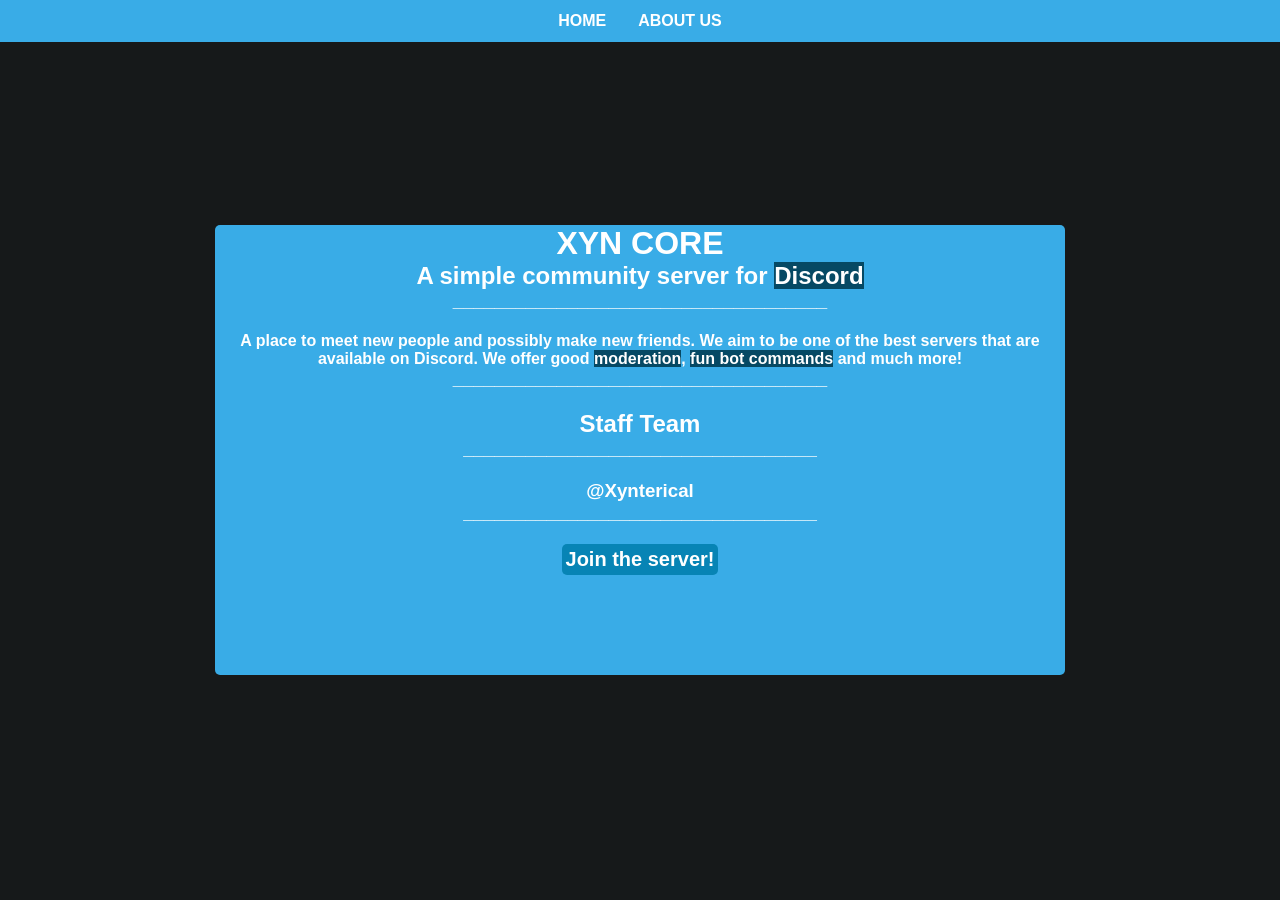
==== index.html @ 27a1a7a0 "Updated HTML" ====
<!DOCTYPE html>
<html lang="no">
    <head>
        <title>Xyn Core</title>
        <link rel="stylesheet" href="/style.css">
    </head>

    

    <body>
        <div class="navbar">
            <nav>
                <ul>
                    <li><a>HOME</a></li>
                    <li><a>ABOUT US</a></li>
                </ul>
            </nav>
        </div>

        <div class="info">
            <h1>XYN CORE</h1>
            <h2>A simple community server for <mark>Discord</mark></h2>
            <div class="line">
            <h3 class="line">____________________________________</h3>
            <h3 class="smallertext">A place to meet new people and possibly make new friends. We aim to be one of the best servers that are available on Discord. We offer good <mark>moderation</mark>, <mark>fun bot commands</mark> and much more!</h3>
            <h3 class="line">____________________________________</h3>
            <h2>Staff Team</h2>
            <h3 class="line">__________________________________</h3>

            <div class="staff-team">
                <h3>@Xynterical</h3>
    
            </div>

            <h3 class="line">__________________________________</h3>

            <button><a class="discord-button" href="https://discord.gg/Anhp6MZaj2">Join the server!</a></button>

            
        </div>
            
        </div>
    </body>
</html>
---- style.css ----
*{
    /* Default Values */

    margin: 0;
    padding: 0;

    /* Default Font */
    font-family: sans-serif;


    /* Default Colors */
    color: white;

    
}
body {
    background-color: #16191a;
}


.navbar ul {
    margin: 0;
    padding: 12px 16px;
    display: flex;
    justify-content: center;


    background-color: #39ace7;
    overflow: hidden;

    
    
}
.navbar li {
    
    text-decoration: none;
    list-style-type: none;
    

    
}

.navbar a {
    color: white;
    padding: 14px 16px;
    font-weight: bold;

    transition: all 0.1s ease-in;


    
}

.navbar a:hover {
    background-color: #0784b5;
}

.info {
    background-color: #39ace7;
    height: 450px;
    width: 850px;

    position: absolute;
    left: 50%;
    top: 50%;
    transform: translate(-50%, -50%);


    border-radius: 5px;
}

.info * {
    text-align: center;
    
}
.info mark {
    background-color: #064964;

}

.line {
    margin-bottom: 20px;
}

.info button {
    background-color: #0784b5;
    font-weight: bold;
    border-radius: 5px;
    padding: 4px 4px;
    font-size: 20px;

    border: none;

    transition: all 0.1s ease-in;
}

.info button:hover {
    background-color: #064964;
}

.info button:active {
    transform: scale(0.9);
}

.smallertext {
    font-size: 16px;
}


.discord-button {
    text-decoration: none;
}
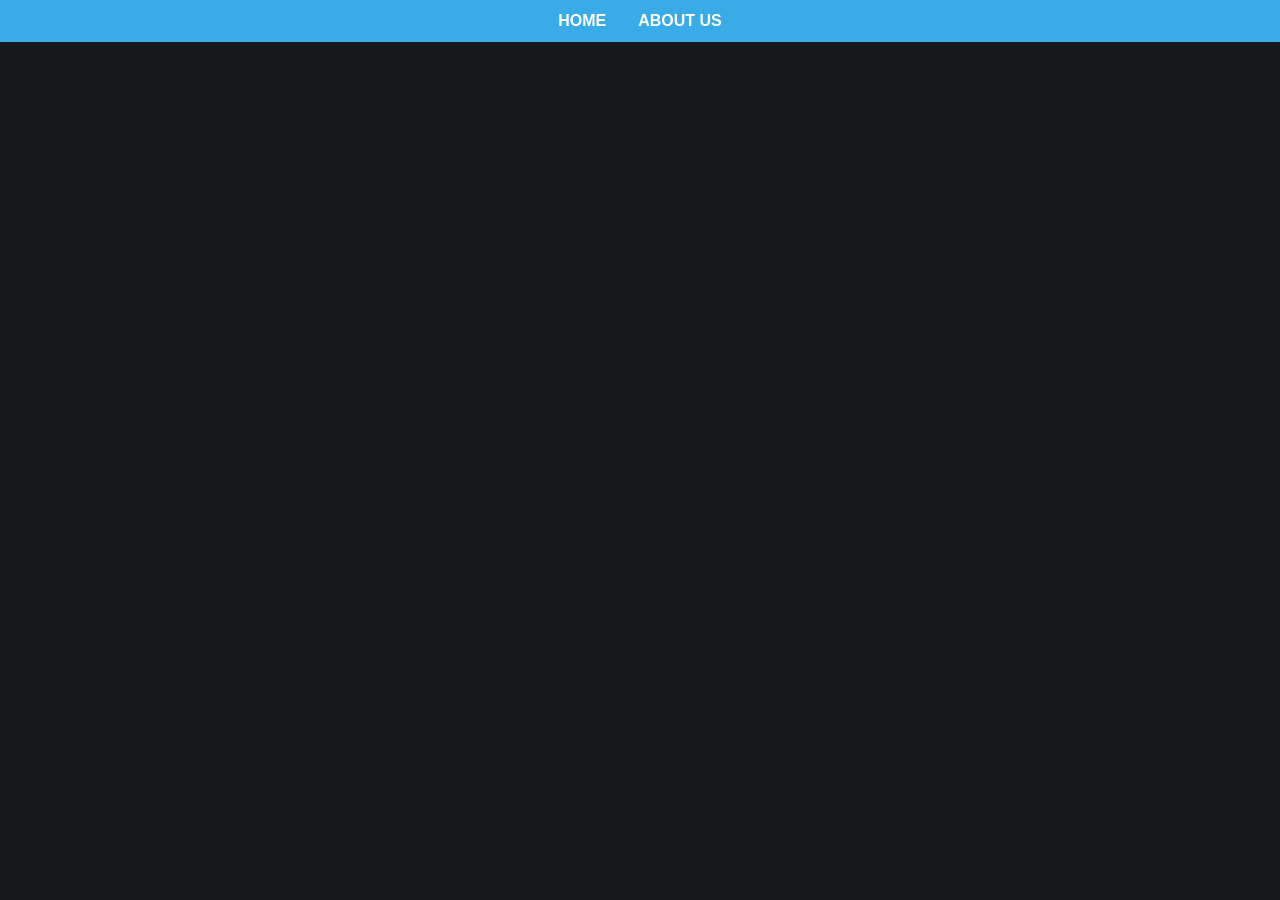
==== commit 4b46827b: "Update 3 Changed content" ====
--- a/index.html
+++ b/index.html
@@ -17,28 +17,8 @@
             </nav>
         </div>
 
-        <div class="info">
-            <h1>XYN CORE</h1>
-            <h2>A simple community server for <mark>Discord</mark></h2>
-            <div class="line">
-            <h3 class="line">____________________________________</h3>
-            <h3 class="smallertext">A place to meet new people and possibly make new friends. We aim to be one of the best servers that are available on Discord. We offer good <mark>moderation</mark>, <mark>fun bot commands</mark> and much more!</h3>
-            <h3 class="line">____________________________________</h3>
-            <h2>Staff Team</h2>
-            <h3 class="line">__________________________________</h3>
-
-            <div class="staff-team">
-                <h3>@Xynterical</h3>
-    
-            </div>
-
-            <h3 class="line">__________________________________</h3>
-
-            <button><a class="discord-button" href="https://discord.gg/Anhp6MZaj2">Join the server!</a></button>
 
             
-        </div>
-            
-        </div>
+        
     </body>
 </html>
--- a/style.css
+++ b/style.css
@@ -54,59 +54,3 @@
 .navbar a:hover {
     background-color: #0784b5;
 }
-
-.info {
-    background-color: #39ace7;
-    height: 450px;
-    width: 850px;
-
-    position: absolute;
-    left: 50%;
-    top: 50%;
-    transform: translate(-50%, -50%);
-
-
-    border-radius: 5px;
-}
-
-.info * {
-    text-align: center;
-    
-}
-.info mark {
-    background-color: #064964;
-
-}
-
-.line {
-    margin-bottom: 20px;
-}
-
-.info button {
-    background-color: #0784b5;
-    font-weight: bold;
-    border-radius: 5px;
-    padding: 4px 4px;
-    font-size: 20px;
-
-    border: none;
-
-    transition: all 0.1s ease-in;
-}
-
-.info button:hover {
-    background-color: #064964;
-}
-
-.info button:active {
-    transform: scale(0.9);
-}
-
-.smallertext {
-    font-size: 16px;
-}
-
-
-.discord-button {
-    text-decoration: none;
-}
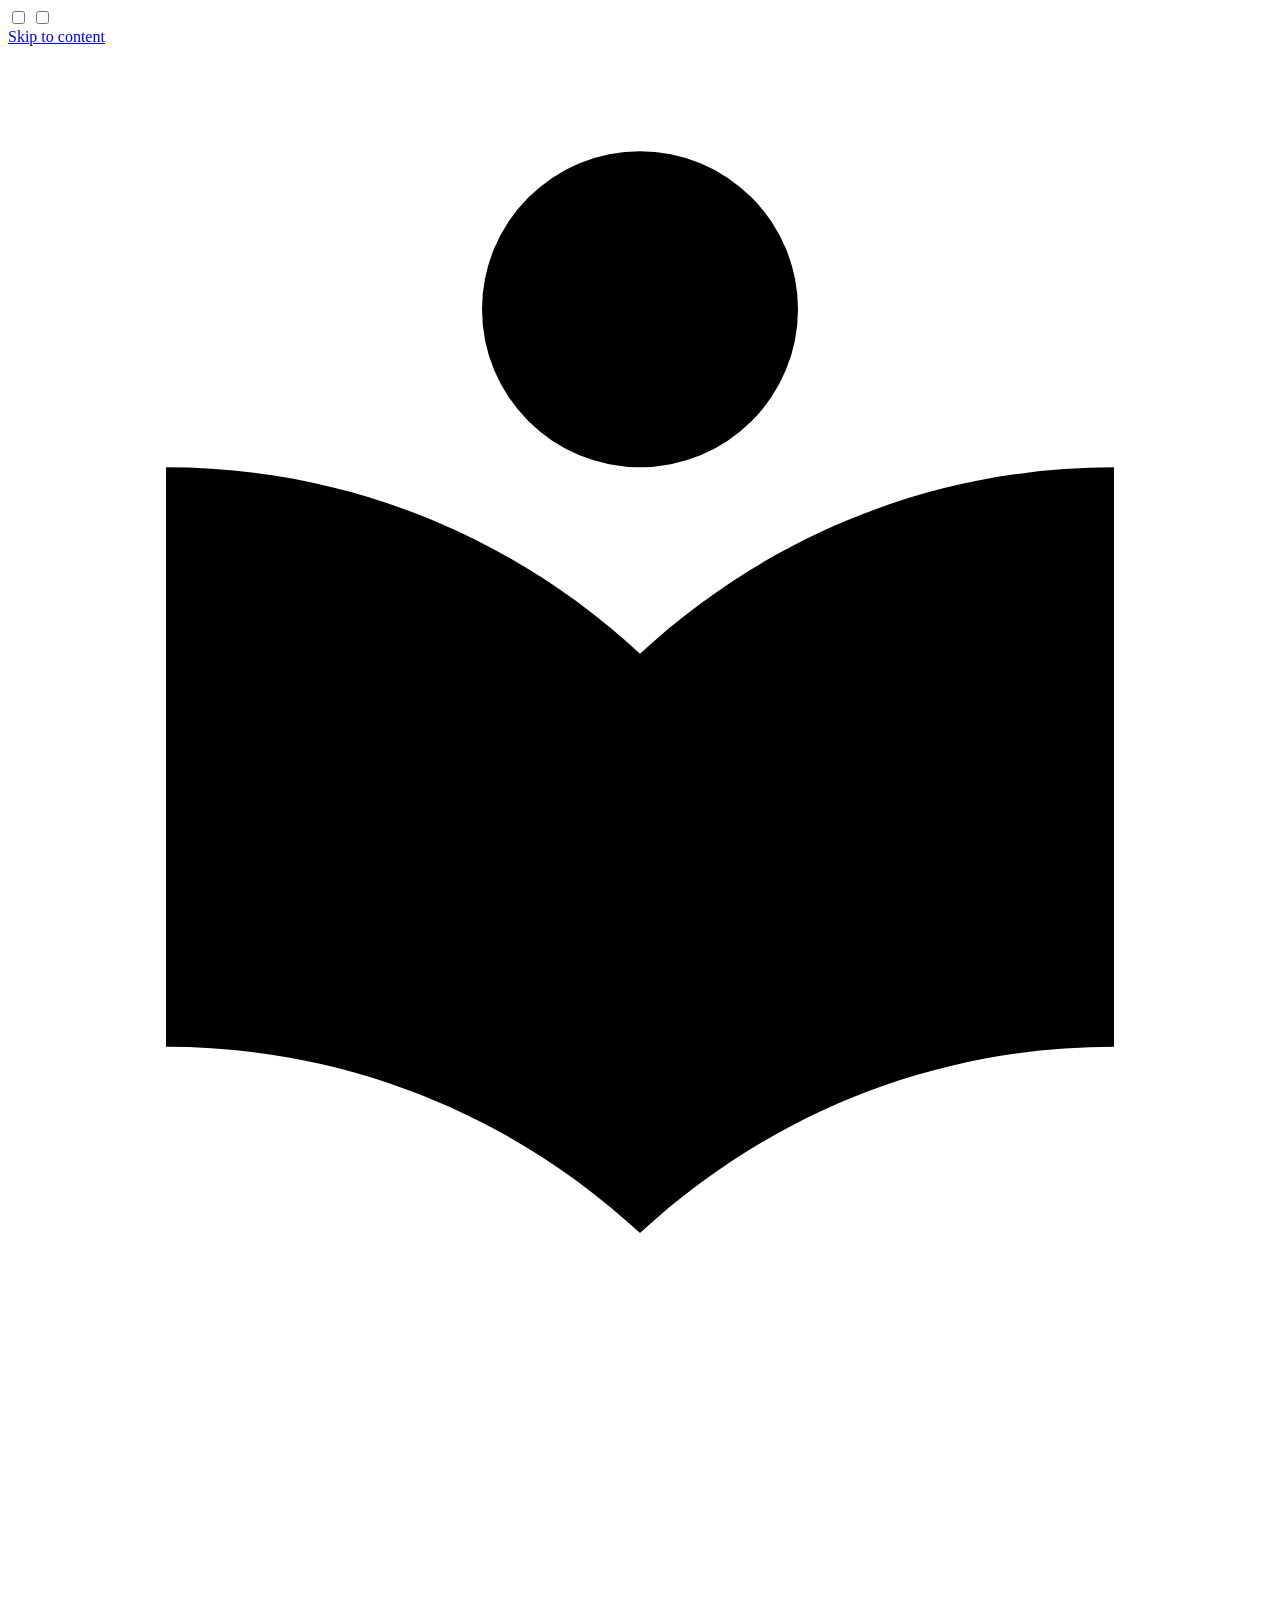
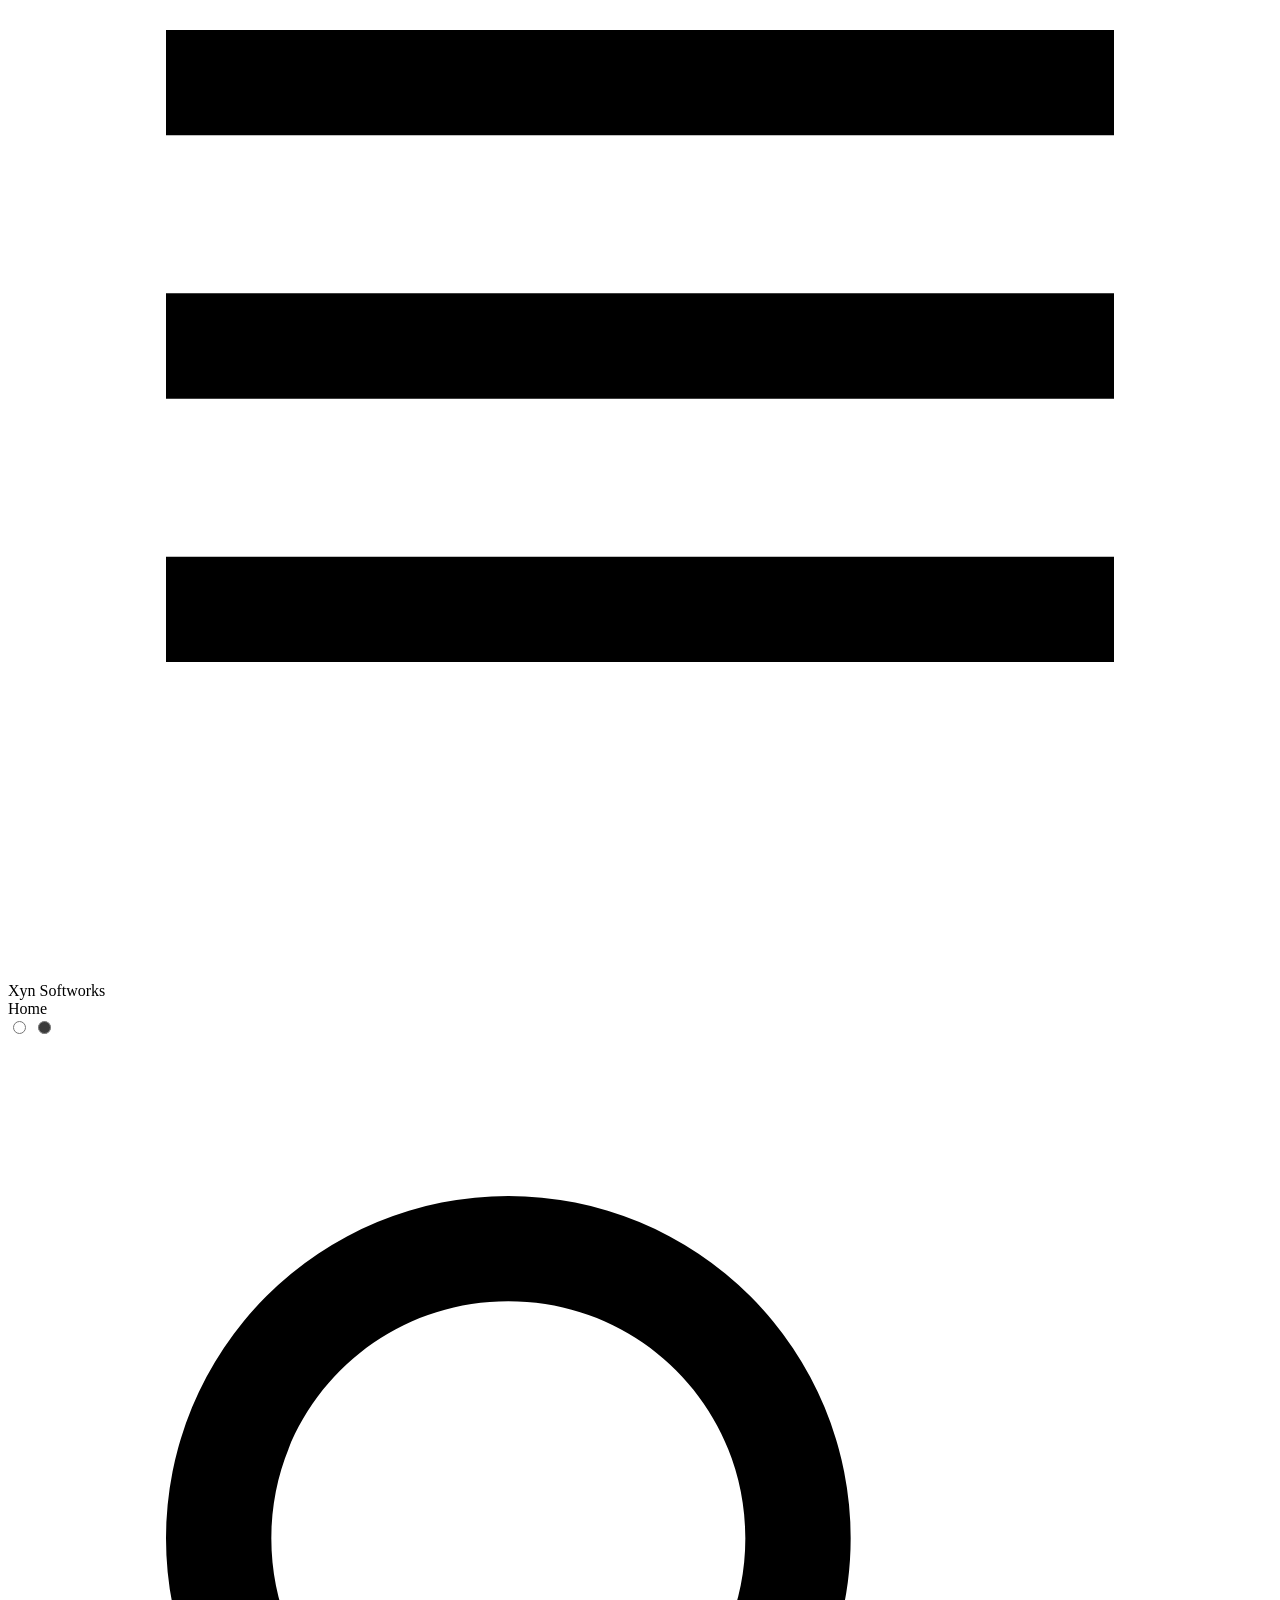
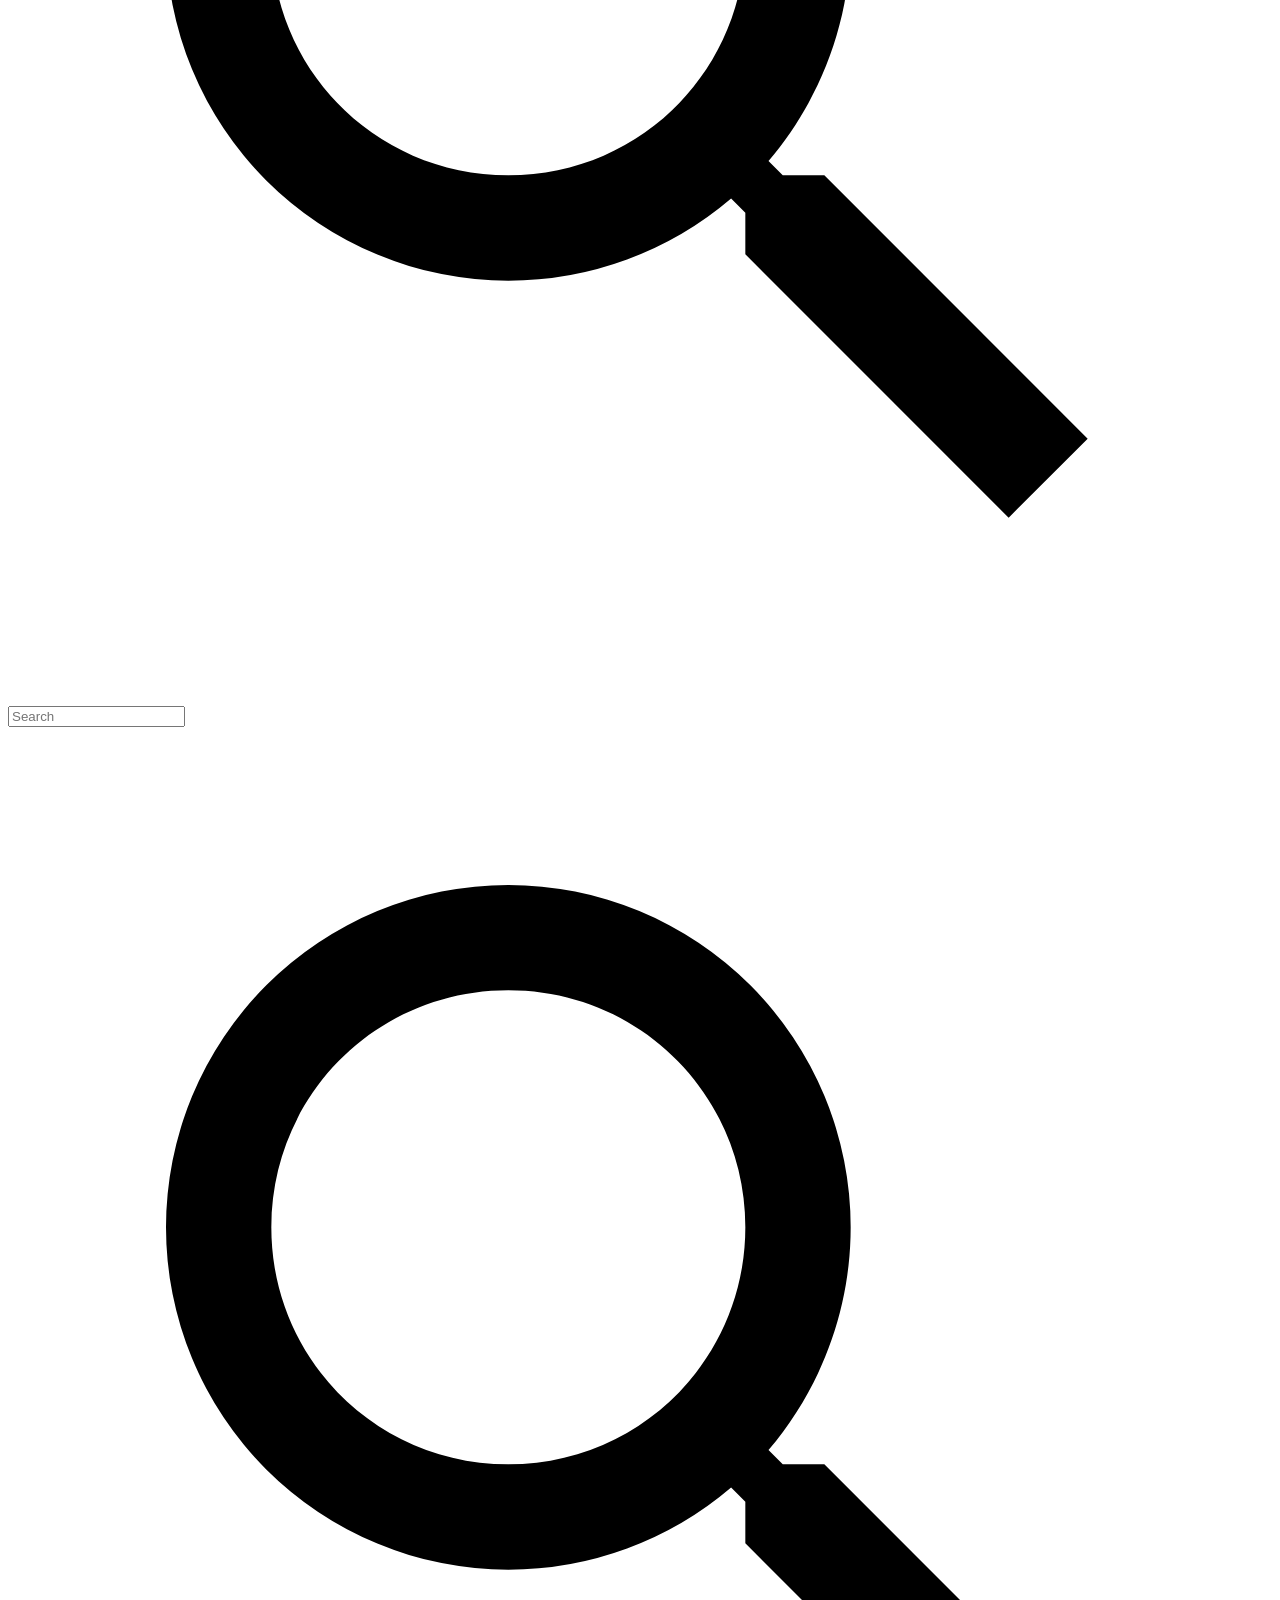
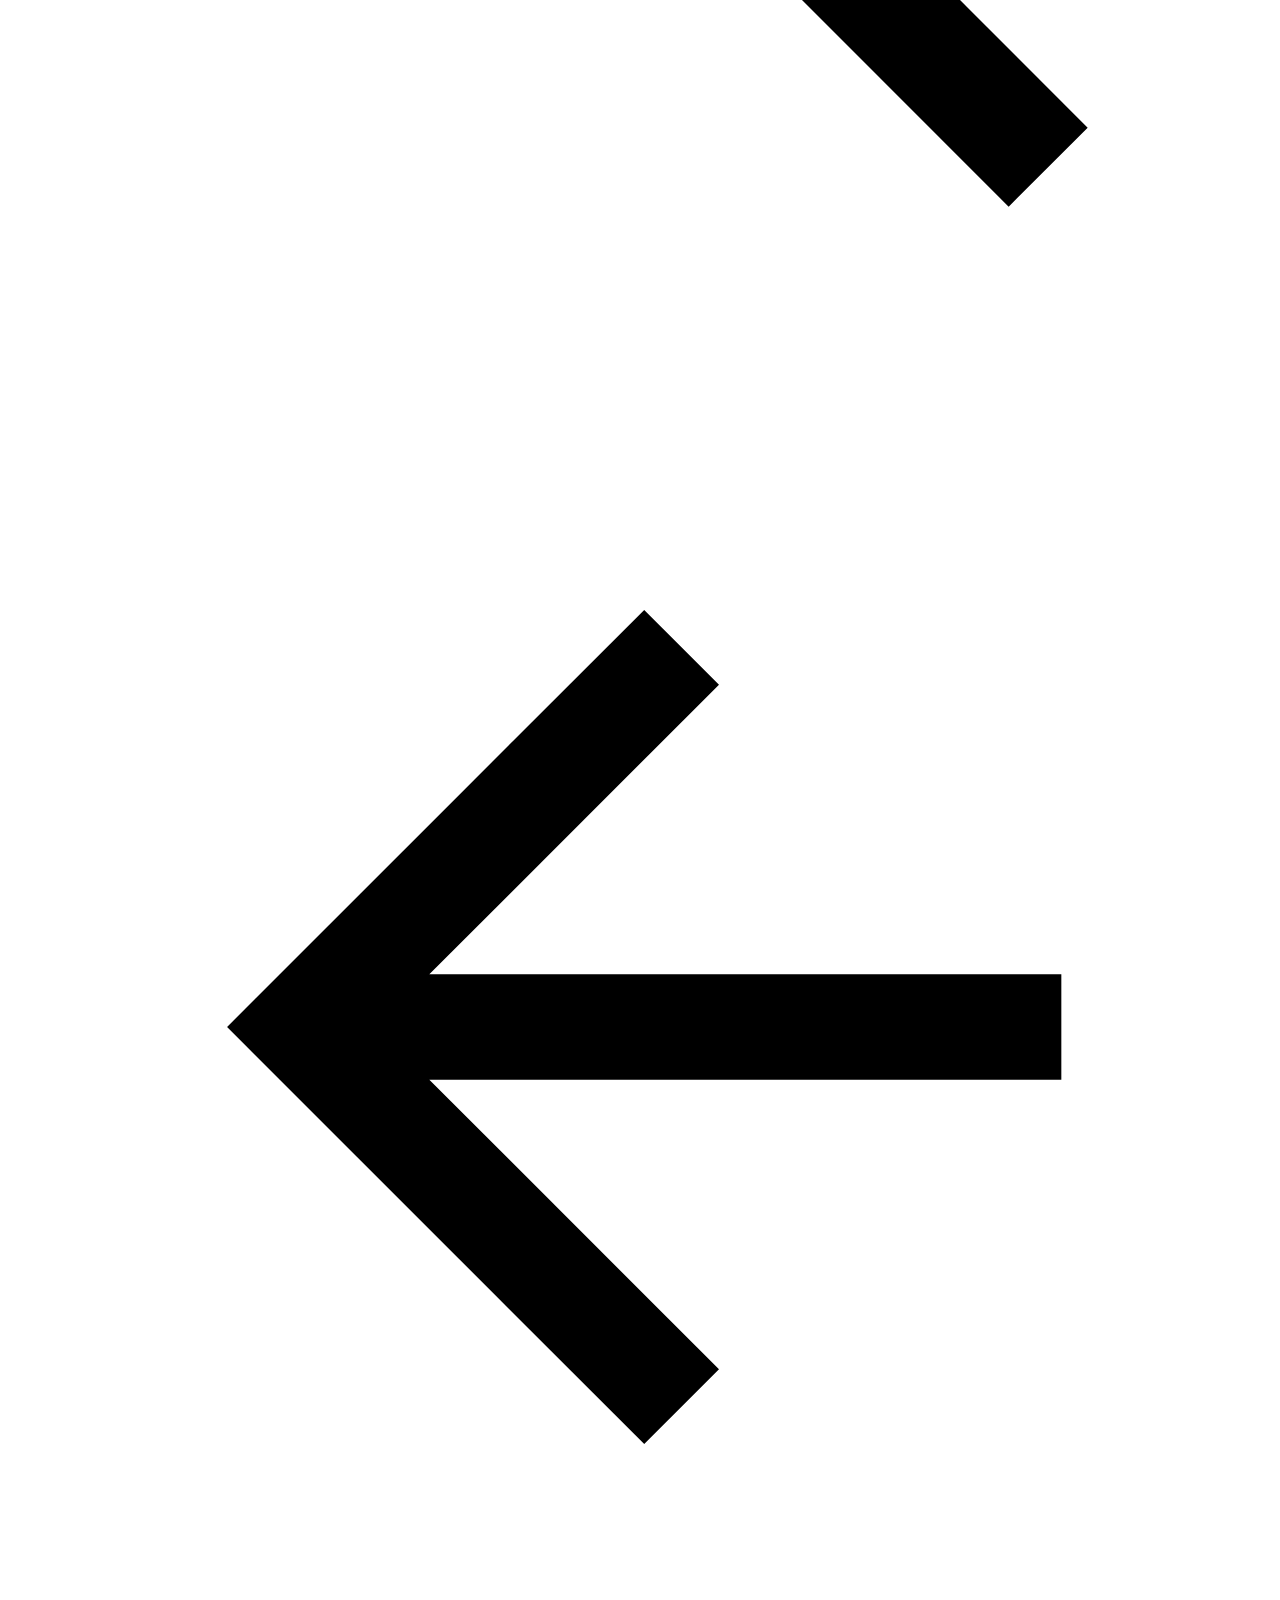
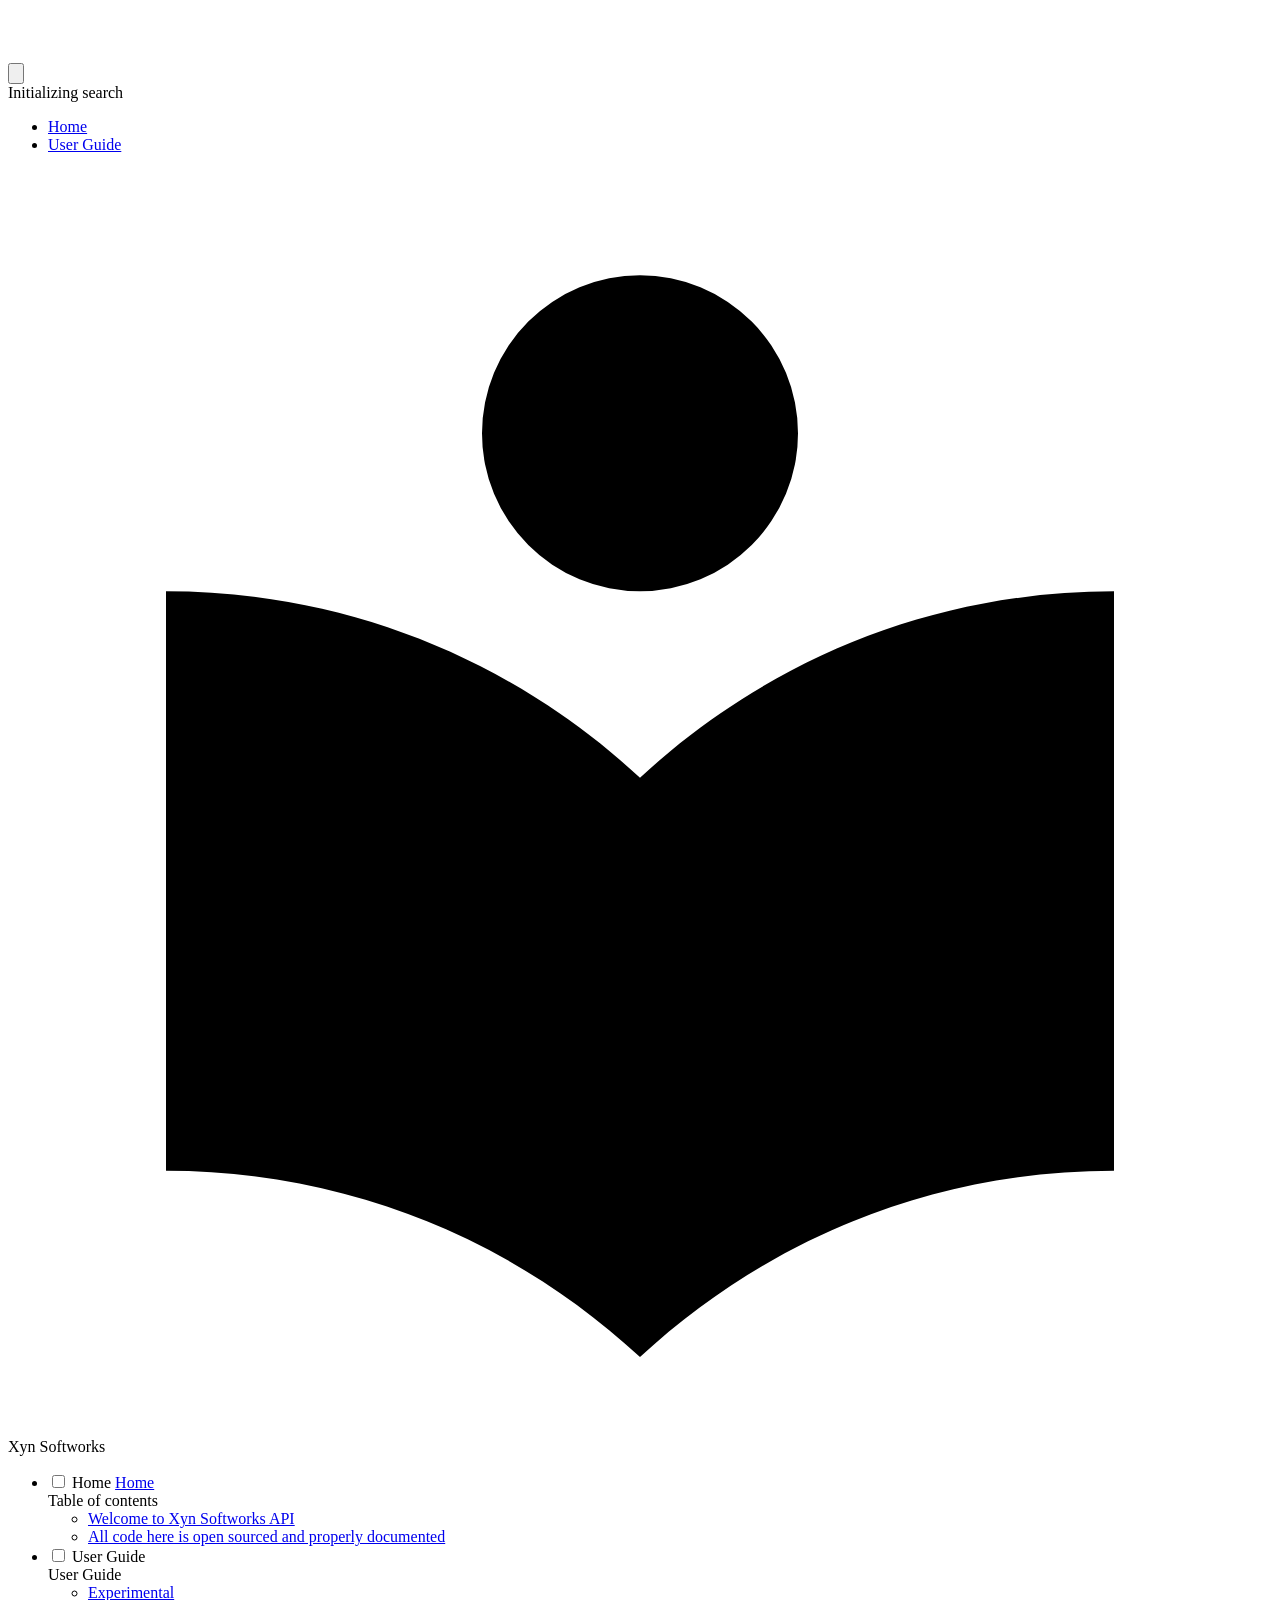
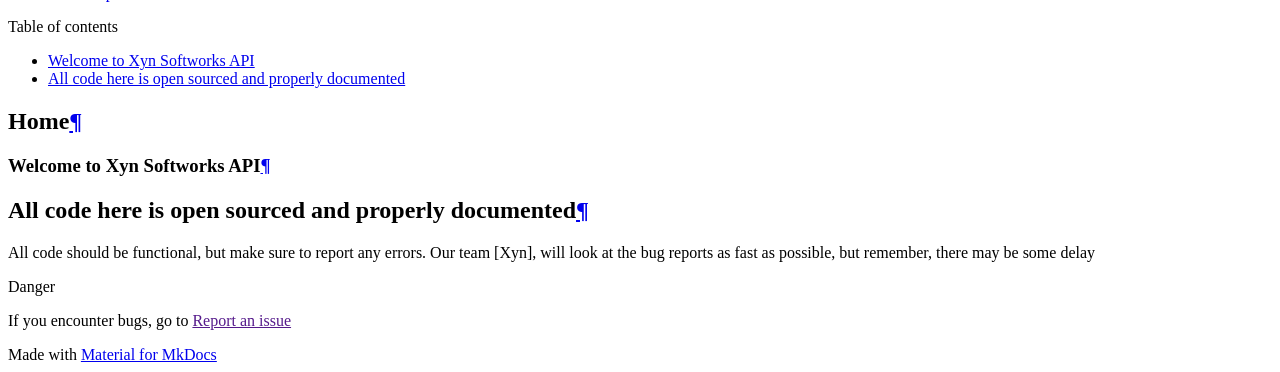
==== commit 6eafda28: "Deployed b65abd5 with MkDocs version: 1.5.2" ====
--- a/index.html
+++ b/index.html
@@ -1,24 +1,512 @@
-<!DOCTYPE html>
-<html lang="no">
-    <head>
-        <title>Xyn Core</title>
-        <link rel="stylesheet" href="/style.css">
-    </head>
-
-    
-
-    <body>
-        <div class="navbar">
-            <nav>
-                <ul>
-                    <li><a>HOME</a></li>
-                    <li><a>ABOUT US</a></li>
-                </ul>
-            </nav>
+
+<!doctype html>
+<html lang="en" class="no-js">
+  <head>
+    
+      <meta charset="utf-8">
+      <meta name="viewport" content="width=device-width,initial-scale=1">
+      
+      
+      
+      
+      
+        <link rel="next" href="sub/experimental/">
+      
+      
+      <link rel="icon" href="assets/images/favicon.png">
+      <meta name="generator" content="mkdocs-1.5.2, mkdocs-material-9.3.1">
+    
+    
+      
+        <title>Xyn Softworks</title>
+      
+    
+    
+      <link rel="stylesheet" href="assets/stylesheets/main.046329b4.min.css">
+      
+        
+        <link rel="stylesheet" href="assets/stylesheets/palette.85d0ee34.min.css">
+      
+      
+
+
+    
+    
+      
+    
+    
+      
+        
+        
+        <link rel="preconnect" href="https://fonts.gstatic.com" crossorigin>
+        <link rel="stylesheet" href="https://fonts.googleapis.com/css?family=Roboto:300,300i,400,400i,700,700i%7CRoboto+Mono:400,400i,700,700i&display=fallback">
+        <style>:root{--md-text-font:"Roboto";--md-code-font:"Roboto Mono"}</style>
+      
+    
+    
+    <script>__md_scope=new URL(".",location),__md_hash=e=>[...e].reduce((e,_)=>(e<<5)-e+_.charCodeAt(0),0),__md_get=(e,_=localStorage,t=__md_scope)=>JSON.parse(_.getItem(t.pathname+"."+e)),__md_set=(e,_,t=localStorage,a=__md_scope)=>{try{t.setItem(a.pathname+"."+e,JSON.stringify(_))}catch(e){}}</script>
+    
+      
+
+    
+    
+    
+  </head>
+  
+  
+    
+    
+      
+    
+    
+    
+    
+    <body dir="ltr" data-md-color-scheme="default" data-md-color-primary="indigo" data-md-color-accent="indigo">
+  
+    
+    
+      <script>var palette=__md_get("__palette");if(palette&&"object"==typeof palette.color)for(var key of Object.keys(palette.color))document.body.setAttribute("data-md-color-"+key,palette.color[key])</script>
+    
+    <input class="md-toggle" data-md-toggle="drawer" type="checkbox" id="__drawer" autocomplete="off">
+    <input class="md-toggle" data-md-toggle="search" type="checkbox" id="__search" autocomplete="off">
+    <label class="md-overlay" for="__drawer"></label>
+    <div data-md-component="skip">
+      
+        
+        <a href="#home" class="md-skip">
+          Skip to content
+        </a>
+      
+    </div>
+    <div data-md-component="announce">
+      
+    </div>
+    
+    
+      
+
+  
+
+<header class="md-header md-header--shadow md-header--lifted" data-md-component="header">
+  <nav class="md-header__inner md-grid" aria-label="Header">
+    <a href="." title="Xyn Softworks" class="md-header__button md-logo" aria-label="Xyn Softworks" data-md-component="logo">
+      
+  
+  <svg xmlns="http://www.w3.org/2000/svg" viewBox="0 0 24 24"><path d="M12 8a3 3 0 0 0 3-3 3 3 0 0 0-3-3 3 3 0 0 0-3 3 3 3 0 0 0 3 3m0 3.54C9.64 9.35 6.5 8 3 8v11c3.5 0 6.64 1.35 9 3.54 2.36-2.19 5.5-3.54 9-3.54V8c-3.5 0-6.64 1.35-9 3.54Z"/></svg>
+
+    </a>
+    <label class="md-header__button md-icon" for="__drawer">
+      
+      <svg xmlns="http://www.w3.org/2000/svg" viewBox="0 0 24 24"><path d="M3 6h18v2H3V6m0 5h18v2H3v-2m0 5h18v2H3v-2Z"/></svg>
+    </label>
+    <div class="md-header__title" data-md-component="header-title">
+      <div class="md-header__ellipsis">
+        <div class="md-header__topic">
+          <span class="md-ellipsis">
+            Xyn Softworks
+          </span>
         </div>
-
-
-            
-        
-    </body>
-</html>
+        <div class="md-header__topic" data-md-component="header-topic">
+          <span class="md-ellipsis">
+            
+              Home
+            
+          </span>
+        </div>
+      </div>
+    </div>
+    
+      
+        <form class="md-header__option" data-md-component="palette">
+  
+    
+    
+    
+    <input class="md-option" data-md-color-media="(prefers-color-scheme: light)" data-md-color-scheme="default" data-md-color-primary="indigo" data-md-color-accent="indigo"  aria-label="Switch to dark mode"  type="radio" name="__palette" id="__palette_1">
+    
+      <label class="md-header__button md-icon" title="Switch to dark mode" for="__palette_2" hidden>
+        <svg xmlns="http://www.w3.org/2000/svg" viewBox="0 0 24 24"><path d="M12 8a4 4 0 0 0-4 4 4 4 0 0 0 4 4 4 4 0 0 0 4-4 4 4 0 0 0-4-4m0 10a6 6 0 0 1-6-6 6 6 0 0 1 6-6 6 6 0 0 1 6 6 6 6 0 0 1-6 6m8-9.31V4h-4.69L12 .69 8.69 4H4v4.69L.69 12 4 15.31V20h4.69L12 23.31 15.31 20H20v-4.69L23.31 12 20 8.69Z"/></svg>
+      </label>
+    
+  
+    
+    
+    
+    <input class="md-option" data-md-color-media="(prefers-color-scheme: dark)" data-md-color-scheme="slate" data-md-color-primary="indigo" data-md-color-accent="indigo"  aria-label="Switch to light mode"  type="radio" name="__palette" id="__palette_2">
+    
+      <label class="md-header__button md-icon" title="Switch to light mode" for="__palette_1" hidden>
+        <svg xmlns="http://www.w3.org/2000/svg" viewBox="0 0 24 24"><path d="M12 18c-.89 0-1.74-.2-2.5-.55C11.56 16.5 13 14.42 13 12c0-2.42-1.44-4.5-3.5-5.45C10.26 6.2 11.11 6 12 6a6 6 0 0 1 6 6 6 6 0 0 1-6 6m8-9.31V4h-4.69L12 .69 8.69 4H4v4.69L.69 12 4 15.31V20h4.69L12 23.31 15.31 20H20v-4.69L23.31 12 20 8.69Z"/></svg>
+      </label>
+    
+  
+</form>
+      
+    
+    
+    
+      <label class="md-header__button md-icon" for="__search">
+        
+        <svg xmlns="http://www.w3.org/2000/svg" viewBox="0 0 24 24"><path d="M9.5 3A6.5 6.5 0 0 1 16 9.5c0 1.61-.59 3.09-1.56 4.23l.27.27h.79l5 5-1.5 1.5-5-5v-.79l-.27-.27A6.516 6.516 0 0 1 9.5 16 6.5 6.5 0 0 1 3 9.5 6.5 6.5 0 0 1 9.5 3m0 2C7 5 5 7 5 9.5S7 14 9.5 14 14 12 14 9.5 12 5 9.5 5Z"/></svg>
+      </label>
+      <div class="md-search" data-md-component="search" role="dialog">
+  <label class="md-search__overlay" for="__search"></label>
+  <div class="md-search__inner" role="search">
+    <form class="md-search__form" name="search">
+      <input type="text" class="md-search__input" name="query" aria-label="Search" placeholder="Search" autocapitalize="off" autocorrect="off" autocomplete="off" spellcheck="false" data-md-component="search-query" required>
+      <label class="md-search__icon md-icon" for="__search">
+        
+        <svg xmlns="http://www.w3.org/2000/svg" viewBox="0 0 24 24"><path d="M9.5 3A6.5 6.5 0 0 1 16 9.5c0 1.61-.59 3.09-1.56 4.23l.27.27h.79l5 5-1.5 1.5-5-5v-.79l-.27-.27A6.516 6.516 0 0 1 9.5 16 6.5 6.5 0 0 1 3 9.5 6.5 6.5 0 0 1 9.5 3m0 2C7 5 5 7 5 9.5S7 14 9.5 14 14 12 14 9.5 12 5 9.5 5Z"/></svg>
+        
+        <svg xmlns="http://www.w3.org/2000/svg" viewBox="0 0 24 24"><path d="M20 11v2H8l5.5 5.5-1.42 1.42L4.16 12l7.92-7.92L13.5 5.5 8 11h12Z"/></svg>
+      </label>
+      <nav class="md-search__options" aria-label="Search">
+        
+        <button type="reset" class="md-search__icon md-icon" title="Clear" aria-label="Clear" tabindex="-1">
+          
+          <svg xmlns="http://www.w3.org/2000/svg" viewBox="0 0 24 24"><path d="M19 6.41 17.59 5 12 10.59 6.41 5 5 6.41 10.59 12 5 17.59 6.41 19 12 13.41 17.59 19 19 17.59 13.41 12 19 6.41Z"/></svg>
+        </button>
+      </nav>
+      
+    </form>
+    <div class="md-search__output">
+      <div class="md-search__scrollwrap" data-md-scrollfix>
+        <div class="md-search-result" data-md-component="search-result">
+          <div class="md-search-result__meta">
+            Initializing search
+          </div>
+          <ol class="md-search-result__list" role="presentation"></ol>
+        </div>
+      </div>
+    </div>
+  </div>
+</div>
+    
+    
+  </nav>
+  
+    
+      
+<nav class="md-tabs" aria-label="Tabs" data-md-component="tabs">
+  <div class="md-grid">
+    <ul class="md-tabs__list">
+      
+        
+  
+  
+    
+  
+  
+    <li class="md-tabs__item md-tabs__item--active">
+      <a href="." class="md-tabs__link">
+        
+  
+    
+  
+  Home
+
+      </a>
+    </li>
+  
+
+      
+        
+  
+  
+  
+    
+    
+      <li class="md-tabs__item">
+        <a href="sub/experimental/" class="md-tabs__link">
+          
+  
+  User Guide
+
+        </a>
+      </li>
+    
+  
+
+      
+    </ul>
+  </div>
+</nav>
+    
+  
+</header>
+    
+    <div class="md-container" data-md-component="container">
+      
+      
+        
+      
+      <main class="md-main" data-md-component="main">
+        <div class="md-main__inner md-grid">
+          
+            
+              
+              <div class="md-sidebar md-sidebar--primary" data-md-component="sidebar" data-md-type="navigation" >
+                <div class="md-sidebar__scrollwrap">
+                  <div class="md-sidebar__inner">
+                    
+
+
+  
+
+
+<nav class="md-nav md-nav--primary md-nav--lifted" aria-label="Navigation" data-md-level="0">
+  <label class="md-nav__title" for="__drawer">
+    <a href="." title="Xyn Softworks" class="md-nav__button md-logo" aria-label="Xyn Softworks" data-md-component="logo">
+      
+  
+  <svg xmlns="http://www.w3.org/2000/svg" viewBox="0 0 24 24"><path d="M12 8a3 3 0 0 0 3-3 3 3 0 0 0-3-3 3 3 0 0 0-3 3 3 3 0 0 0 3 3m0 3.54C9.64 9.35 6.5 8 3 8v11c3.5 0 6.64 1.35 9 3.54 2.36-2.19 5.5-3.54 9-3.54V8c-3.5 0-6.64 1.35-9 3.54Z"/></svg>
+
+    </a>
+    Xyn Softworks
+  </label>
+  
+  <ul class="md-nav__list" data-md-scrollfix>
+    
+      
+      
+  
+  
+    
+  
+  
+    <li class="md-nav__item md-nav__item--active">
+      
+      <input class="md-nav__toggle md-toggle" type="checkbox" id="__toc">
+      
+      
+        
+      
+      
+        <label class="md-nav__link md-nav__link--active" for="__toc">
+          
+  
+  <span class="md-ellipsis">
+    Home
+  </span>
+  
+
+          <span class="md-nav__icon md-icon"></span>
+        </label>
+      
+      <a href="." class="md-nav__link md-nav__link--active">
+        
+  
+  <span class="md-ellipsis">
+    Home
+  </span>
+  
+
+      </a>
+      
+        
+
+<nav class="md-nav md-nav--secondary" aria-label="Table of contents">
+  
+  
+  
+    
+  
+  
+    <label class="md-nav__title" for="__toc">
+      <span class="md-nav__icon md-icon"></span>
+      Table of contents
+    </label>
+    <ul class="md-nav__list" data-md-component="toc" data-md-scrollfix>
+      
+        <li class="md-nav__item">
+  <a href="#welcome-to-xyn-softworks-api" class="md-nav__link">
+    Welcome to Xyn Softworks API
+  </a>
+  
+</li>
+      
+        <li class="md-nav__item">
+  <a href="#all-code-here-is-open-sourced-and-properly-documented" class="md-nav__link">
+    All code here is open sourced and properly documented
+  </a>
+  
+</li>
+      
+    </ul>
+  
+</nav>
+      
+    </li>
+  
+
+    
+      
+      
+  
+  
+  
+    
+    
+    
+    <li class="md-nav__item md-nav__item--nested">
+      
+        
+        
+        
+        
+          
+        
+        <input class="md-nav__toggle md-toggle md-toggle--indeterminate" type="checkbox" id="__nav_2" >
+        
+          <label class="md-nav__link" for="__nav_2" id="__nav_2_label" tabindex="0">
+            
+  
+  <span class="md-ellipsis">
+    User Guide
+  </span>
+  
+
+            <span class="md-nav__icon md-icon"></span>
+          </label>
+        
+        <nav class="md-nav" data-md-level="1" aria-labelledby="__nav_2_label" aria-expanded="false">
+          <label class="md-nav__title" for="__nav_2">
+            <span class="md-nav__icon md-icon"></span>
+            User Guide
+          </label>
+          <ul class="md-nav__list" data-md-scrollfix>
+            
+              
+                
+  
+  
+  
+    <li class="md-nav__item">
+      <a href="sub/experimental/" class="md-nav__link">
+        
+  
+  <span class="md-ellipsis">
+    Experimental
+  </span>
+  
+
+      </a>
+    </li>
+  
+
+              
+            
+          </ul>
+        </nav>
+      
+    </li>
+  
+
+    
+  </ul>
+</nav>
+                  </div>
+                </div>
+              </div>
+            
+            
+              
+              <div class="md-sidebar md-sidebar--secondary" data-md-component="sidebar" data-md-type="toc" >
+                <div class="md-sidebar__scrollwrap">
+                  <div class="md-sidebar__inner">
+                    
+
+<nav class="md-nav md-nav--secondary" aria-label="Table of contents">
+  
+  
+  
+    
+  
+  
+    <label class="md-nav__title" for="__toc">
+      <span class="md-nav__icon md-icon"></span>
+      Table of contents
+    </label>
+    <ul class="md-nav__list" data-md-component="toc" data-md-scrollfix>
+      
+        <li class="md-nav__item">
+  <a href="#welcome-to-xyn-softworks-api" class="md-nav__link">
+    Welcome to Xyn Softworks API
+  </a>
+  
+</li>
+      
+        <li class="md-nav__item">
+  <a href="#all-code-here-is-open-sourced-and-properly-documented" class="md-nav__link">
+    All code here is open sourced and properly documented
+  </a>
+  
+</li>
+      
+    </ul>
+  
+</nav>
+                  </div>
+                </div>
+              </div>
+            
+          
+          
+            <div class="md-content" data-md-component="content">
+              <article class="md-content__inner md-typeset">
+                
+                  
+
+
+<h1 id="home">Home<a class="headerlink" href="#home" title="Permanent link">&para;</a></h1>
+<h3 id="welcome-to-xyn-softworks-api">Welcome to Xyn Softworks API<a class="headerlink" href="#welcome-to-xyn-softworks-api" title="Permanent link">&para;</a></h3>
+<h2 id="all-code-here-is-open-sourced-and-properly-documented">All code here is open sourced and properly documented<a class="headerlink" href="#all-code-here-is-open-sourced-and-properly-documented" title="Permanent link">&para;</a></h2>
+<p>All code should be functional, but make sure to report any errors. Our team [Xyn], will look at the bug reports as fast as possible, but remember, there may be some delay</p>
+<div class="admonition danger">
+<p class="admonition-title">Danger</p>
+<p>If you encounter bugs, go to <a href="" title="https://github.com/XynDev/XynDev.github.io/issues">Report an issue</a></p>
+</div>
+
+
+
+
+
+                
+              </article>
+            </div>
+          
+          
+        </div>
+        
+      </main>
+      
+        <footer class="md-footer">
+  
+  <div class="md-footer-meta md-typeset">
+    <div class="md-footer-meta__inner md-grid">
+      <div class="md-copyright">
+  
+  
+    Made with
+    <a href="https://squidfunk.github.io/mkdocs-material/" target="_blank" rel="noopener">
+      Material for MkDocs
+    </a>
+  
+</div>
+      
+    </div>
+  </div>
+</footer>
+      
+    </div>
+    <div class="md-dialog" data-md-component="dialog">
+      <div class="md-dialog__inner md-typeset"></div>
+    </div>
+    
+    <script id="__config" type="application/json">{"base": ".", "features": ["navigation.tabs", "navigation.tabs.sticky", "navigation.sections", "navigation.expand", "navigation.tracking"], "search": "assets/javascripts/workers/search.dfff1995.min.js", "translations": {"clipboard.copied": "Copied to clipboard", "clipboard.copy": "Copy to clipboard", "search.result.more.one": "1 more on this page", "search.result.more.other": "# more on this page", "search.result.none": "No matching documents", "search.result.one": "1 matching document", "search.result.other": "# matching documents", "search.result.placeholder": "Type to start searching", "search.result.term.missing": "Missing", "select.version": "Select version"}}</script>
+    
+    
+      <script src="assets/javascripts/bundle.dff1b7c8.min.js"></script>
+      
+    
+  </body>
+</html>
--- a/assets/stylesheets/main.046329b4.min.css
+++ b/assets/stylesheets/main.046329b4.min.css
@@ -0,0 +1 @@
+@charset "UTF-8";html{-webkit-text-size-adjust:none;-moz-text-size-adjust:none;text-size-adjust:none;box-sizing:border-box}*,:after,:before{box-sizing:inherit}@media (prefers-reduced-motion){*,:after,:before{transition:none!important}}body{margin:0}a,button,input,label{-webkit-tap-highlight-color:transparent}a{color:inherit;text-decoration:none}hr{border:0;box-sizing:initial;display:block;height:.05rem;overflow:visible;padding:0}small{font-size:80%}sub,sup{line-height:1em}img{border-style:none}table{border-collapse:initial;border-spacing:0}td,th{font-weight:400;vertical-align:top}button{background:#0000;border:0;font-family:inherit;font-size:inherit;margin:0;padding:0}input{border:0;outline:none}:root{--md-primary-fg-color:#4051b5;--md-primary-fg-color--light:#5d6cc0;--md-primary-fg-color--dark:#303fa1;--md-primary-bg-color:#fff;--md-primary-bg-color--light:#ffffffb3;--md-accent-fg-color:#526cfe;--md-accent-fg-color--transparent:#526cfe1a;--md-accent-bg-color:#fff;--md-accent-bg-color--light:#ffffffb3}[data-md-color-scheme=default]{color-scheme:light}[data-md-color-scheme=default] img[src$="#gh-dark-mode-only"],[data-md-color-scheme=default] img[src$="#only-dark"]{display:none}:root,[data-md-color-scheme=default]{--md-default-fg-color:#000000de;--md-default-fg-color--light:#0000008a;--md-default-fg-color--lighter:#00000052;--md-default-fg-color--lightest:#00000012;--md-default-bg-color:#fff;--md-default-bg-color--light:#ffffffb3;--md-default-bg-color--lighter:#ffffff4d;--md-default-bg-color--lightest:#ffffff1f;--md-code-fg-color:#36464e;--md-code-bg-color:#f5f5f5;--md-code-hl-color:#ffff0080;--md-code-hl-number-color:#d52a2a;--md-code-hl-special-color:#db1457;--md-code-hl-function-color:#a846b9;--md-code-hl-constant-color:#6e59d9;--md-code-hl-keyword-color:#3f6ec6;--md-code-hl-string-color:#1c7d4d;--md-code-hl-name-color:var(--md-code-fg-color);--md-code-hl-operator-color:var(--md-default-fg-color--light);--md-code-hl-punctuation-color:var(--md-default-fg-color--light);--md-code-hl-comment-color:var(--md-default-fg-color--light);--md-code-hl-generic-color:var(--md-default-fg-color--light);--md-code-hl-variable-color:var(--md-default-fg-color--light);--md-typeset-color:var(--md-default-fg-color);--md-typeset-a-color:var(--md-primary-fg-color);--md-typeset-mark-color:#ffff0080;--md-typeset-del-color:#f5503d26;--md-typeset-ins-color:#0bd57026;--md-typeset-kbd-color:#fafafa;--md-typeset-kbd-accent-color:#fff;--md-typeset-kbd-border-color:#b8b8b8;--md-typeset-table-color:#0000001f;--md-typeset-table-color--light:rgba(0,0,0,.035);--md-admonition-fg-color:var(--md-default-fg-color);--md-admonition-bg-color:var(--md-default-bg-color);--md-warning-fg-color:#000000de;--md-warning-bg-color:#ff9;--md-footer-fg-color:#fff;--md-footer-fg-color--light:#ffffffb3;--md-footer-fg-color--lighter:#ffffff73;--md-footer-bg-color:#000000de;--md-footer-bg-color--dark:#00000052;--md-shadow-z1:0 0.2rem 0.5rem #0000000d,0 0 0.05rem #0000001a;--md-shadow-z2:0 0.2rem 0.5rem #0000001a,0 0 0.05rem #00000040;--md-shadow-z3:0 0.2rem 0.5rem #0003,0 0 0.05rem #00000059}.md-icon svg{fill:currentcolor;display:block;height:1.2rem;width:1.2rem}body{-webkit-font-smoothing:antialiased;-moz-osx-font-smoothing:grayscale;--md-text-font-family:var(--md-text-font,_),-apple-system,BlinkMacSystemFont,Helvetica,Arial,sans-serif;--md-code-font-family:var(--md-code-font,_),SFMono-Regular,Consolas,Menlo,monospace}aside,body,input{font-feature-settings:"kern","liga";color:var(--md-typeset-color);font-family:var(--md-text-font-family)}code,kbd,pre{font-feature-settings:"kern";font-family:var(--md-code-font-family)}:root{--md-typeset-table-sort-icon:url('data:image/svg+xml;charset=utf-8,<svg xmlns="http://www.w3.org/2000/svg" viewBox="0 0 24 24"><path d="m18 21-4-4h3V7h-3l4-4 4 4h-3v10h3M2 19v-2h10v2M2 13v-2h7v2M2 7V5h4v2H2Z"/></svg>');--md-typeset-table-sort-icon--asc:url('data:image/svg+xml;charset=utf-8,<svg xmlns="http://www.w3.org/2000/svg" viewBox="0 0 24 24"><path d="M19 17h3l-4 4-4-4h3V3h2M2 17h10v2H2M6 5v2H2V5m0 6h7v2H2v-2Z"/></svg>');--md-typeset-table-sort-icon--desc:url('data:image/svg+xml;charset=utf-8,<svg xmlns="http://www.w3.org/2000/svg" viewBox="0 0 24 24"><path d="M19 7h3l-4-4-4 4h3v14h2M2 17h10v2H2M6 5v2H2V5m0 6h7v2H2v-2Z"/></svg>')}.md-typeset{-webkit-print-color-adjust:exact;color-adjust:exact;font-size:.8rem;line-height:1.6}@media print{.md-typeset{font-size:.68rem}}.md-typeset blockquote,.md-typeset dl,.md-typeset figure,.md-typeset ol,.md-typeset pre,.md-typeset ul{margin-bottom:1em;margin-top:1em}.md-typeset h1{color:var(--md-default-fg-color--light);font-size:2em;line-height:1.3;margin:0 0 1.25em}.md-typeset h1,.md-typeset h2{font-weight:300;letter-spacing:-.01em}.md-typeset h2{font-size:1.5625em;line-height:1.4;margin:1.6em 0 .64em}.md-typeset h3{font-size:1.25em;font-weight:400;letter-spacing:-.01em;line-height:1.5;margin:1.6em 0 .8em}.md-typeset h2+h3{margin-top:.8em}.md-typeset h4{font-weight:700;letter-spacing:-.01em;margin:1em 0}.md-typeset h5,.md-typeset h6{color:var(--md-default-fg-color--light);font-size:.8em;font-weight:700;letter-spacing:-.01em;margin:1.25em 0}.md-typeset h5{text-transform:uppercase}.md-typeset hr{border-bottom:.05rem solid var(--md-default-fg-color--lightest);display:flow-root;margin:1.5em 0}.md-typeset a{color:var(--md-typeset-a-color);word-break:break-word}.md-typeset a,.md-typeset a:before{transition:color 125ms}.md-typeset a:focus,.md-typeset a:hover{color:var(--md-accent-fg-color)}.md-typeset a:focus code,.md-typeset a:hover code{background-color:var(--md-accent-fg-color--transparent)}.md-typeset a code{color:currentcolor;transition:background-color 125ms}.md-typeset a.focus-visible{outline-color:var(--md-accent-fg-color);outline-offset:.2rem}.md-typeset code,.md-typeset kbd,.md-typeset pre{color:var(--md-code-fg-color);direction:ltr;font-variant-ligatures:none}@media print{.md-typeset code,.md-typeset kbd,.md-typeset pre{white-space:pre-wrap}}.md-typeset code{background-color:var(--md-code-bg-color);border-radius:.1rem;-webkit-box-decoration-break:clone;box-decoration-break:clone;font-size:.85em;padding:0 .2941176471em;word-break:break-word}.md-typeset code:not(.focus-visible){-webkit-tap-highlight-color:transparent;outline:none}.md-typeset pre{display:flow-root;line-height:1.4;position:relative}.md-typeset pre>code{-webkit-box-decoration-break:slice;box-decoration-break:slice;box-shadow:none;display:block;margin:0;outline-color:var(--md-accent-fg-color);overflow:auto;padding:.7720588235em 1.1764705882em;scrollbar-color:var(--md-default-fg-color--lighter) #0000;scrollbar-width:thin;touch-action:auto;word-break:normal}.md-typeset pre>code:hover{scrollbar-color:var(--md-accent-fg-color) #0000}.md-typeset pre>code::-webkit-scrollbar{height:.2rem;width:.2rem}.md-typeset pre>code::-webkit-scrollbar-thumb{background-color:var(--md-default-fg-color--lighter)}.md-typeset pre>code::-webkit-scrollbar-thumb:hover{background-color:var(--md-accent-fg-color)}.md-typeset kbd{background-color:var(--md-typeset-kbd-color);border-radius:.1rem;box-shadow:0 .1rem 0 .05rem var(--md-typeset-kbd-border-color),0 .1rem 0 var(--md-typeset-kbd-border-color),0 -.1rem .2rem var(--md-typeset-kbd-accent-color) inset;color:var(--md-default-fg-color);display:inline-block;font-size:.75em;padding:0 .6666666667em;vertical-align:text-top;word-break:break-word}.md-typeset mark{background-color:var(--md-typeset-mark-color);-webkit-box-decoration-break:clone;box-decoration-break:clone;color:inherit;word-break:break-word}.md-typeset abbr{border-bottom:.05rem dotted var(--md-default-fg-color--light);cursor:help;text-decoration:none}@media (hover:none){.md-typeset abbr[title]:focus:after,.md-typeset abbr[title]:hover:after{background-color:var(--md-default-fg-color);border-radius:.1rem;box-shadow:var(--md-shadow-z3);color:var(--md-default-bg-color);content:attr(title);font-size:.7rem;left:.8rem;margin-top:2em;padding:.2rem .3rem;position:absolute;right:.8rem}}.md-typeset small{opacity:.75}[dir=ltr] .md-typeset sub,[dir=ltr] .md-typeset sup{margin-left:.078125em}[dir=rtl] .md-typeset sub,[dir=rtl] .md-typeset sup{margin-right:.078125em}[dir=ltr] .md-typeset blockquote{padding-left:.6rem}[dir=rtl] .md-typeset blockquote{padding-right:.6rem}[dir=ltr] .md-typeset blockquote{border-left:.2rem solid var(--md-default-fg-color--lighter)}[dir=rtl] .md-typeset blockquote{border-right:.2rem solid var(--md-default-fg-color--lighter)}.md-typeset blockquote{color:var(--md-default-fg-color--light);margin-left:0;margin-right:0}.md-typeset ul{list-style-type:disc}[dir=ltr] .md-typeset ol,[dir=ltr] .md-typeset ul{margin-left:.625em}[dir=rtl] .md-typeset ol,[dir=rtl] .md-typeset ul{margin-right:.625em}.md-typeset ol,.md-typeset ul{padding:0}.md-typeset ol:not([hidden]),.md-typeset ul:not([hidden]){display:flow-root}.md-typeset ol ol,.md-typeset ul ol{list-style-type:lower-alpha}.md-typeset ol ol ol,.md-typeset ul ol ol{list-style-type:lower-roman}[dir=ltr] .md-typeset ol li,[dir=ltr] .md-typeset ul li{margin-left:1.25em}[dir=rtl] .md-typeset ol li,[dir=rtl] .md-typeset ul li{margin-right:1.25em}.md-typeset ol li,.md-typeset ul li{margin-bottom:.5em}.md-typeset ol li blockquote,.md-typeset ol li p,.md-typeset ul li blockquote,.md-typeset ul li p{margin:.5em 0}.md-typeset ol li:last-child,.md-typeset ul li:last-child{margin-bottom:0}[dir=ltr] .md-typeset ol li ol,[dir=ltr] .md-typeset ol li ul,[dir=ltr] .md-typeset ul li ol,[dir=ltr] .md-typeset ul li ul{margin-left:.625em}[dir=rtl] .md-typeset ol li ol,[dir=rtl] .md-typeset ol li ul,[dir=rtl] .md-typeset ul li ol,[dir=rtl] .md-typeset ul li ul{margin-right:.625em}.md-typeset ol li ol,.md-typeset ol li ul,.md-typeset ul li ol,.md-typeset ul li ul{margin-bottom:.5em;margin-top:.5em}[dir=ltr] .md-typeset dd{margin-left:1.875em}[dir=rtl] .md-typeset dd{margin-right:1.875em}.md-typeset dd{margin-bottom:1.5em;margin-top:1em}.md-typeset img,.md-typeset svg,.md-typeset video{height:auto;max-width:100%}.md-typeset img[align=left]{margin:1em 1em 1em 0}.md-typeset img[align=right]{margin:1em 0 1em 1em}.md-typeset img[align]:only-child{margin-top:0}.md-typeset figure{display:flow-root;margin:1em auto;max-width:100%;text-align:center;width:-webkit-fit-content;width:-moz-fit-content;width:fit-content}.md-typeset figure img{display:block}.md-typeset figcaption{font-style:italic;margin:1em auto;max-width:24rem}.md-typeset iframe{max-width:100%}.md-typeset table:not([class]){background-color:var(--md-default-bg-color);border:.05rem solid var(--md-typeset-table-color);border-radius:.1rem;display:inline-block;font-size:.64rem;max-width:100%;overflow:auto;touch-action:auto}@media print{.md-typeset table:not([class]){display:table}}.md-typeset table:not([class])+*{margin-top:1.5em}.md-typeset table:not([class]) td>:first-child,.md-typeset table:not([class]) th>:first-child{margin-top:0}.md-typeset table:not([class]) td>:last-child,.md-typeset table:not([class]) th>:last-child{margin-bottom:0}.md-typeset table:not([class]) td:not([align]),.md-typeset table:not([class]) th:not([align]){text-align:left}[dir=rtl] .md-typeset table:not([class]) td:not([align]),[dir=rtl] .md-typeset table:not([class]) th:not([align]){text-align:right}.md-typeset table:not([class]) th{font-weight:700;min-width:5rem;padding:.9375em 1.25em;vertical-align:top}.md-typeset table:not([class]) td{border-top:.05rem solid var(--md-typeset-table-color);padding:.9375em 1.25em;vertical-align:top}.md-typeset table:not([class]) tbody tr{transition:background-color 125ms}.md-typeset table:not([class]) tbody tr:hover{background-color:var(--md-typeset-table-color--light);box-shadow:0 .05rem 0 var(--md-default-bg-color) inset}.md-typeset table:not([class]) a{word-break:normal}.md-typeset table th[role=columnheader]{cursor:pointer}[dir=ltr] .md-typeset table th[role=columnheader]:after{margin-left:.5em}[dir=rtl] .md-typeset table th[role=columnheader]:after{margin-right:.5em}.md-typeset table th[role=columnheader]:after{content:"";display:inline-block;height:1.2em;-webkit-mask-image:var(--md-typeset-table-sort-icon);mask-image:var(--md-typeset-table-sort-icon);-webkit-mask-repeat:no-repeat;mask-repeat:no-repeat;-webkit-mask-size:contain;mask-size:contain;transition:background-color 125ms;vertical-align:text-bottom;width:1.2em}.md-typeset table th[role=columnheader]:hover:after{background-color:var(--md-default-fg-color--lighter)}.md-typeset table th[role=columnheader][aria-sort=ascending]:after{background-color:var(--md-default-fg-color--light);-webkit-mask-image:var(--md-typeset-table-sort-icon--asc);mask-image:var(--md-typeset-table-sort-icon--asc)}.md-typeset table th[role=columnheader][aria-sort=descending]:after{background-color:var(--md-default-fg-color--light);-webkit-mask-image:var(--md-typeset-table-sort-icon--desc);mask-image:var(--md-typeset-table-sort-icon--desc)}.md-typeset__scrollwrap{margin:1em -.8rem;overflow-x:auto;touch-action:auto}.md-typeset__table{display:inline-block;margin-bottom:.5em;padding:0 .8rem}@media print{.md-typeset__table{display:block}}html .md-typeset__table table{display:table;margin:0;overflow:hidden;width:100%}@media screen and (max-width:44.9375em){.md-content__inner>pre{margin:1em -.8rem}.md-content__inner>pre code{border-radius:0}}.md-typeset .md-author{display:block;flex-shrink:0;height:1.6rem;overflow:hidden;position:relative;transition:color 125ms,transform 125ms;width:1.6rem}.md-typeset .md-author img{border-radius:100%;display:block}.md-typeset .md-author--more{background:var(--md-default-fg-color--lightest);color:var(--md-default-fg-color--lighter);font-size:.6rem;font-weight:700;line-height:1.6rem;text-align:center}.md-typeset .md-author--long{height:2.4rem;width:2.4rem}.md-typeset a.md-author{transform:scale(1)}.md-typeset a.md-author img{filter:grayscale(100%) opacity(75%);transition:filter 125ms}.md-typeset a.md-author:focus,.md-typeset a.md-author:hover{transform:scale(1.1);z-index:1}.md-typeset a.md-author:focus img,.md-typeset a.md-author:hover img{filter:grayscale(0)}.md-banner{background-color:var(--md-footer-bg-color);color:var(--md-footer-fg-color);overflow:auto}@media print{.md-banner{display:none}}.md-banner--warning{background-color:var(--md-warning-bg-color);color:var(--md-warning-fg-color)}.md-banner__inner{font-size:.7rem;margin:.6rem auto;padding:0 .8rem}[dir=ltr] .md-banner__button{float:right}[dir=rtl] .md-banner__button{float:left}.md-banner__button{color:inherit;cursor:pointer;transition:opacity .25s}.no-js .md-banner__button{display:none}.md-banner__button:hover{opacity:.7}html{font-size:125%;height:100%;overflow-x:hidden}@media screen and (min-width:100em){html{font-size:137.5%}}@media screen and (min-width:125em){html{font-size:150%}}body{background-color:var(--md-default-bg-color);display:flex;flex-direction:column;font-size:.5rem;min-height:100%;position:relative;width:100%}@media print{body{display:block}}@media screen and (max-width:59.9375em){body[data-md-scrolllock]{position:fixed}}.md-grid{margin-left:auto;margin-right:auto;max-width:61rem}.md-container{display:flex;flex-direction:column;flex-grow:1}@media print{.md-container{display:block}}.md-main{flex-grow:1}.md-main__inner{display:flex;height:100%;margin-top:1.5rem}.md-ellipsis{overflow:hidden;text-overflow:ellipsis}.md-toggle{display:none}.md-option{height:0;opacity:0;position:absolute;width:0}.md-option:checked+label:not([hidden]){display:block}.md-option.focus-visible+label{outline-color:var(--md-accent-fg-color);outline-style:auto}.md-skip{background-color:var(--md-default-fg-color);border-radius:.1rem;color:var(--md-default-bg-color);font-size:.64rem;margin:.5rem;opacity:0;outline-color:var(--md-accent-fg-color);padding:.3rem .5rem;position:fixed;transform:translateY(.4rem);z-index:-1}.md-skip:focus{opacity:1;transform:translateY(0);transition:transform .25s cubic-bezier(.4,0,.2,1),opacity 175ms 75ms;z-index:10}@page{margin:25mm}:root{--md-clipboard-icon:url('data:image/svg+xml;charset=utf-8,<svg xmlns="http://www.w3.org/2000/svg" viewBox="0 0 24 24"><path d="M19 21H8V7h11m0-2H8a2 2 0 0 0-2 2v14a2 2 0 0 0 2 2h11a2 2 0 0 0 2-2V7a2 2 0 0 0-2-2m-3-4H4a2 2 0 0 0-2 2v14h2V3h12V1Z"/></svg>')}.md-clipboard{border-radius:.1rem;color:var(--md-default-fg-color--lightest);cursor:pointer;height:1.5em;outline-color:var(--md-accent-fg-color);outline-offset:.1rem;position:absolute;right:.5em;top:.5em;transition:color .25s;width:1.5em;z-index:1}@media print{.md-clipboard{display:none}}.md-clipboard:not(.focus-visible){-webkit-tap-highlight-color:transparent;outline:none}:hover>.md-clipboard{color:var(--md-default-fg-color--light)}.md-clipboard:focus,.md-clipboard:hover{color:var(--md-accent-fg-color)}.md-clipboard:after{background-color:currentcolor;content:"";display:block;height:1.125em;margin:0 auto;-webkit-mask-image:var(--md-clipboard-icon);mask-image:var(--md-clipboard-icon);-webkit-mask-position:center;mask-position:center;-webkit-mask-repeat:no-repeat;mask-repeat:no-repeat;-webkit-mask-size:contain;mask-size:contain;width:1.125em}.md-clipboard--inline{cursor:pointer}.md-clipboard--inline code{transition:color .25s,background-color .25s}.md-clipboard--inline:focus code,.md-clipboard--inline:hover code{background-color:var(--md-accent-fg-color--transparent);color:var(--md-accent-fg-color)}@keyframes consent{0%{opacity:0;transform:translateY(100%)}to{opacity:1;transform:translateY(0)}}@keyframes overlay{0%{opacity:0}to{opacity:1}}.md-consent__overlay{animation:overlay .25s both;-webkit-backdrop-filter:blur(.1rem);backdrop-filter:blur(.1rem);background-color:#0000008a;height:100%;opacity:1;position:fixed;top:0;width:100%;z-index:5}.md-consent__inner{animation:consent .5s cubic-bezier(.1,.7,.1,1) both;background-color:var(--md-default-bg-color);border:0;border-radius:.1rem;bottom:0;box-shadow:0 0 .2rem #0000001a,0 .2rem .4rem #0003;max-height:100%;overflow:auto;padding:0;position:fixed;width:100%;z-index:5}.md-consent__form{padding:.8rem}.md-consent__settings{display:none;margin:1em 0}input:checked+.md-consent__settings{display:block}.md-consent__controls{margin-bottom:.8rem}.md-typeset .md-consent__controls .md-button{display:inline}@media screen and (max-width:44.9375em){.md-typeset .md-consent__controls .md-button{display:block;margin-top:.4rem;text-align:center;width:100%}}.md-consent label{cursor:pointer}.md-content{flex-grow:1;min-width:0}.md-content__inner{margin:0 .8rem 1.2rem;padding-top:.6rem}@media screen and (min-width:76.25em){[dir=ltr] .md-sidebar--primary:not([hidden])~.md-content>.md-content__inner{margin-left:1.2rem}[dir=ltr] .md-sidebar--secondary:not([hidden])~.md-content>.md-content__inner,[dir=rtl] .md-sidebar--primary:not([hidden])~.md-content>.md-content__inner{margin-right:1.2rem}[dir=rtl] .md-sidebar--secondary:not([hidden])~.md-content>.md-content__inner{margin-left:1.2rem}}.md-content__inner:before{content:"";display:block;height:.4rem}.md-content__inner>:last-child{margin-bottom:0}[dir=ltr] .md-content__button{float:right}[dir=rtl] .md-content__button{float:left}[dir=ltr] .md-content__button{margin-left:.4rem}[dir=rtl] .md-content__button{margin-right:.4rem}.md-content__button{margin:.4rem 0;padding:0}@media print{.md-content__button{display:none}}.md-typeset .md-content__button{color:var(--md-default-fg-color--lighter)}.md-content__button svg{display:inline;vertical-align:top}[dir=rtl] .md-content__button svg{transform:scaleX(-1)}[dir=ltr] .md-dialog{right:.8rem}[dir=rtl] .md-dialog{left:.8rem}.md-dialog{background-color:var(--md-default-fg-color);border-radius:.1rem;bottom:.8rem;box-shadow:var(--md-shadow-z3);min-width:11.1rem;opacity:0;padding:.4rem .6rem;pointer-events:none;position:fixed;transform:translateY(100%);transition:transform 0ms .4s,opacity .4s;z-index:4}@media print{.md-dialog{display:none}}.md-dialog--active{opacity:1;pointer-events:auto;transform:translateY(0);transition:transform .4s cubic-bezier(.075,.85,.175,1),opacity .4s}.md-dialog__inner{color:var(--md-default-bg-color);font-size:.7rem}.md-feedback{margin:2em 0 1em;text-align:center}.md-feedback fieldset{border:none;margin:0;padding:0}.md-feedback__title{font-weight:700;margin:1em auto}.md-feedback__inner{position:relative}.md-feedback__list{align-content:baseline;display:flex;flex-wrap:wrap;justify-content:center;position:relative}.md-feedback__list:hover .md-icon:not(:disabled){color:var(--md-default-fg-color--lighter)}:disabled .md-feedback__list{min-height:1.8rem}.md-feedback__icon{color:var(--md-default-fg-color--light);cursor:pointer;flex-shrink:0;margin:0 .1rem;transition:color 125ms}.md-feedback__icon:not(:disabled).md-icon:hover{color:var(--md-accent-fg-color)}.md-feedback__icon:disabled{color:var(--md-default-fg-color--lightest);pointer-events:none}.md-feedback__note{opacity:0;position:relative;transform:translateY(.4rem);transition:transform .4s cubic-bezier(.1,.7,.1,1),opacity .15s}.md-feedback__note>*{margin:0 auto;max-width:16rem}:disabled .md-feedback__note{opacity:1;transform:translateY(0)}.md-footer{background-color:var(--md-footer-bg-color);color:var(--md-footer-fg-color)}@media print{.md-footer{display:none}}.md-footer__inner{justify-content:space-between;overflow:auto;padding:.2rem}.md-footer__inner:not([hidden]){display:flex}.md-footer__link{align-items:end;display:flex;flex-grow:0.01;margin-bottom:.4rem;margin-top:1rem;max-width:100%;outline-color:var(--md-accent-fg-color);overflow:hidden;transition:opacity .25s}.md-footer__link:focus,.md-footer__link:hover{opacity:.7}[dir=rtl] .md-footer__link svg{transform:scaleX(-1)}@media screen and (max-width:44.9375em){.md-footer__link--prev{flex-shrink:0}.md-footer__link--prev .md-footer__title{display:none}}[dir=ltr] .md-footer__link--next{margin-left:auto}[dir=rtl] .md-footer__link--next{margin-right:auto}.md-footer__link--next{text-align:right}[dir=rtl] .md-footer__link--next{text-align:left}.md-footer__title{flex-grow:1;font-size:.9rem;margin-bottom:.7rem;max-width:calc(100% - 2.4rem);padding:0 1rem;white-space:nowrap}.md-footer__button{margin:.2rem;padding:.4rem}.md-footer__direction{font-size:.64rem;opacity:.7}.md-footer-meta{background-color:var(--md-footer-bg-color--dark)}.md-footer-meta__inner{display:flex;flex-wrap:wrap;justify-content:space-between;padding:.2rem}html .md-footer-meta.md-typeset a{color:var(--md-footer-fg-color--light)}html .md-footer-meta.md-typeset a:focus,html .md-footer-meta.md-typeset a:hover{color:var(--md-footer-fg-color)}.md-copyright{color:var(--md-footer-fg-color--lighter);font-size:.64rem;margin:auto .6rem;padding:.4rem 0;width:100%}@media screen and (min-width:45em){.md-copyright{width:auto}}.md-copyright__highlight{color:var(--md-footer-fg-color--light)}.md-social{display:inline-flex;gap:.2rem;margin:0 .4rem;padding:.2rem 0 .6rem}@media screen and (min-width:45em){.md-social{padding:.6rem 0}}.md-social__link{display:inline-block;height:1.6rem;text-align:center;width:1.6rem}.md-social__link:before{line-height:1.9}.md-social__link svg{fill:currentcolor;max-height:.8rem;vertical-align:-25%}.md-typeset .md-button{border:.1rem solid;border-radius:.1rem;color:var(--md-primary-fg-color);cursor:pointer;display:inline-block;font-weight:700;padding:.625em 2em;transition:color 125ms,background-color 125ms,border-color 125ms}.md-typeset .md-button--primary{background-color:var(--md-primary-fg-color);border-color:var(--md-primary-fg-color);color:var(--md-primary-bg-color)}.md-typeset .md-button:focus,.md-typeset .md-button:hover{background-color:var(--md-accent-fg-color);border-color:var(--md-accent-fg-color);color:var(--md-accent-bg-color)}[dir=ltr] .md-typeset .md-input{border-top-left-radius:.1rem}[dir=ltr] .md-typeset .md-input,[dir=rtl] .md-typeset .md-input{border-top-right-radius:.1rem}[dir=rtl] .md-typeset .md-input{border-top-left-radius:.1rem}.md-typeset .md-input{border-bottom:.1rem solid var(--md-default-fg-color--lighter);box-shadow:var(--md-shadow-z1);font-size:.8rem;height:1.8rem;padding:0 .6rem;transition:border .25s,box-shadow .25s}.md-typeset .md-input:focus,.md-typeset .md-input:hover{border-bottom-color:var(--md-accent-fg-color);box-shadow:var(--md-shadow-z2)}.md-typeset .md-input--stretch{width:100%}.md-header{background-color:var(--md-primary-fg-color);box-shadow:0 0 .2rem #0000,0 .2rem .4rem #0000;color:var(--md-primary-bg-color);display:block;left:0;position:sticky;right:0;top:0;z-index:4}@media print{.md-header{display:none}}.md-header[hidden]{transform:translateY(-100%);transition:transform .25s cubic-bezier(.8,0,.6,1),box-shadow .25s}.md-header--shadow{box-shadow:0 0 .2rem #0000001a,0 .2rem .4rem #0003;transition:transform .25s cubic-bezier(.1,.7,.1,1),box-shadow .25s}.md-header__inner{align-items:center;display:flex;padding:0 .2rem}.md-header__button{color:currentcolor;cursor:pointer;margin:.2rem;outline-color:var(--md-accent-fg-color);padding:.4rem;position:relative;transition:opacity .25s;vertical-align:middle;z-index:1}.md-header__button:hover{opacity:.7}.md-header__button:not([hidden]){display:inline-block}.md-header__button:not(.focus-visible){-webkit-tap-highlight-color:transparent;outline:none}.md-header__button.md-logo{margin:.2rem;padding:.4rem}@media screen and (max-width:76.1875em){.md-header__button.md-logo{display:none}}.md-header__button.md-logo img,.md-header__button.md-logo svg{fill:currentcolor;display:block;height:1.2rem;width:auto}@media screen and (min-width:60em){.md-header__button[for=__search]{display:none}}.no-js .md-header__button[for=__search]{display:none}[dir=rtl] .md-header__button[for=__search] svg{transform:scaleX(-1)}@media screen and (min-width:76.25em){.md-header__button[for=__drawer]{display:none}}.md-header__topic{display:flex;max-width:100%;position:absolute;transition:transform .4s cubic-bezier(.1,.7,.1,1),opacity .15s;white-space:nowrap}.md-header__topic+.md-header__topic{opacity:0;pointer-events:none;transform:translateX(1.25rem);transition:transform .4s cubic-bezier(1,.7,.1,.1),opacity .15s;z-index:-1}[dir=rtl] .md-header__topic+.md-header__topic{transform:translateX(-1.25rem)}.md-header__topic:first-child{font-weight:700}[dir=ltr] .md-header__title{margin-left:1rem}[dir=rtl] .md-header__title{margin-right:1rem}[dir=ltr] .md-header__title{margin-right:.4rem}[dir=rtl] .md-header__title{margin-left:.4rem}.md-header__title{flex-grow:1;font-size:.9rem;height:2.4rem;line-height:2.4rem}.md-header__title--active .md-header__topic{opacity:0;pointer-events:none;transform:translateX(-1.25rem);transition:transform .4s cubic-bezier(1,.7,.1,.1),opacity .15s;z-index:-1}[dir=rtl] .md-header__title--active .md-header__topic{transform:translateX(1.25rem)}.md-header__title--active .md-header__topic+.md-header__topic{opacity:1;pointer-events:auto;transform:translateX(0);transition:transform .4s cubic-bezier(.1,.7,.1,1),opacity .15s;z-index:0}.md-header__title>.md-header__ellipsis{height:100%;position:relative;width:100%}.md-header__option{display:flex;flex-shrink:0;max-width:100%;transition:max-width 0ms .25s,opacity .25s .25s;white-space:nowrap}[data-md-toggle=search]:checked~.md-header .md-header__option{max-width:0;opacity:0;transition:max-width 0ms,opacity 0ms}.md-header__option>input{bottom:0}.md-header__source{display:none}@media screen and (min-width:60em){[dir=ltr] .md-header__source{margin-left:1rem}[dir=rtl] .md-header__source{margin-right:1rem}.md-header__source{display:block;max-width:11.7rem;width:11.7rem}}@media screen and (min-width:76.25em){[dir=ltr] .md-header__source{margin-left:1.4rem}[dir=rtl] .md-header__source{margin-right:1.4rem}}.md-meta{color:var(--md-default-fg-color--light);font-size:.7rem;line-height:1.3}.md-meta__list{display:inline-flex;flex-wrap:wrap;list-style:none;margin:0;padding:0}.md-meta__item:not(:last-child):after{content:"·";margin-left:.2rem;margin-right:.2rem}.md-meta__link{color:var(--md-typeset-a-color)}.md-meta__link:focus,.md-meta__link:hover{color:var(--md-accent-fg-color)}.md-draft{background-color:#ff1744;border-radius:.125em;color:#fff;display:inline-block;font-weight:700;padding-left:.5714285714em;padding-right:.5714285714em}:root{--md-nav-icon--prev:url('data:image/svg+xml;charset=utf-8,<svg xmlns="http://www.w3.org/2000/svg" viewBox="0 0 24 24"><path d="M20 11v2H8l5.5 5.5-1.42 1.42L4.16 12l7.92-7.92L13.5 5.5 8 11h12Z"/></svg>');--md-nav-icon--next:url('data:image/svg+xml;charset=utf-8,<svg xmlns="http://www.w3.org/2000/svg" viewBox="0 0 24 24"><path d="M8.59 16.58 13.17 12 8.59 7.41 10 6l6 6-6 6-1.41-1.42Z"/></svg>');--md-toc-icon:url('data:image/svg+xml;charset=utf-8,<svg xmlns="http://www.w3.org/2000/svg" viewBox="0 0 24 24"><path d="M3 9h14V7H3v2m0 4h14v-2H3v2m0 4h14v-2H3v2m16 0h2v-2h-2v2m0-10v2h2V7h-2m0 6h2v-2h-2v2Z"/></svg>')}.md-nav{font-size:.7rem;line-height:1.3}.md-nav__title{color:var(--md-default-fg-color--light);display:block;font-weight:700;overflow:hidden;padding:0 .6rem;text-overflow:ellipsis}.md-nav__title .md-nav__button{display:none}.md-nav__title .md-nav__button img{height:100%;width:auto}.md-nav__title .md-nav__button.md-logo img,.md-nav__title .md-nav__button.md-logo svg{fill:currentcolor;display:block;height:2.4rem;max-width:100%;object-fit:contain;width:auto}.md-nav__list{list-style:none;margin:0;padding:0}.md-nav__item{padding:0 .6rem}[dir=ltr] .md-nav__item .md-nav__item{padding-right:0}[dir=rtl] .md-nav__item .md-nav__item{padding-left:0}.md-nav__link{align-items:flex-start;display:flex;margin-top:.625em;scroll-snap-align:start;transition:color 125ms}.md-nav__link--passed{color:var(--md-default-fg-color--light)}.md-nav__item .md-nav__link--active,.md-nav__item .md-nav__link--active code{color:var(--md-typeset-a-color)}.md-nav__link .md-ellipsis{position:relative}.md-nav__link .md-icon:last-child{margin-left:auto}.md-nav__link svg{fill:currentcolor;flex-shrink:0;height:1.3em}[dir=ltr] .md-nav__link svg+*{margin-left:.4rem}[dir=rtl] .md-nav__link svg+*{margin-right:.4rem}.md-nav__link:not(.md-nav__container):focus,.md-nav__link:not(.md-nav__container):hover{color:var(--md-accent-fg-color);cursor:pointer}.md-nav__link.focus-visible{outline-color:var(--md-accent-fg-color);outline-offset:.2rem}.md-nav--primary .md-nav__link[for=__toc]{display:none}.md-nav--primary .md-nav__link[for=__toc] .md-icon:after{background-color:currentcolor;display:block;height:100%;-webkit-mask-image:var(--md-toc-icon);mask-image:var(--md-toc-icon);width:100%}.md-nav--primary .md-nav__link[for=__toc]~.md-nav{display:none}.md-nav__container>.md-nav__link{margin-top:0}.md-nav__container>.md-nav__link:first-child{flex-grow:1}.md-nav__icon{flex-shrink:0}.md-nav__source{display:none}@media screen and (max-width:76.1875em){.md-nav--primary,.md-nav--primary .md-nav{background-color:var(--md-default-bg-color);display:flex;flex-direction:column;height:100%;left:0;position:absolute;right:0;top:0;z-index:1}.md-nav--primary .md-nav__item,.md-nav--primary .md-nav__title{font-size:.8rem;line-height:1.5}.md-nav--primary .md-nav__title{background-color:var(--md-default-fg-color--lightest);color:var(--md-default-fg-color--light);cursor:pointer;height:5.6rem;line-height:2.4rem;padding:3rem .8rem .2rem;position:relative;white-space:nowrap}[dir=ltr] .md-nav--primary .md-nav__title .md-nav__icon{left:.4rem}[dir=rtl] .md-nav--primary .md-nav__title .md-nav__icon{right:.4rem}.md-nav--primary .md-nav__title .md-nav__icon{display:block;height:1.2rem;margin:.2rem;position:absolute;top:.4rem;width:1.2rem}.md-nav--primary .md-nav__title .md-nav__icon:after{background-color:currentcolor;content:"";display:block;height:100%;-webkit-mask-image:var(--md-nav-icon--prev);mask-image:var(--md-nav-icon--prev);-webkit-mask-position:center;mask-position:center;-webkit-mask-repeat:no-repeat;mask-repeat:no-repeat;-webkit-mask-size:contain;mask-size:contain;width:100%}.md-nav--primary .md-nav__title~.md-nav__list{background-color:var(--md-default-bg-color);box-shadow:0 .05rem 0 var(--md-default-fg-color--lightest) inset;overflow-y:auto;scroll-snap-type:y mandatory;touch-action:pan-y}.md-nav--primary .md-nav__title~.md-nav__list>:first-child{border-top:0}.md-nav--primary .md-nav__title[for=__drawer]{background-color:var(--md-primary-fg-color);color:var(--md-primary-bg-color);font-weight:700}.md-nav--primary .md-nav__title .md-logo{display:block;left:.2rem;margin:.2rem;padding:.4rem;position:absolute;right:.2rem;top:.2rem}.md-nav--primary .md-nav__list{flex:1}.md-nav--primary .md-nav__item{border-top:.05rem solid var(--md-default-fg-color--lightest);padding:0}.md-nav--primary .md-nav__item--active>.md-nav__link{color:var(--md-typeset-a-color)}.md-nav--primary .md-nav__item--active>.md-nav__link:focus,.md-nav--primary .md-nav__item--active>.md-nav__link:hover{color:var(--md-accent-fg-color)}.md-nav--primary .md-nav__link{margin-top:0;padding:.6rem .8rem}.md-nav--primary .md-nav__link svg{margin-top:.1em}.md-nav--primary .md-nav__link>.md-nav__link{padding:0}[dir=ltr] .md-nav--primary .md-nav__link .md-nav__icon{margin-right:-.2rem}[dir=rtl] .md-nav--primary .md-nav__link .md-nav__icon{margin-left:-.2rem}.md-nav--primary .md-nav__link .md-nav__icon{font-size:1.2rem;height:1.2rem;width:1.2rem}.md-nav--primary .md-nav__link .md-nav__icon:after{background-color:currentcolor;content:"";display:block;height:100%;-webkit-mask-image:var(--md-nav-icon--next);mask-image:var(--md-nav-icon--next);-webkit-mask-position:center;mask-position:center;-webkit-mask-repeat:no-repeat;mask-repeat:no-repeat;-webkit-mask-size:contain;mask-size:contain;width:100%}[dir=rtl] .md-nav--primary .md-nav__icon:after{transform:scale(-1)}.md-nav--primary .md-nav--secondary .md-nav{background-color:initial;position:static}[dir=ltr] .md-nav--primary .md-nav--secondary .md-nav .md-nav__link{padding-left:1.4rem}[dir=rtl] .md-nav--primary .md-nav--secondary .md-nav .md-nav__link{padding-right:1.4rem}[dir=ltr] .md-nav--primary .md-nav--secondary .md-nav .md-nav .md-nav__link{padding-left:2rem}[dir=rtl] .md-nav--primary .md-nav--secondary .md-nav .md-nav .md-nav__link{padding-right:2rem}[dir=ltr] .md-nav--primary .md-nav--secondary .md-nav .md-nav .md-nav .md-nav__link{padding-left:2.6rem}[dir=rtl] .md-nav--primary .md-nav--secondary .md-nav .md-nav .md-nav .md-nav__link{padding-right:2.6rem}[dir=ltr] .md-nav--primary .md-nav--secondary .md-nav .md-nav .md-nav .md-nav .md-nav__link{padding-left:3.2rem}[dir=rtl] .md-nav--primary .md-nav--secondary .md-nav .md-nav .md-nav .md-nav .md-nav__link{padding-right:3.2rem}.md-nav--secondary{background-color:initial}.md-nav__toggle~.md-nav{display:flex;opacity:0;transform:translateX(100%);transition:transform .25s cubic-bezier(.8,0,.6,1),opacity 125ms 50ms}[dir=rtl] .md-nav__toggle~.md-nav{transform:translateX(-100%)}.md-nav__toggle:checked~.md-nav{opacity:1;transform:translateX(0);transition:transform .25s cubic-bezier(.4,0,.2,1),opacity 125ms 125ms}.md-nav__toggle:checked~.md-nav>.md-nav__list{-webkit-backface-visibility:hidden;backface-visibility:hidden}}@media screen and (max-width:59.9375em){.md-nav--primary .md-nav__link[for=__toc]{display:flex}.md-nav--primary .md-nav__link[for=__toc] .md-icon:after{content:""}.md-nav--primary .md-nav__link[for=__toc]+.md-nav__link{display:none}.md-nav--primary .md-nav__link[for=__toc]~.md-nav{display:flex}.md-nav__source{background-color:var(--md-primary-fg-color--dark);color:var(--md-primary-bg-color);display:block;padding:0 .2rem}}@media screen and (min-width:60em) and (max-width:76.1875em){.md-nav--integrated .md-nav__link[for=__toc]{display:flex}.md-nav--integrated .md-nav__link[for=__toc] .md-icon:after{content:""}.md-nav--integrated .md-nav__link[for=__toc]+.md-nav__link{display:none}.md-nav--integrated .md-nav__link[for=__toc]~.md-nav{display:flex}}@media screen and (min-width:60em){.md-nav--secondary .md-nav__title{background:var(--md-default-bg-color);box-shadow:0 0 .4rem .4rem var(--md-default-bg-color);position:sticky;top:0;z-index:1}.md-nav--secondary .md-nav__title[for=__toc]{scroll-snap-align:start}.md-nav--secondary .md-nav__title .md-nav__icon{display:none}}@media screen and (min-width:76.25em){.md-nav{transition:max-height .25s cubic-bezier(.86,0,.07,1)}.md-nav--primary .md-nav__title{background:var(--md-default-bg-color);box-shadow:0 0 .4rem .4rem var(--md-default-bg-color);position:sticky;top:0;z-index:1}.md-nav--primary .md-nav__title[for=__drawer]{scroll-snap-align:start}.md-nav--primary .md-nav__title .md-nav__icon,.md-nav__toggle~.md-nav{display:none}.md-nav__toggle:checked~.md-nav,.md-nav__toggle:indeterminate~.md-nav{display:block}.md-nav__item--nested>.md-nav>.md-nav__title{display:none}.md-nav__item--section{display:block;margin:1.25em 0}.md-nav__item--section:last-child{margin-bottom:0}.md-nav__item--section>.md-nav__link{font-weight:700}.md-nav__item--section>.md-nav__link[for]{color:var(--md-default-fg-color--light)}.md-nav__item--section>.md-nav__link:not(.md-nav__container){pointer-events:none}.md-nav__item--section>.md-nav__link .md-nav__icon{display:none}.md-nav__item--section>.md-nav{display:block}.md-nav__item--section>.md-nav>.md-nav__list>.md-nav__item{padding:0}.md-nav__icon{border-radius:100%;height:.9rem;transition:background-color .25s;width:.9rem}.md-nav__icon:hover{background-color:var(--md-accent-fg-color--transparent)}.md-nav__icon:after{background-color:currentcolor;border-radius:100%;content:"";display:inline-block;height:100%;-webkit-mask-image:var(--md-nav-icon--next);mask-image:var(--md-nav-icon--next);-webkit-mask-position:center;mask-position:center;-webkit-mask-repeat:no-repeat;mask-repeat:no-repeat;-webkit-mask-size:contain;mask-size:contain;transition:transform .25s;vertical-align:-.1rem;width:100%}[dir=rtl] .md-nav__icon:after{transform:rotate(180deg)}.md-nav__item--nested .md-nav__toggle:checked~.md-nav__link .md-nav__icon:after,.md-nav__item--nested .md-nav__toggle:indeterminate~.md-nav__link .md-nav__icon:after{transform:rotate(90deg)}.md-nav--lifted>.md-nav__list>.md-nav__item,.md-nav--lifted>.md-nav__list>.md-nav__item--nested,.md-nav--lifted>.md-nav__title{display:none}.md-nav--lifted>.md-nav__list>.md-nav__item--active{display:block;padding:0}.md-nav--lifted>.md-nav__list>.md-nav__item--active>.md-nav__link{background:var(--md-default-bg-color);box-shadow:0 0 .4rem .4rem var(--md-default-bg-color);font-weight:700;margin-top:0;padding:0 .6rem;position:sticky;top:0;z-index:1}.md-nav--lifted>.md-nav__list>.md-nav__item--active>.md-nav__link:not(.md-nav__container){pointer-events:none}.md-nav--lifted>.md-nav__list>.md-nav__item--active>.md-nav__link .md-nav__icon{display:none}.md-nav--lifted>.md-nav__list>.md-nav__item>[for]{color:var(--md-default-fg-color--light)}.md-nav--lifted .md-nav[data-md-level="1"]{display:block}[dir=ltr] .md-nav--lifted .md-nav[data-md-level="1"]>.md-nav__list>.md-nav__item{padding-right:.6rem}[dir=rtl] .md-nav--lifted .md-nav[data-md-level="1"]>.md-nav__list>.md-nav__item{padding-left:.6rem}.md-nav--integrated>.md-nav__list>.md-nav__item--active:not(.md-nav__item--nested){padding:0 .6rem}.md-nav--integrated>.md-nav__list>.md-nav__item--active:not(.md-nav__item--nested)>.md-nav__link{padding:0}[dir=ltr] .md-nav--integrated>.md-nav__list>.md-nav__item--active .md-nav--secondary{border-left:.05rem solid var(--md-primary-fg-color)}[dir=rtl] .md-nav--integrated>.md-nav__list>.md-nav__item--active .md-nav--secondary{border-right:.05rem solid var(--md-primary-fg-color)}.md-nav--integrated>.md-nav__list>.md-nav__item--active .md-nav--secondary{display:block;margin-bottom:1.25em}.md-nav--integrated>.md-nav__list>.md-nav__item--active .md-nav--secondary>.md-nav__title{display:none}}.md-pagination{font-size:.8rem;font-weight:700;gap:.4rem}.md-pagination,.md-pagination>*{align-items:center;display:flex;justify-content:center}.md-pagination>*{border-radius:.2rem;height:1.8rem;min-width:1.8rem;text-align:center}.md-pagination__current{background-color:var(--md-default-fg-color--lightest);color:var(--md-default-fg-color--light)}.md-pagination__link{transition:color 125ms,background-color 125ms}.md-pagination__link:focus,.md-pagination__link:hover{background-color:var(--md-accent-fg-color--transparent);color:var(--md-accent-fg-color)}.md-pagination__link:focus svg,.md-pagination__link:hover svg{color:var(--md-accent-fg-color)}.md-pagination__link.focus-visible{outline-color:var(--md-accent-fg-color);outline-offset:.2rem}.md-pagination__link svg{fill:currentcolor;color:var(--md-default-fg-color--lighter);display:block;max-height:100%;width:1.2rem}.md-post__back{border-bottom:.05rem solid var(--md-default-fg-color--lightest);margin-bottom:1.2rem;padding-bottom:1.2rem}@media screen and (max-width:76.1875em){.md-post__back{display:none}}[dir=rtl] .md-post__back svg{transform:scaleX(-1)}.md-post__authors{display:flex;flex-direction:column;gap:.6rem;margin:0 .6rem}.md-post .md-post__meta a{transition:color 125ms}.md-post .md-post__meta a:focus,.md-post .md-post__meta a:hover{color:var(--md-accent-fg-color)}.md-post--excerpt{margin-bottom:3.2rem}.md-post--excerpt .md-post__header{align-items:center;display:flex;gap:.6rem;min-height:1.6rem}.md-post--excerpt .md-post__authors{align-items:center;display:inline-flex;flex-direction:row;gap:.2rem;margin:0;min-height:2.4rem}[dir=ltr] .md-post--excerpt .md-post__meta .md-meta__list{margin-right:.4rem}[dir=rtl] .md-post--excerpt .md-post__meta .md-meta__list{margin-left:.4rem}.md-post--excerpt .md-post__content>:first-child{--md-scroll-margin:6rem;margin-top:0}.md-post>.md-nav--secondary,.md-post>.md-nav:first-child>.md-nav__list{margin:1em 0}.md-profile{align-items:center;display:flex;font-size:.7rem;gap:.6rem;line-height:1.4;width:100%}.md-profile__description{flex-grow:1}.md-content--post{display:flex}@media screen and (max-width:76.1875em){.md-content--post{flex-flow:column-reverse}}.md-content--post>.md-content__inner{min-width:0}@media screen and (min-width:76.25em){[dir=ltr] .md-content--post>.md-content__inner{margin-left:1.2rem}[dir=rtl] .md-content--post>.md-content__inner{margin-right:1.2rem}}@media screen and (max-width:76.1875em){.md-sidebar.md-sidebar--post{padding:0}}:root{--md-search-result-icon:url('data:image/svg+xml;charset=utf-8,<svg xmlns="http://www.w3.org/2000/svg" viewBox="0 0 24 24"><path d="M14 2H6a2 2 0 0 0-2 2v16a2 2 0 0 0 2 2h7c-.41-.25-.8-.56-1.14-.9-.33-.33-.61-.7-.86-1.1H6V4h7v5h5v1.18c.71.16 1.39.43 2 .82V8l-6-6m6.31 16.9c1.33-2.11.69-4.9-1.4-6.22-2.11-1.33-4.91-.68-6.22 1.4-1.34 2.11-.69 4.89 1.4 6.22 1.46.93 3.32.93 4.79.02L22 23.39 23.39 22l-3.08-3.1m-3.81.1a2.5 2.5 0 0 1-2.5-2.5 2.5 2.5 0 0 1 2.5-2.5 2.5 2.5 0 0 1 2.5 2.5 2.5 2.5 0 0 1-2.5 2.5Z"/></svg>')}.md-search{position:relative}@media screen and (min-width:60em){.md-search{padding:.2rem 0}}.no-js .md-search{display:none}.md-search__overlay{opacity:0;z-index:1}@media screen and (max-width:59.9375em){[dir=ltr] .md-search__overlay{left:-2.2rem}[dir=rtl] .md-search__overlay{right:-2.2rem}.md-search__overlay{background-color:var(--md-default-bg-color);border-radius:1rem;height:2rem;overflow:hidden;pointer-events:none;position:absolute;top:-1rem;transform-origin:center;transition:transform .3s .1s,opacity .2s .2s;width:2rem}[data-md-toggle=search]:checked~.md-header .md-search__overlay{opacity:1;transition:transform .4s,opacity .1s}}@media screen and (min-width:60em){[dir=ltr] .md-search__overlay{left:0}[dir=rtl] .md-search__overlay{right:0}.md-search__overlay{background-color:#0000008a;cursor:pointer;height:0;position:fixed;top:0;transition:width 0ms .25s,height 0ms .25s,opacity .25s;width:0}[data-md-toggle=search]:checked~.md-header .md-search__overlay{height:200vh;opacity:1;transition:width 0ms,height 0ms,opacity .25s;width:100%}}@media screen and (max-width:29.9375em){[data-md-toggle=search]:checked~.md-header .md-search__overlay{transform:scale(45)}}@media screen and (min-width:30em) and (max-width:44.9375em){[data-md-toggle=search]:checked~.md-header .md-search__overlay{transform:scale(60)}}@media screen and (min-width:45em) and (max-width:59.9375em){[data-md-toggle=search]:checked~.md-header .md-search__overlay{transform:scale(75)}}.md-search__inner{-webkit-backface-visibility:hidden;backface-visibility:hidden}@media screen and (max-width:59.9375em){[dir=ltr] .md-search__inner{left:0}[dir=rtl] .md-search__inner{right:0}.md-search__inner{height:0;opacity:0;overflow:hidden;position:fixed;top:0;transform:translateX(5%);transition:width 0ms .3s,height 0ms .3s,transform .15s cubic-bezier(.4,0,.2,1) .15s,opacity .15s .15s;width:0;z-index:2}[dir=rtl] .md-search__inner{transform:translateX(-5%)}[data-md-toggle=search]:checked~.md-header .md-search__inner{height:100%;opacity:1;transform:translateX(0);transition:width 0ms 0ms,height 0ms 0ms,transform .15s cubic-bezier(.1,.7,.1,1) .15s,opacity .15s .15s;width:100%}}@media screen and (min-width:60em){[dir=ltr] .md-search__inner{float:right}[dir=rtl] .md-search__inner{float:left}.md-search__inner{padding:.1rem 0;position:relative;transition:width .25s cubic-bezier(.1,.7,.1,1);width:11.7rem}}@media screen and (min-width:60em) and (max-width:76.1875em){[data-md-toggle=search]:checked~.md-header .md-search__inner{width:23.4rem}}@media screen and (min-width:76.25em){[data-md-toggle=search]:checked~.md-header .md-search__inner{width:34.4rem}}.md-search__form{background-color:var(--md-default-bg-color);box-shadow:0 0 .6rem #0000;height:2.4rem;position:relative;transition:color .25s,background-color .25s;z-index:2}@media screen and (min-width:60em){.md-search__form{background-color:#00000042;border-radius:.1rem;height:1.8rem}.md-search__form:hover{background-color:#ffffff1f}}[data-md-toggle=search]:checked~.md-header .md-search__form{background-color:var(--md-default-bg-color);border-radius:.1rem .1rem 0 0;box-shadow:0 0 .6rem #00000012;color:var(--md-default-fg-color)}[dir=ltr] .md-search__input{padding-left:3.6rem;padding-right:2.2rem}[dir=rtl] .md-search__input{padding-left:2.2rem;padding-right:3.6rem}.md-search__input{background:#0000;font-size:.9rem;height:100%;position:relative;text-overflow:ellipsis;width:100%;z-index:2}.md-search__input::placeholder{transition:color .25s}.md-search__input::placeholder,.md-search__input~.md-search__icon{color:var(--md-default-fg-color--light)}.md-search__input::-ms-clear{display:none}@media screen and (max-width:59.9375em){.md-search__input{font-size:.9rem;height:2.4rem;width:100%}}@media screen and (min-width:60em){[dir=ltr] .md-search__input{padding-left:2.2rem}[dir=rtl] .md-search__input{padding-right:2.2rem}.md-search__input{color:inherit;font-size:.8rem}.md-search__input::placeholder{color:var(--md-primary-bg-color--light)}.md-search__input+.md-search__icon{color:var(--md-primary-bg-color)}[data-md-toggle=search]:checked~.md-header .md-search__input{text-overflow:clip}[data-md-toggle=search]:checked~.md-header .md-search__input+.md-search__icon{color:var(--md-default-fg-color--light)}[data-md-toggle=search]:checked~.md-header .md-search__input::placeholder{color:#0000}}.md-search__icon{cursor:pointer;display:inline-block;height:1.2rem;transition:color .25s,opacity .25s;width:1.2rem}.md-search__icon:hover{opacity:.7}[dir=ltr] .md-search__icon[for=__search]{left:.5rem}[dir=rtl] .md-search__icon[for=__search]{right:.5rem}.md-search__icon[for=__search]{position:absolute;top:.3rem;z-index:2}[dir=rtl] .md-search__icon[for=__search] svg{transform:scaleX(-1)}@media screen and (max-width:59.9375em){[dir=ltr] .md-search__icon[for=__search]{left:.8rem}[dir=rtl] .md-search__icon[for=__search]{right:.8rem}.md-search__icon[for=__search]{top:.6rem}.md-search__icon[for=__search] svg:first-child{display:none}}@media screen and (min-width:60em){.md-search__icon[for=__search]{pointer-events:none}.md-search__icon[for=__search] svg:last-child{display:none}}[dir=ltr] .md-search__options{right:.5rem}[dir=rtl] .md-search__options{left:.5rem}.md-search__options{pointer-events:none;position:absolute;top:.3rem;z-index:2}@media screen and (max-width:59.9375em){[dir=ltr] .md-search__options{right:.8rem}[dir=rtl] .md-search__options{left:.8rem}.md-search__options{top:.6rem}}[dir=ltr] .md-search__options>.md-icon{margin-left:.2rem}[dir=rtl] .md-search__options>.md-icon{margin-right:.2rem}.md-search__options>.md-icon{color:var(--md-default-fg-color--light);opacity:0;transform:scale(.75);transition:transform .15s cubic-bezier(.1,.7,.1,1),opacity .15s}.md-search__options>.md-icon:not(.focus-visible){-webkit-tap-highlight-color:transparent;outline:none}[data-md-toggle=search]:checked~.md-header .md-search__input:valid~.md-search__options>.md-icon{opacity:1;pointer-events:auto;transform:scale(1)}[data-md-toggle=search]:checked~.md-header .md-search__input:valid~.md-search__options>.md-icon:hover{opacity:.7}[dir=ltr] .md-search__suggest{padding-left:3.6rem;padding-right:2.2rem}[dir=rtl] .md-search__suggest{padding-left:2.2rem;padding-right:3.6rem}.md-search__suggest{align-items:center;color:var(--md-default-fg-color--lighter);display:flex;font-size:.9rem;height:100%;opacity:0;position:absolute;top:0;transition:opacity 50ms;white-space:nowrap;width:100%}@media screen and (min-width:60em){[dir=ltr] .md-search__suggest{padding-left:2.2rem}[dir=rtl] .md-search__suggest{padding-right:2.2rem}.md-search__suggest{font-size:.8rem}}[data-md-toggle=search]:checked~.md-header .md-search__suggest{opacity:1;transition:opacity .3s .1s}[dir=ltr] .md-search__output{border-bottom-left-radius:.1rem}[dir=ltr] .md-search__output,[dir=rtl] .md-search__output{border-bottom-right-radius:.1rem}[dir=rtl] .md-search__output{border-bottom-left-radius:.1rem}.md-search__output{overflow:hidden;position:absolute;width:100%;z-index:1}@media screen and (max-width:59.9375em){.md-search__output{bottom:0;top:2.4rem}}@media screen and (min-width:60em){.md-search__output{opacity:0;top:1.9rem;transition:opacity .4s}[data-md-toggle=search]:checked~.md-header .md-search__output{box-shadow:var(--md-shadow-z3);opacity:1}}.md-search__scrollwrap{-webkit-backface-visibility:hidden;backface-visibility:hidden;background-color:var(--md-default-bg-color);height:100%;overflow-y:auto;touch-action:pan-y}@media (-webkit-max-device-pixel-ratio:1),(max-resolution:1dppx){.md-search__scrollwrap{transform:translateZ(0)}}@media screen and (min-width:60em) and (max-width:76.1875em){.md-search__scrollwrap{width:23.4rem}}@media screen and (min-width:76.25em){.md-search__scrollwrap{width:34.4rem}}@media screen and (min-width:60em){.md-search__scrollwrap{max-height:0;scrollbar-color:var(--md-default-fg-color--lighter) #0000;scrollbar-width:thin}[data-md-toggle=search]:checked~.md-header .md-search__scrollwrap{max-height:75vh}.md-search__scrollwrap:hover{scrollbar-color:var(--md-accent-fg-color) #0000}.md-search__scrollwrap::-webkit-scrollbar{height:.2rem;width:.2rem}.md-search__scrollwrap::-webkit-scrollbar-thumb{background-color:var(--md-default-fg-color--lighter)}.md-search__scrollwrap::-webkit-scrollbar-thumb:hover{background-color:var(--md-accent-fg-color)}}.md-search-result{color:var(--md-default-fg-color);word-break:break-word}.md-search-result__meta{background-color:var(--md-default-fg-color--lightest);color:var(--md-default-fg-color--light);font-size:.64rem;line-height:1.8rem;padding:0 .8rem;scroll-snap-align:start}@media screen and (min-width:60em){[dir=ltr] .md-search-result__meta{padding-left:2.2rem}[dir=rtl] .md-search-result__meta{padding-right:2.2rem}}.md-search-result__list{list-style:none;margin:0;padding:0;-webkit-user-select:none;user-select:none}.md-search-result__item{box-shadow:0 -.05rem var(--md-default-fg-color--lightest)}.md-search-result__item:first-child{box-shadow:none}.md-search-result__link{display:block;outline:none;scroll-snap-align:start;transition:background-color .25s}.md-search-result__link:focus,.md-search-result__link:hover{background-color:var(--md-accent-fg-color--transparent)}.md-search-result__link:last-child p:last-child{margin-bottom:.6rem}.md-search-result__more>summary{cursor:pointer;display:block;outline:none;position:sticky;scroll-snap-align:start;top:0;z-index:1}.md-search-result__more>summary::marker{display:none}.md-search-result__more>summary::-webkit-details-marker{display:none}.md-search-result__more>summary>div{color:var(--md-typeset-a-color);font-size:.64rem;padding:.75em .8rem;transition:color .25s,background-color .25s}@media screen and (min-width:60em){[dir=ltr] .md-search-result__more>summary>div{padding-left:2.2rem}[dir=rtl] .md-search-result__more>summary>div{padding-right:2.2rem}}.md-search-result__more>summary:focus>div,.md-search-result__more>summary:hover>div{background-color:var(--md-accent-fg-color--transparent);color:var(--md-accent-fg-color)}.md-search-result__more[open]>summary{background-color:var(--md-default-bg-color)}.md-search-result__article{overflow:hidden;padding:0 .8rem;position:relative}@media screen and (min-width:60em){[dir=ltr] .md-search-result__article{padding-left:2.2rem}[dir=rtl] .md-search-result__article{padding-right:2.2rem}}[dir=ltr] .md-search-result__icon{left:0}[dir=rtl] .md-search-result__icon{right:0}.md-search-result__icon{color:var(--md-default-fg-color--light);height:1.2rem;margin:.5rem;position:absolute;width:1.2rem}@media screen and (max-width:59.9375em){.md-search-result__icon{display:none}}.md-search-result__icon:after{background-color:currentcolor;content:"";display:inline-block;height:100%;-webkit-mask-image:var(--md-search-result-icon);mask-image:var(--md-search-result-icon);-webkit-mask-position:center;mask-position:center;-webkit-mask-repeat:no-repeat;mask-repeat:no-repeat;-webkit-mask-size:contain;mask-size:contain;width:100%}[dir=rtl] .md-search-result__icon:after{transform:scaleX(-1)}.md-search-result .md-typeset{color:var(--md-default-fg-color--light);font-size:.64rem;line-height:1.6}.md-search-result .md-typeset h1{color:var(--md-default-fg-color);font-size:.8rem;font-weight:400;line-height:1.4;margin:.55rem 0}.md-search-result .md-typeset h1 mark{text-decoration:none}.md-search-result .md-typeset h2{color:var(--md-default-fg-color);font-size:.64rem;font-weight:700;line-height:1.6;margin:.5em 0}.md-search-result .md-typeset h2 mark{text-decoration:none}.md-search-result__terms{color:var(--md-default-fg-color);display:block;font-size:.64rem;font-style:italic;margin:.5em 0}.md-search-result mark{background-color:initial;color:var(--md-accent-fg-color);text-decoration:underline}.md-select{position:relative;z-index:1}.md-select__inner{background-color:var(--md-default-bg-color);border-radius:.1rem;box-shadow:var(--md-shadow-z2);color:var(--md-default-fg-color);left:50%;margin-top:.2rem;max-height:0;opacity:0;position:absolute;top:calc(100% - .2rem);transform:translate3d(-50%,.3rem,0);transition:transform .25s 375ms,opacity .25s .25s,max-height 0ms .5s}.md-select:focus-within .md-select__inner,.md-select:hover .md-select__inner{max-height:10rem;opacity:1;transform:translate3d(-50%,0,0);transition:transform .25s cubic-bezier(.1,.7,.1,1),opacity .25s,max-height 0ms}.md-select__inner:after{border-bottom:.2rem solid #0000;border-bottom-color:var(--md-default-bg-color);border-left:.2rem solid #0000;border-right:.2rem solid #0000;border-top:0;content:"";height:0;left:50%;margin-left:-.2rem;margin-top:-.2rem;position:absolute;top:0;width:0}.md-select__list{border-radius:.1rem;font-size:.8rem;list-style-type:none;margin:0;max-height:inherit;overflow:auto;padding:0}.md-select__item{line-height:1.8rem}[dir=ltr] .md-select__link{padding-left:.6rem;padding-right:1.2rem}[dir=rtl] .md-select__link{padding-left:1.2rem;padding-right:.6rem}.md-select__link{cursor:pointer;display:block;outline:none;scroll-snap-align:start;transition:background-color .25s,color .25s;width:100%}.md-select__link:focus,.md-select__link:hover{color:var(--md-accent-fg-color)}.md-select__link:focus{background-color:var(--md-default-fg-color--lightest)}.md-sidebar{align-self:flex-start;flex-shrink:0;padding:1.2rem 0;position:sticky;top:2.4rem;width:12.1rem}@media print{.md-sidebar{display:none}}@media screen and (max-width:76.1875em){[dir=ltr] .md-sidebar--primary{left:-12.1rem}[dir=rtl] .md-sidebar--primary{right:-12.1rem}.md-sidebar--primary{background-color:var(--md-default-bg-color);display:block;height:100%;position:fixed;top:0;transform:translateX(0);transition:transform .25s cubic-bezier(.4,0,.2,1),box-shadow .25s;width:12.1rem;z-index:5}[data-md-toggle=drawer]:checked~.md-container .md-sidebar--primary{box-shadow:var(--md-shadow-z3);transform:translateX(12.1rem)}[dir=rtl] [data-md-toggle=drawer]:checked~.md-container .md-sidebar--primary{transform:translateX(-12.1rem)}.md-sidebar--primary .md-sidebar__scrollwrap{bottom:0;left:0;margin:0;overflow:hidden;position:absolute;right:0;scroll-snap-type:none;top:0}}@media screen and (min-width:76.25em){.md-sidebar{height:0}.no-js .md-sidebar{height:auto}.md-header--lifted~.md-container .md-sidebar{top:4.8rem}}.md-sidebar--secondary{display:none;order:2}@media screen and (min-width:60em){.md-sidebar--secondary{height:0}.no-js .md-sidebar--secondary{height:auto}.md-sidebar--secondary:not([hidden]){display:block}.md-sidebar--secondary .md-sidebar__scrollwrap{touch-action:pan-y}}.md-sidebar__scrollwrap{scrollbar-gutter:stable;-webkit-backface-visibility:hidden;backface-visibility:hidden;margin:0 .2rem;overflow-y:auto;scrollbar-color:var(--md-default-fg-color--lighter) #0000;scrollbar-width:thin}.md-sidebar__scrollwrap::-webkit-scrollbar{height:.2rem;width:.2rem}.md-sidebar__scrollwrap:focus-within,.md-sidebar__scrollwrap:hover{scrollbar-color:var(--md-accent-fg-color) #0000}.md-sidebar__scrollwrap:focus-within::-webkit-scrollbar-thumb,.md-sidebar__scrollwrap:hover::-webkit-scrollbar-thumb{background-color:var(--md-default-fg-color--lighter)}.md-sidebar__scrollwrap:focus-within::-webkit-scrollbar-thumb:hover,.md-sidebar__scrollwrap:hover::-webkit-scrollbar-thumb:hover{background-color:var(--md-accent-fg-color)}@supports selector(::-webkit-scrollbar){.md-sidebar__scrollwrap{scrollbar-gutter:auto}[dir=ltr] .md-sidebar__inner{padding-right:calc(100% - 11.5rem)}[dir=rtl] .md-sidebar__inner{padding-left:calc(100% - 11.5rem)}}@media screen and (max-width:76.1875em){.md-overlay{background-color:#0000008a;height:0;opacity:0;position:fixed;top:0;transition:width 0ms .25s,height 0ms .25s,opacity .25s;width:0;z-index:5}[data-md-toggle=drawer]:checked~.md-overlay{height:100%;opacity:1;transition:width 0ms,height 0ms,opacity .25s;width:100%}}@keyframes facts{0%{height:0}to{height:.65rem}}@keyframes fact{0%{opacity:0;transform:translateY(100%)}50%{opacity:0}to{opacity:1;transform:translateY(0)}}:root{--md-source-forks-icon:url('data:image/svg+xml;charset=utf-8,<svg xmlns="http://www.w3.org/2000/svg" viewBox="0 0 16 16"><path d="M5 5.372v.878c0 .414.336.75.75.75h4.5a.75.75 0 0 0 .75-.75v-.878a2.25 2.25 0 1 1 1.5 0v.878a2.25 2.25 0 0 1-2.25 2.25h-1.5v2.128a2.251 2.251 0 1 1-1.5 0V8.5h-1.5A2.25 2.25 0 0 1 3.5 6.25v-.878a2.25 2.25 0 1 1 1.5 0ZM5 3.25a.75.75 0 1 0-1.5 0 .75.75 0 0 0 1.5 0Zm6.75.75a.75.75 0 1 0 0-1.5.75.75 0 0 0 0 1.5Zm-3 8.75a.75.75 0 1 0-1.5 0 .75.75 0 0 0 1.5 0Z"/></svg>');--md-source-repositories-icon:url('data:image/svg+xml;charset=utf-8,<svg xmlns="http://www.w3.org/2000/svg" viewBox="0 0 16 16"><path d="M2 2.5A2.5 2.5 0 0 1 4.5 0h8.75a.75.75 0 0 1 .75.75v12.5a.75.75 0 0 1-.75.75h-2.5a.75.75 0 0 1 0-1.5h1.75v-2h-8a1 1 0 0 0-.714 1.7.75.75 0 1 1-1.072 1.05A2.495 2.495 0 0 1 2 11.5Zm10.5-1h-8a1 1 0 0 0-1 1v6.708A2.486 2.486 0 0 1 4.5 9h8ZM5 12.25a.25.25 0 0 1 .25-.25h3.5a.25.25 0 0 1 .25.25v3.25a.25.25 0 0 1-.4.2l-1.45-1.087a.249.249 0 0 0-.3 0L5.4 15.7a.25.25 0 0 1-.4-.2Z"/></svg>');--md-source-stars-icon:url('data:image/svg+xml;charset=utf-8,<svg xmlns="http://www.w3.org/2000/svg" viewBox="0 0 16 16"><path d="M8 .25a.75.75 0 0 1 .673.418l1.882 3.815 4.21.612a.75.75 0 0 1 .416 1.279l-3.046 2.97.719 4.192a.751.751 0 0 1-1.088.791L8 12.347l-3.766 1.98a.75.75 0 0 1-1.088-.79l.72-4.194L.818 6.374a.75.75 0 0 1 .416-1.28l4.21-.611L7.327.668A.75.75 0 0 1 8 .25Zm0 2.445L6.615 5.5a.75.75 0 0 1-.564.41l-3.097.45 2.24 2.184a.75.75 0 0 1 .216.664l-.528 3.084 2.769-1.456a.75.75 0 0 1 .698 0l2.77 1.456-.53-3.084a.75.75 0 0 1 .216-.664l2.24-2.183-3.096-.45a.75.75 0 0 1-.564-.41L8 2.694Z"/></svg>');--md-source-version-icon:url('data:image/svg+xml;charset=utf-8,<svg xmlns="http://www.w3.org/2000/svg" viewBox="0 0 16 16"><path d="M1 7.775V2.75C1 1.784 1.784 1 2.75 1h5.025c.464 0 .91.184 1.238.513l6.25 6.25a1.75 1.75 0 0 1 0 2.474l-5.026 5.026a1.75 1.75 0 0 1-2.474 0l-6.25-6.25A1.752 1.752 0 0 1 1 7.775Zm1.5 0c0 .066.026.13.073.177l6.25 6.25a.25.25 0 0 0 .354 0l5.025-5.025a.25.25 0 0 0 0-.354l-6.25-6.25a.25.25 0 0 0-.177-.073H2.75a.25.25 0 0 0-.25.25ZM6 5a1 1 0 1 1 0 2 1 1 0 0 1 0-2Z"/></svg>')}.md-source{-webkit-backface-visibility:hidden;backface-visibility:hidden;display:block;font-size:.65rem;line-height:1.2;outline-color:var(--md-accent-fg-color);transition:opacity .25s;white-space:nowrap}.md-source:hover{opacity:.7}.md-source__icon{display:inline-block;height:2.4rem;vertical-align:middle;width:2rem}[dir=ltr] .md-source__icon svg{margin-left:.6rem}[dir=rtl] .md-source__icon svg{margin-right:.6rem}.md-source__icon svg{margin-top:.6rem}[dir=ltr] .md-source__icon+.md-source__repository{padding-left:2rem}[dir=rtl] .md-source__icon+.md-source__repository{padding-right:2rem}[dir=ltr] .md-source__icon+.md-source__repository{margin-left:-2rem}[dir=rtl] .md-source__icon+.md-source__repository{margin-right:-2rem}[dir=ltr] .md-source__repository{margin-left:.6rem}[dir=rtl] .md-source__repository{margin-right:.6rem}.md-source__repository{display:inline-block;max-width:calc(100% - 1.2rem);overflow:hidden;text-overflow:ellipsis;vertical-align:middle}.md-source__facts{display:flex;font-size:.55rem;gap:.4rem;list-style-type:none;margin:.1rem 0 0;opacity:.75;overflow:hidden;padding:0;width:100%}.md-source__repository--active .md-source__facts{animation:facts .25s ease-in}.md-source__fact{overflow:hidden;text-overflow:ellipsis}.md-source__repository--active .md-source__fact{animation:fact .4s ease-out}[dir=ltr] .md-source__fact:before{margin-right:.1rem}[dir=rtl] .md-source__fact:before{margin-left:.1rem}.md-source__fact:before{background-color:currentcolor;content:"";display:inline-block;height:.6rem;-webkit-mask-position:center;mask-position:center;-webkit-mask-repeat:no-repeat;mask-repeat:no-repeat;-webkit-mask-size:contain;mask-size:contain;vertical-align:text-top;width:.6rem}.md-source__fact:nth-child(1n+2){flex-shrink:0}.md-source__fact--version:before{-webkit-mask-image:var(--md-source-version-icon);mask-image:var(--md-source-version-icon)}.md-source__fact--stars:before{-webkit-mask-image:var(--md-source-stars-icon);mask-image:var(--md-source-stars-icon)}.md-source__fact--forks:before{-webkit-mask-image:var(--md-source-forks-icon);mask-image:var(--md-source-forks-icon)}.md-source__fact--repositories:before{-webkit-mask-image:var(--md-source-repositories-icon);mask-image:var(--md-source-repositories-icon)}:root{--md-status:url('data:image/svg+xml;charset=utf-8,<svg xmlns="http://www.w3.org/2000/svg" viewBox="0 0 24 24"><path d="M11 9h2V7h-2m1 13c-4.41 0-8-3.59-8-8s3.59-8 8-8 8 3.59 8 8-3.59 8-8 8m0-18A10 10 0 0 0 2 12a10 10 0 0 0 10 10 10 10 0 0 0 10-10A10 10 0 0 0 12 2m-1 15h2v-6h-2v6Z"/></svg>');--md-status--new:url('data:image/svg+xml;charset=utf-8,<svg xmlns="http://www.w3.org/2000/svg" viewBox="0 0 24 24"><path d="m23 12-2.44-2.78.34-3.68-3.61-.82-1.89-3.18L12 3 8.6 1.54 6.71 4.72l-3.61.81.34 3.68L1 12l2.44 2.78-.34 3.69 3.61.82 1.89 3.18L12 21l3.4 1.46 1.89-3.18 3.61-.82-.34-3.68L23 12m-10 5h-2v-2h2v2m0-4h-2V7h2v6Z"/></svg>');--md-status--deprecated:url('data:image/svg+xml;charset=utf-8,<svg xmlns="http://www.w3.org/2000/svg" viewBox="0 0 24 24"><path d="M9 3v1H4v2h1v13a2 2 0 0 0 2 2h10a2 2 0 0 0 2-2V6h1V4h-5V3H9m0 5h2v9H9V8m4 0h2v9h-2V8Z"/></svg>');--md-status--encrypted:url('data:image/svg+xml;charset=utf-8,<svg xmlns="http://www.w3.org/2000/svg" viewBox="0 0 24 24"><path d="M12 1 3 5v6c0 5.55 3.84 10.74 9 12 5.16-1.26 9-6.45 9-12V5l-9-4m0 6c1.4 0 2.8 1.1 2.8 2.5V11c.6 0 1.2.6 1.2 1.3v3.5c0 .6-.6 1.2-1.3 1.2H9.2c-.6 0-1.2-.6-1.2-1.3v-3.5c0-.6.6-1.2 1.2-1.2V9.5C9.2 8.1 10.6 7 12 7m0 1.2c-.8 0-1.5.5-1.5 1.3V11h3V9.5c0-.8-.7-1.3-1.5-1.3Z"/></svg>')}.md-status{margin-left:.2rem}.md-status:after{background-color:var(--md-default-fg-color--light);content:"";display:inline-block;height:1.125em;-webkit-mask-image:var(--md-status);mask-image:var(--md-status);-webkit-mask-position:center;mask-position:center;-webkit-mask-repeat:no-repeat;mask-repeat:no-repeat;-webkit-mask-size:contain;mask-size:contain;vertical-align:text-bottom;width:1.125em}.md-status:hover:after{background-color:currentcolor}.md-status--new:after{-webkit-mask-image:var(--md-status--new);mask-image:var(--md-status--new)}.md-status--deprecated:after{-webkit-mask-image:var(--md-status--deprecated);mask-image:var(--md-status--deprecated)}.md-status--encrypted:after{-webkit-mask-image:var(--md-status--encrypted);mask-image:var(--md-status--encrypted)}.md-tabs{background-color:var(--md-primary-fg-color);color:var(--md-primary-bg-color);display:block;line-height:1.3;overflow:auto;width:100%;z-index:3}@media print{.md-tabs{display:none}}@media screen and (max-width:76.1875em){.md-tabs{display:none}}.md-tabs[hidden]{pointer-events:none}[dir=ltr] .md-tabs__list{margin-left:.2rem}[dir=rtl] .md-tabs__list{margin-right:.2rem}.md-tabs__list{contain:content;display:flex;list-style:none;margin:0;overflow:auto;padding:0;scrollbar-width:none;white-space:nowrap}.md-tabs__list::-webkit-scrollbar{display:none}.md-tabs__item{height:2.4rem;padding-left:.6rem;padding-right:.6rem}.md-tabs__item--active .md-tabs__link{color:inherit;opacity:1}.md-tabs__link{-webkit-backface-visibility:hidden;backface-visibility:hidden;display:flex;font-size:.7rem;margin-top:.8rem;opacity:.7;outline-color:var(--md-accent-fg-color);outline-offset:.2rem;transition:transform .4s cubic-bezier(.1,.7,.1,1),opacity .25s}.md-tabs__link:focus,.md-tabs__link:hover{color:inherit;opacity:1}[dir=ltr] .md-tabs__link svg{margin-right:.4rem}[dir=rtl] .md-tabs__link svg{margin-left:.4rem}.md-tabs__link svg{fill:currentcolor;height:1.3em}.md-tabs__item:nth-child(2) .md-tabs__link{transition-delay:20ms}.md-tabs__item:nth-child(3) .md-tabs__link{transition-delay:40ms}.md-tabs__item:nth-child(4) .md-tabs__link{transition-delay:60ms}.md-tabs__item:nth-child(5) .md-tabs__link{transition-delay:80ms}.md-tabs__item:nth-child(6) .md-tabs__link{transition-delay:.1s}.md-tabs__item:nth-child(7) .md-tabs__link{transition-delay:.12s}.md-tabs__item:nth-child(8) .md-tabs__link{transition-delay:.14s}.md-tabs__item:nth-child(9) .md-tabs__link{transition-delay:.16s}.md-tabs__item:nth-child(10) .md-tabs__link{transition-delay:.18s}.md-tabs__item:nth-child(11) .md-tabs__link{transition-delay:.2s}.md-tabs__item:nth-child(12) .md-tabs__link{transition-delay:.22s}.md-tabs__item:nth-child(13) .md-tabs__link{transition-delay:.24s}.md-tabs__item:nth-child(14) .md-tabs__link{transition-delay:.26s}.md-tabs__item:nth-child(15) .md-tabs__link{transition-delay:.28s}.md-tabs__item:nth-child(16) .md-tabs__link{transition-delay:.3s}.md-tabs[hidden] .md-tabs__link{opacity:0;transform:translateY(50%);transition:transform 0ms .1s,opacity .1s}:root{--md-tag-icon:url('data:image/svg+xml;charset=utf-8,<svg xmlns="http://www.w3.org/2000/svg" viewBox="0 0 24 24"><path d="m5.41 21 .71-4h-4l.35-2h4l1.06-6h-4l.35-2h4l.71-4h2l-.71 4h6l.71-4h2l-.71 4h4l-.35 2h-4l-1.06 6h4l-.35 2h-4l-.71 4h-2l.71-4h-6l-.71 4h-2M9.53 9l-1.06 6h6l1.06-6h-6Z"/></svg>')}.md-typeset .md-tags{margin-bottom:.75em;margin-top:-.125em}[dir=ltr] .md-typeset .md-tag{margin-right:.5em}[dir=rtl] .md-typeset .md-tag{margin-left:.5em}.md-typeset .md-tag{background:var(--md-default-fg-color--lightest);border-radius:2.4rem;display:inline-block;font-size:.64rem;font-weight:700;letter-spacing:normal;line-height:1.6;margin-bottom:.5em;padding:.3125em .9375em;vertical-align:middle}.md-typeset .md-tag[href]{-webkit-tap-highlight-color:transparent;color:inherit;outline:none;transition:color 125ms,background-color 125ms}.md-typeset .md-tag[href]:focus,.md-typeset .md-tag[href]:hover{background-color:var(--md-accent-fg-color);color:var(--md-accent-bg-color)}[id]>.md-typeset .md-tag{vertical-align:text-top}.md-typeset .md-tag-icon:before{background-color:var(--md-default-fg-color--lighter);content:"";display:inline-block;height:1.2em;margin-right:.4em;-webkit-mask-image:var(--md-tag-icon);mask-image:var(--md-tag-icon);-webkit-mask-position:center;mask-position:center;-webkit-mask-repeat:no-repeat;mask-repeat:no-repeat;-webkit-mask-size:contain;mask-size:contain;transition:background-color 125ms;vertical-align:text-bottom;width:1.2em}.md-typeset .md-tag-icon[href]:focus:before,.md-typeset .md-tag-icon[href]:hover:before{background-color:var(--md-accent-bg-color)}@keyframes pulse{0%{transform:scale(.95)}75%{transform:scale(1)}to{transform:scale(.95)}}:root{--md-annotation-bg-icon:url('data:image/svg+xml;charset=utf-8,<svg xmlns="http://www.w3.org/2000/svg" viewBox="0 0 24 24"><path d="M12 2A10 10 0 0 0 2 12a10 10 0 0 0 10 10 10 10 0 0 0 10-10A10 10 0 0 0 12 2Z"/></svg>');--md-annotation-icon:url('data:image/svg+xml;charset=utf-8,<svg xmlns="http://www.w3.org/2000/svg" viewBox="0 0 24 24"><path d="M17 13h-4v4h-2v-4H7v-2h4V7h2v4h4m-5-9A10 10 0 0 0 2 12a10 10 0 0 0 10 10 10 10 0 0 0 10-10A10 10 0 0 0 12 2Z"/></svg>');--md-tooltip-width:20rem}.md-tooltip{-webkit-backface-visibility:hidden;backface-visibility:hidden;background-color:var(--md-default-bg-color);border-radius:.1rem;box-shadow:var(--md-shadow-z2);color:var(--md-default-fg-color);font-family:var(--md-text-font-family);left:clamp(var(--md-tooltip-0,0rem) + .8rem,var(--md-tooltip-x),100vw + var(--md-tooltip-0,0rem) + .8rem - var(--md-tooltip-width) - 2 * .8rem);max-width:calc(100vw - 1.6rem);opacity:0;position:absolute;top:var(--md-tooltip-y);transform:translateY(-.4rem);transition:transform 0ms .25s,opacity .25s,z-index .25s;width:var(--md-tooltip-width);z-index:0}.md-tooltip--active{opacity:1;transform:translateY(0);transition:transform .25s cubic-bezier(.1,.7,.1,1),opacity .25s,z-index 0ms;z-index:2}.focus-visible>.md-tooltip,.md-tooltip:target{outline:var(--md-accent-fg-color) auto}.md-tooltip__inner{font-size:.64rem;padding:.8rem}.md-tooltip__inner.md-typeset>:first-child{margin-top:0}.md-tooltip__inner.md-typeset>:last-child{margin-bottom:0}.md-annotation{font-weight:400;outline:none;vertical-align:text-bottom;white-space:normal}[dir=rtl] .md-annotation{direction:rtl}code .md-annotation{font-family:var(--md-code-font-family);font-size:inherit}.md-annotation:not([hidden]){display:inline-block;line-height:1.25}.md-annotation__index{border-radius:.01px;cursor:pointer;display:inline-block;margin-left:.4ch;margin-right:.4ch;outline:none;overflow:hidden;position:relative;-webkit-user-select:none;user-select:none;vertical-align:text-top;z-index:0}.md-annotation .md-annotation__index{transition:z-index .25s}@media screen{.md-annotation__index{width:2.2ch}[data-md-visible]>.md-annotation__index{animation:pulse 2s infinite}.md-annotation__index:before{background:var(--md-default-bg-color);-webkit-mask-image:var(--md-annotation-bg-icon);mask-image:var(--md-annotation-bg-icon)}.md-annotation__index:after,.md-annotation__index:before{content:"";height:2.2ch;-webkit-mask-position:center;mask-position:center;-webkit-mask-repeat:no-repeat;mask-repeat:no-repeat;-webkit-mask-size:contain;mask-size:contain;position:absolute;top:-.1ch;width:2.2ch;z-index:-1}.md-annotation__index:after{background-color:var(--md-default-fg-color--lighter);-webkit-mask-image:var(--md-annotation-icon);mask-image:var(--md-annotation-icon);transform:scale(1.0001);transition:background-color .25s,transform .25s}.md-tooltip--active+.md-annotation__index:after{transform:rotate(45deg)}.md-tooltip--active+.md-annotation__index:after,:hover>.md-annotation__index:after{background-color:var(--md-accent-fg-color)}}.md-tooltip--active+.md-annotation__index{animation-play-state:paused;transition-duration:0ms;z-index:2}.md-annotation__index [data-md-annotation-id]{display:inline-block}@media print{.md-annotation__index [data-md-annotation-id]{background:var(--md-default-fg-color--lighter);border-radius:2ch;color:var(--md-default-bg-color);font-weight:700;padding:0 .6ch;white-space:nowrap}.md-annotation__index [data-md-annotation-id]:after{content:attr(data-md-annotation-id)}}.md-typeset .md-annotation-list{counter-reset:xxx;list-style:none}.md-typeset .md-annotation-list li{position:relative}[dir=ltr] .md-typeset .md-annotation-list li:before{left:-2.125em}[dir=rtl] .md-typeset .md-annotation-list li:before{right:-2.125em}.md-typeset .md-annotation-list li:before{background:var(--md-default-fg-color--lighter);border-radius:2ch;color:var(--md-default-bg-color);content:counter(xxx);counter-increment:xxx;font-size:.8875em;font-weight:700;height:2ch;line-height:1.25;min-width:2ch;padding:0 .6ch;position:absolute;text-align:center;top:.25em}[dir=ltr] .md-top{margin-left:50%}[dir=rtl] .md-top{margin-right:50%}.md-top{background-color:var(--md-default-bg-color);border-radius:1.6rem;box-shadow:var(--md-shadow-z2);color:var(--md-default-fg-color--light);cursor:pointer;display:block;font-size:.7rem;outline:none;padding:.4rem .8rem;position:fixed;top:3.2rem;transform:translate(-50%);transition:color 125ms,background-color 125ms,transform 125ms cubic-bezier(.4,0,.2,1),opacity 125ms;z-index:2}@media print{.md-top{display:none}}[dir=rtl] .md-top{transform:translate(50%)}.md-top[hidden]{opacity:0;pointer-events:none;transform:translate(-50%,.2rem);transition-duration:0ms}[dir=rtl] .md-top[hidden]{transform:translate(50%,.2rem)}.md-top:focus,.md-top:hover{background-color:var(--md-accent-fg-color);color:var(--md-accent-bg-color)}.md-top svg{display:inline-block;vertical-align:-.5em}@keyframes hoverfix{0%{pointer-events:none}}:root{--md-version-icon:url('data:image/svg+xml;charset=utf-8,<svg xmlns="http://www.w3.org/2000/svg" viewBox="0 0 320 512"><!--! Font Awesome Free 6.4.2 by @fontawesome - https://fontawesome.com License - https://fontawesome.com/license/free (Icons: CC BY 4.0, Fonts: SIL OFL 1.1, Code: MIT License) Copyright 2023 Fonticons, Inc.--><path d="M137.4 374.6c12.5 12.5 32.8 12.5 45.3 0l128-128c9.2-9.2 11.9-22.9 6.9-34.9S301 191.9 288 191.9L32 192c-12.9 0-24.6 7.8-29.6 19.8s-2.2 25.7 6.9 34.9l128 128z"/></svg>')}.md-version{flex-shrink:0;font-size:.8rem;height:2.4rem}[dir=ltr] .md-version__current{margin-left:1.4rem;margin-right:.4rem}[dir=rtl] .md-version__current{margin-left:.4rem;margin-right:1.4rem}.md-version__current{color:inherit;cursor:pointer;outline:none;position:relative;top:.05rem}[dir=ltr] .md-version__current:after{margin-left:.4rem}[dir=rtl] .md-version__current:after{margin-right:.4rem}.md-version__current:after{background-color:currentcolor;content:"";display:inline-block;height:.6rem;-webkit-mask-image:var(--md-version-icon);mask-image:var(--md-version-icon);-webkit-mask-position:center;mask-position:center;-webkit-mask-repeat:no-repeat;mask-repeat:no-repeat;-webkit-mask-size:contain;mask-size:contain;width:.4rem}.md-version__list{background-color:var(--md-default-bg-color);border-radius:.1rem;box-shadow:var(--md-shadow-z2);color:var(--md-default-fg-color);list-style-type:none;margin:.2rem .8rem;max-height:0;opacity:0;overflow:auto;padding:0;position:absolute;scroll-snap-type:y mandatory;top:.15rem;transition:max-height 0ms .5s,opacity .25s .25s;z-index:3}.md-version:focus-within .md-version__list,.md-version:hover .md-version__list{max-height:10rem;opacity:1;transition:max-height 0ms,opacity .25s}@media (hover:none),(pointer:coarse){.md-version:hover .md-version__list{animation:hoverfix .25s forwards}.md-version:focus-within .md-version__list{animation:none}}.md-version__item{line-height:1.8rem}[dir=ltr] .md-version__link{padding-left:.6rem;padding-right:1.2rem}[dir=rtl] .md-version__link{padding-left:1.2rem;padding-right:.6rem}.md-version__link{cursor:pointer;display:block;outline:none;scroll-snap-align:start;transition:color .25s,background-color .25s;white-space:nowrap;width:100%}.md-version__link:focus,.md-version__link:hover{color:var(--md-accent-fg-color)}.md-version__link:focus{background-color:var(--md-default-fg-color--lightest)}:root{--md-admonition-icon--note:url('data:image/svg+xml;charset=utf-8,<svg xmlns="http://www.w3.org/2000/svg" viewBox="0 0 24 24"><path d="M12 2C6.47 2 2 6.47 2 12s4.47 10 10 10 10-4.47 10-10S17.53 2 12 2m3.1 5.07c.14 0 .28.05.4.16l1.27 1.27c.23.22.23.57 0 .78l-1 1-2.05-2.05 1-1c.1-.11.24-.16.38-.16m-1.97 1.74 2.06 2.06-6.06 6.06H7.07v-2.06l6.06-6.06Z"/></svg>');--md-admonition-icon--abstract:url('data:image/svg+xml;charset=utf-8,<svg xmlns="http://www.w3.org/2000/svg" viewBox="0 0 24 24"><path d="M17 9H7V7h10m0 6H7v-2h10m-3 6H7v-2h7M12 3a1 1 0 0 1 1 1 1 1 0 0 1-1 1 1 1 0 0 1-1-1 1 1 0 0 1 1-1m7 0h-4.18C14.4 1.84 13.3 1 12 1c-1.3 0-2.4.84-2.82 2H5a2 2 0 0 0-2 2v14a2 2 0 0 0 2 2h14a2 2 0 0 0 2-2V5a2 2 0 0 0-2-2Z"/></svg>');--md-admonition-icon--info:url('data:image/svg+xml;charset=utf-8,<svg xmlns="http://www.w3.org/2000/svg" viewBox="0 0 24 24"><path d="M13 9h-2V7h2m0 10h-2v-6h2m-1-9A10 10 0 0 0 2 12a10 10 0 0 0 10 10 10 10 0 0 0 10-10A10 10 0 0 0 12 2Z"/></svg>');--md-admonition-icon--tip:url('data:image/svg+xml;charset=utf-8,<svg xmlns="http://www.w3.org/2000/svg" viewBox="0 0 24 24"><path d="M17.66 11.2c-.23-.3-.51-.56-.77-.82-.67-.6-1.43-1.03-2.07-1.66C13.33 7.26 13 4.85 13.95 3c-.95.23-1.78.75-2.49 1.32-2.59 2.08-3.61 5.75-2.39 8.9.04.1.08.2.08.33 0 .22-.15.42-.35.5-.23.1-.47.04-.66-.12a.58.58 0 0 1-.14-.17c-1.13-1.43-1.31-3.48-.55-5.12C5.78 10 4.87 12.3 5 14.47c.06.5.12 1 .29 1.5.14.6.41 1.2.71 1.73 1.08 1.73 2.95 2.97 4.96 3.22 2.14.27 4.43-.12 6.07-1.6 1.83-1.66 2.47-4.32 1.53-6.6l-.13-.26c-.21-.46-.77-1.26-.77-1.26m-3.16 6.3c-.28.24-.74.5-1.1.6-1.12.4-2.24-.16-2.9-.82 1.19-.28 1.9-1.16 2.11-2.05.17-.8-.15-1.46-.28-2.23-.12-.74-.1-1.37.17-2.06.19.38.39.76.63 1.06.77 1 1.98 1.44 2.24 2.8.04.14.06.28.06.43.03.82-.33 1.72-.93 2.27Z"/></svg>');--md-admonition-icon--success:url('data:image/svg+xml;charset=utf-8,<svg xmlns="http://www.w3.org/2000/svg" viewBox="0 0 24 24"><path d="M21 7 9 19l-5.5-5.5 1.41-1.41L9 16.17 19.59 5.59 21 7Z"/></svg>');--md-admonition-icon--question:url('data:image/svg+xml;charset=utf-8,<svg xmlns="http://www.w3.org/2000/svg" viewBox="0 0 24 24"><path d="m15.07 11.25-.9.92C13.45 12.89 13 13.5 13 15h-2v-.5c0-1.11.45-2.11 1.17-2.83l1.24-1.26c.37-.36.59-.86.59-1.41a2 2 0 0 0-2-2 2 2 0 0 0-2 2H8a4 4 0 0 1 4-4 4 4 0 0 1 4 4 3.2 3.2 0 0 1-.93 2.25M13 19h-2v-2h2M12 2A10 10 0 0 0 2 12a10 10 0 0 0 10 10 10 10 0 0 0 10-10c0-5.53-4.5-10-10-10Z"/></svg>');--md-admonition-icon--warning:url('data:image/svg+xml;charset=utf-8,<svg xmlns="http://www.w3.org/2000/svg" viewBox="0 0 24 24"><path d="M13 14h-2V9h2m0 9h-2v-2h2M1 21h22L12 2 1 21Z"/></svg>');--md-admonition-icon--failure:url('data:image/svg+xml;charset=utf-8,<svg xmlns="http://www.w3.org/2000/svg" viewBox="0 0 24 24"><path d="M19 6.41 17.59 5 12 10.59 6.41 5 5 6.41 10.59 12 5 17.59 6.41 19 12 13.41 17.59 19 19 17.59 13.41 12 19 6.41Z"/></svg>');--md-admonition-icon--danger:url('data:image/svg+xml;charset=utf-8,<svg xmlns="http://www.w3.org/2000/svg" viewBox="0 0 24 24"><path d="m11.5 20 4.86-9.73H13V4l-5 9.73h3.5V20M12 2c2.75 0 5.1 1 7.05 2.95C21 6.9 22 9.25 22 12s-1 5.1-2.95 7.05C17.1 21 14.75 22 12 22s-5.1-1-7.05-2.95C3 17.1 2 14.75 2 12s1-5.1 2.95-7.05C6.9 3 9.25 2 12 2Z"/></svg>');--md-admonition-icon--bug:url('data:image/svg+xml;charset=utf-8,<svg xmlns="http://www.w3.org/2000/svg" viewBox="0 0 24 24"><path d="M11 13h2v1h-2v-1m10-8v6c0 5.5-3.8 10.7-9 12-5.2-1.3-9-6.5-9-12V5l9-4 9 4m-4 5h-2.2c-.2-.6-.6-1.1-1.1-1.5l1.2-1.2-.7-.7L12.8 8H12c-.2 0-.5 0-.7.1L9.9 6.6l-.8.8 1.2 1.2c-.5.3-.9.8-1.1 1.4H7v1h2v1H7v1h2v1H7v1h2.2c.4 1.2 1.5 2 2.8 2s2.4-.8 2.8-2H17v-1h-2v-1h2v-1h-2v-1h2v-1m-6 2h2v-1h-2v1Z"/></svg>');--md-admonition-icon--example:url('data:image/svg+xml;charset=utf-8,<svg xmlns="http://www.w3.org/2000/svg" viewBox="0 0 24 24"><path d="M7 2v2h1v14a4 4 0 0 0 4 4 4 4 0 0 0 4-4V4h1V2H7m4 14c-.6 0-1-.4-1-1s.4-1 1-1 1 .4 1 1-.4 1-1 1m2-4c-.6 0-1-.4-1-1s.4-1 1-1 1 .4 1 1-.4 1-1 1m1-5h-4V4h4v3Z"/></svg>');--md-admonition-icon--quote:url('data:image/svg+xml;charset=utf-8,<svg xmlns="http://www.w3.org/2000/svg" viewBox="0 0 24 24"><path d="M14 17h3l2-4V7h-6v6h3M6 17h3l2-4V7H5v6h3l-2 4Z"/></svg>')}.md-typeset .admonition,.md-typeset details{background-color:var(--md-admonition-bg-color);border:.05rem solid #448aff;border-radius:.2rem;box-shadow:var(--md-shadow-z1);color:var(--md-admonition-fg-color);display:flow-root;font-size:.64rem;margin:1.5625em 0;padding:0 .6rem;page-break-inside:avoid;transition:box-shadow 125ms}@media print{.md-typeset .admonition,.md-typeset details{box-shadow:none}}.md-typeset .admonition:focus-within,.md-typeset details:focus-within{box-shadow:0 0 0 .2rem #448aff1a}.md-typeset .admonition>*,.md-typeset details>*{box-sizing:border-box}.md-typeset .admonition .admonition,.md-typeset .admonition details,.md-typeset details .admonition,.md-typeset details details{margin-bottom:1em;margin-top:1em}.md-typeset .admonition .md-typeset__scrollwrap,.md-typeset details .md-typeset__scrollwrap{margin:1em -.6rem}.md-typeset .admonition .md-typeset__table,.md-typeset details .md-typeset__table{padding:0 .6rem}.md-typeset .admonition>.tabbed-set:only-child,.md-typeset details>.tabbed-set:only-child{margin-top:0}html .md-typeset .admonition>:last-child,html .md-typeset details>:last-child{margin-bottom:.6rem}[dir=ltr] .md-typeset .admonition-title,[dir=ltr] .md-typeset summary{padding-left:2rem;padding-right:.6rem}[dir=rtl] .md-typeset .admonition-title,[dir=rtl] .md-typeset summary{padding-left:.6rem;padding-right:2rem}[dir=ltr] .md-typeset .admonition-title,[dir=ltr] .md-typeset summary{border-left-width:.2rem}[dir=rtl] .md-typeset .admonition-title,[dir=rtl] .md-typeset summary{border-right-width:.2rem}[dir=ltr] .md-typeset .admonition-title,[dir=ltr] .md-typeset summary{border-top-left-radius:.1rem}[dir=ltr] .md-typeset .admonition-title,[dir=ltr] .md-typeset summary,[dir=rtl] .md-typeset .admonition-title,[dir=rtl] .md-typeset summary{border-top-right-radius:.1rem}[dir=rtl] .md-typeset .admonition-title,[dir=rtl] .md-typeset summary{border-top-left-radius:.1rem}.md-typeset .admonition-title,.md-typeset summary{background-color:#448aff1a;border:none;font-weight:700;margin:0 -.6rem;padding-bottom:.4rem;padding-top:.4rem;position:relative}html .md-typeset .admonition-title:last-child,html .md-typeset summary:last-child{margin-bottom:0}[dir=ltr] .md-typeset .admonition-title:before,[dir=ltr] .md-typeset summary:before{left:.6rem}[dir=rtl] .md-typeset .admonition-title:before,[dir=rtl] .md-typeset summary:before{right:.6rem}.md-typeset .admonition-title:before,.md-typeset summary:before{background-color:#448aff;content:"";height:1rem;-webkit-mask-image:var(--md-admonition-icon--note);mask-image:var(--md-admonition-icon--note);-webkit-mask-position:center;mask-position:center;-webkit-mask-repeat:no-repeat;mask-repeat:no-repeat;-webkit-mask-size:contain;mask-size:contain;position:absolute;top:.625em;width:1rem}.md-typeset .admonition-title code,.md-typeset summary code{box-shadow:0 0 0 .05rem var(--md-default-fg-color--lightest)}.md-typeset .admonition.note,.md-typeset details.note{border-color:#448aff}.md-typeset .admonition.note:focus-within,.md-typeset details.note:focus-within{box-shadow:0 0 0 .2rem #448aff1a}.md-typeset .note>.admonition-title,.md-typeset .note>summary{background-color:#448aff1a}.md-typeset .note>.admonition-title:before,.md-typeset .note>summary:before{background-color:#448aff;-webkit-mask-image:var(--md-admonition-icon--note);mask-image:var(--md-admonition-icon--note)}.md-typeset .note>.admonition-title:after,.md-typeset .note>summary:after{color:#448aff}.md-typeset .admonition.abstract,.md-typeset details.abstract{border-color:#00b0ff}.md-typeset .admonition.abstract:focus-within,.md-typeset details.abstract:focus-within{box-shadow:0 0 0 .2rem #00b0ff1a}.md-typeset .abstract>.admonition-title,.md-typeset .abstract>summary{background-color:#00b0ff1a}.md-typeset .abstract>.admonition-title:before,.md-typeset .abstract>summary:before{background-color:#00b0ff;-webkit-mask-image:var(--md-admonition-icon--abstract);mask-image:var(--md-admonition-icon--abstract)}.md-typeset .abstract>.admonition-title:after,.md-typeset .abstract>summary:after{color:#00b0ff}.md-typeset .admonition.info,.md-typeset details.info{border-color:#00b8d4}.md-typeset .admonition.info:focus-within,.md-typeset details.info:focus-within{box-shadow:0 0 0 .2rem #00b8d41a}.md-typeset .info>.admonition-title,.md-typeset .info>summary{background-color:#00b8d41a}.md-typeset .info>.admonition-title:before,.md-typeset .info>summary:before{background-color:#00b8d4;-webkit-mask-image:var(--md-admonition-icon--info);mask-image:var(--md-admonition-icon--info)}.md-typeset .info>.admonition-title:after,.md-typeset .info>summary:after{color:#00b8d4}.md-typeset .admonition.tip,.md-typeset details.tip{border-color:#00bfa5}.md-typeset .admonition.tip:focus-within,.md-typeset details.tip:focus-within{box-shadow:0 0 0 .2rem #00bfa51a}.md-typeset .tip>.admonition-title,.md-typeset .tip>summary{background-color:#00bfa51a}.md-typeset .tip>.admonition-title:before,.md-typeset .tip>summary:before{background-color:#00bfa5;-webkit-mask-image:var(--md-admonition-icon--tip);mask-image:var(--md-admonition-icon--tip)}.md-typeset .tip>.admonition-title:after,.md-typeset .tip>summary:after{color:#00bfa5}.md-typeset .admonition.success,.md-typeset details.success{border-color:#00c853}.md-typeset .admonition.success:focus-within,.md-typeset details.success:focus-within{box-shadow:0 0 0 .2rem #00c8531a}.md-typeset .success>.admonition-title,.md-typeset .success>summary{background-color:#00c8531a}.md-typeset .success>.admonition-title:before,.md-typeset .success>summary:before{background-color:#00c853;-webkit-mask-image:var(--md-admonition-icon--success);mask-image:var(--md-admonition-icon--success)}.md-typeset .success>.admonition-title:after,.md-typeset .success>summary:after{color:#00c853}.md-typeset .admonition.question,.md-typeset details.question{border-color:#64dd17}.md-typeset .admonition.question:focus-within,.md-typeset details.question:focus-within{box-shadow:0 0 0 .2rem #64dd171a}.md-typeset .question>.admonition-title,.md-typeset .question>summary{background-color:#64dd171a}.md-typeset .question>.admonition-title:before,.md-typeset .question>summary:before{background-color:#64dd17;-webkit-mask-image:var(--md-admonition-icon--question);mask-image:var(--md-admonition-icon--question)}.md-typeset .question>.admonition-title:after,.md-typeset .question>summary:after{color:#64dd17}.md-typeset .admonition.warning,.md-typeset details.warning{border-color:#ff9100}.md-typeset .admonition.warning:focus-within,.md-typeset details.warning:focus-within{box-shadow:0 0 0 .2rem #ff91001a}.md-typeset .warning>.admonition-title,.md-typeset .warning>summary{background-color:#ff91001a}.md-typeset .warning>.admonition-title:before,.md-typeset .warning>summary:before{background-color:#ff9100;-webkit-mask-image:var(--md-admonition-icon--warning);mask-image:var(--md-admonition-icon--warning)}.md-typeset .warning>.admonition-title:after,.md-typeset .warning>summary:after{color:#ff9100}.md-typeset .admonition.failure,.md-typeset details.failure{border-color:#ff5252}.md-typeset .admonition.failure:focus-within,.md-typeset details.failure:focus-within{box-shadow:0 0 0 .2rem #ff52521a}.md-typeset .failure>.admonition-title,.md-typeset .failure>summary{background-color:#ff52521a}.md-typeset .failure>.admonition-title:before,.md-typeset .failure>summary:before{background-color:#ff5252;-webkit-mask-image:var(--md-admonition-icon--failure);mask-image:var(--md-admonition-icon--failure)}.md-typeset .failure>.admonition-title:after,.md-typeset .failure>summary:after{color:#ff5252}.md-typeset .admonition.danger,.md-typeset details.danger{border-color:#ff1744}.md-typeset .admonition.danger:focus-within,.md-typeset details.danger:focus-within{box-shadow:0 0 0 .2rem #ff17441a}.md-typeset .danger>.admonition-title,.md-typeset .danger>summary{background-color:#ff17441a}.md-typeset .danger>.admonition-title:before,.md-typeset .danger>summary:before{background-color:#ff1744;-webkit-mask-image:var(--md-admonition-icon--danger);mask-image:var(--md-admonition-icon--danger)}.md-typeset .danger>.admonition-title:after,.md-typeset .danger>summary:after{color:#ff1744}.md-typeset .admonition.bug,.md-typeset details.bug{border-color:#f50057}.md-typeset .admonition.bug:focus-within,.md-typeset details.bug:focus-within{box-shadow:0 0 0 .2rem #f500571a}.md-typeset .bug>.admonition-title,.md-typeset .bug>summary{background-color:#f500571a}.md-typeset .bug>.admonition-title:before,.md-typeset .bug>summary:before{background-color:#f50057;-webkit-mask-image:var(--md-admonition-icon--bug);mask-image:var(--md-admonition-icon--bug)}.md-typeset .bug>.admonition-title:after,.md-typeset .bug>summary:after{color:#f50057}.md-typeset .admonition.example,.md-typeset details.example{border-color:#7c4dff}.md-typeset .admonition.example:focus-within,.md-typeset details.example:focus-within{box-shadow:0 0 0 .2rem #7c4dff1a}.md-typeset .example>.admonition-title,.md-typeset .example>summary{background-color:#7c4dff1a}.md-typeset .example>.admonition-title:before,.md-typeset .example>summary:before{background-color:#7c4dff;-webkit-mask-image:var(--md-admonition-icon--example);mask-image:var(--md-admonition-icon--example)}.md-typeset .example>.admonition-title:after,.md-typeset .example>summary:after{color:#7c4dff}.md-typeset .admonition.quote,.md-typeset details.quote{border-color:#9e9e9e}.md-typeset .admonition.quote:focus-within,.md-typeset details.quote:focus-within{box-shadow:0 0 0 .2rem #9e9e9e1a}.md-typeset .quote>.admonition-title,.md-typeset .quote>summary{background-color:#9e9e9e1a}.md-typeset .quote>.admonition-title:before,.md-typeset .quote>summary:before{background-color:#9e9e9e;-webkit-mask-image:var(--md-admonition-icon--quote);mask-image:var(--md-admonition-icon--quote)}.md-typeset .quote>.admonition-title:after,.md-typeset .quote>summary:after{color:#9e9e9e}:root{--md-footnotes-icon:url('data:image/svg+xml;charset=utf-8,<svg xmlns="http://www.w3.org/2000/svg" viewBox="0 0 24 24"><path d="M19 7v4H5.83l3.58-3.59L8 6l-6 6 6 6 1.41-1.42L5.83 13H21V7h-2Z"/></svg>')}.md-typeset .footnote{color:var(--md-default-fg-color--light);font-size:.64rem}[dir=ltr] .md-typeset .footnote>ol{margin-left:0}[dir=rtl] .md-typeset .footnote>ol{margin-right:0}.md-typeset .footnote>ol>li{transition:color 125ms}.md-typeset .footnote>ol>li:target{color:var(--md-default-fg-color)}.md-typeset .footnote>ol>li:focus-within .footnote-backref{opacity:1;transform:translateX(0);transition:none}.md-typeset .footnote>ol>li:hover .footnote-backref,.md-typeset .footnote>ol>li:target .footnote-backref{opacity:1;transform:translateX(0)}.md-typeset .footnote>ol>li>:first-child{margin-top:0}.md-typeset .footnote-ref{font-size:.75em;font-weight:700}html .md-typeset .footnote-ref{outline-offset:.1rem}.md-typeset [id^="fnref:"]:target>.footnote-ref{outline:auto}.md-typeset .footnote-backref{color:var(--md-typeset-a-color);display:inline-block;font-size:0;opacity:0;transform:translateX(.25rem);transition:color .25s,transform .25s .25s,opacity 125ms .25s;vertical-align:text-bottom}@media print{.md-typeset .footnote-backref{color:var(--md-typeset-a-color);opacity:1;transform:translateX(0)}}[dir=rtl] .md-typeset .footnote-backref{transform:translateX(-.25rem)}.md-typeset .footnote-backref:hover{color:var(--md-accent-fg-color)}.md-typeset .footnote-backref:before{background-color:currentcolor;content:"";display:inline-block;height:.8rem;-webkit-mask-image:var(--md-footnotes-icon);mask-image:var(--md-footnotes-icon);-webkit-mask-position:center;mask-position:center;-webkit-mask-repeat:no-repeat;mask-repeat:no-repeat;-webkit-mask-size:contain;mask-size:contain;width:.8rem}[dir=rtl] .md-typeset .footnote-backref:before svg{transform:scaleX(-1)}[dir=ltr] .md-typeset .headerlink{margin-left:.5rem}[dir=rtl] .md-typeset .headerlink{margin-right:.5rem}.md-typeset .headerlink{color:var(--md-default-fg-color--lighter);display:inline-block;opacity:0;transition:color .25s,opacity 125ms}@media print{.md-typeset .headerlink{display:none}}.md-typeset .headerlink:focus,.md-typeset :hover>.headerlink,.md-typeset :target>.headerlink{opacity:1;transition:color .25s,opacity 125ms}.md-typeset .headerlink:focus,.md-typeset .headerlink:hover,.md-typeset :target>.headerlink{color:var(--md-accent-fg-color)}.md-typeset :target{--md-scroll-margin:3.6rem;--md-scroll-offset:0rem;scroll-margin-top:calc(var(--md-scroll-margin) - var(--md-scroll-offset))}@media screen and (min-width:76.25em){.md-header--lifted~.md-container .md-typeset :target{--md-scroll-margin:6rem}}.md-typeset h1:target,.md-typeset h2:target,.md-typeset h3:target{--md-scroll-offset:0.2rem}.md-typeset h4:target{--md-scroll-offset:0.15rem}.md-typeset div.arithmatex{overflow:auto}@media screen and (max-width:44.9375em){.md-typeset div.arithmatex{margin:0 -.8rem}}.md-typeset div.arithmatex>*{margin-left:auto!important;margin-right:auto!important;padding:0 .8rem;touch-action:auto;width:-webkit-min-content;width:min-content}.md-typeset div.arithmatex>* mjx-container{margin:0!important}.md-typeset del.critic{background-color:var(--md-typeset-del-color)}.md-typeset del.critic,.md-typeset ins.critic{-webkit-box-decoration-break:clone;box-decoration-break:clone}.md-typeset ins.critic{background-color:var(--md-typeset-ins-color)}.md-typeset .critic.comment{-webkit-box-decoration-break:clone;box-decoration-break:clone;color:var(--md-code-hl-comment-color)}.md-typeset .critic.comment:before{content:"/* "}.md-typeset .critic.comment:after{content:" */"}.md-typeset .critic.block{box-shadow:none;display:block;margin:1em 0;overflow:auto;padding-left:.8rem;padding-right:.8rem}.md-typeset .critic.block>:first-child{margin-top:.5em}.md-typeset .critic.block>:last-child{margin-bottom:.5em}:root{--md-details-icon:url('data:image/svg+xml;charset=utf-8,<svg xmlns="http://www.w3.org/2000/svg" viewBox="0 0 24 24"><path d="M8.59 16.58 13.17 12 8.59 7.41 10 6l6 6-6 6-1.41-1.42Z"/></svg>')}.md-typeset details{display:flow-root;overflow:visible;padding-top:0}.md-typeset details[open]>summary:after{transform:rotate(90deg)}.md-typeset details:not([open]){box-shadow:none;padding-bottom:0}.md-typeset details:not([open])>summary{border-radius:.1rem}[dir=ltr] .md-typeset summary{padding-right:1.8rem}[dir=rtl] .md-typeset summary{padding-left:1.8rem}[dir=ltr] .md-typeset summary{border-top-left-radius:.1rem}[dir=ltr] .md-typeset summary,[dir=rtl] .md-typeset summary{border-top-right-radius:.1rem}[dir=rtl] .md-typeset summary{border-top-left-radius:.1rem}.md-typeset summary{cursor:pointer;display:block;min-height:1rem}.md-typeset summary.focus-visible{outline-color:var(--md-accent-fg-color);outline-offset:.2rem}.md-typeset summary:not(.focus-visible){-webkit-tap-highlight-color:transparent;outline:none}[dir=ltr] .md-typeset summary:after{right:.4rem}[dir=rtl] .md-typeset summary:after{left:.4rem}.md-typeset summary:after{background-color:currentcolor;content:"";height:1rem;-webkit-mask-image:var(--md-details-icon);mask-image:var(--md-details-icon);-webkit-mask-position:center;mask-position:center;-webkit-mask-repeat:no-repeat;mask-repeat:no-repeat;-webkit-mask-size:contain;mask-size:contain;position:absolute;top:.625em;transform:rotate(0deg);transition:transform .25s;width:1rem}[dir=rtl] .md-typeset summary:after{transform:rotate(180deg)}.md-typeset summary::marker{display:none}.md-typeset summary::-webkit-details-marker{display:none}.md-typeset .emojione,.md-typeset .gemoji,.md-typeset .twemoji{display:inline-flex;height:1.125em;vertical-align:text-top}.md-typeset .emojione svg,.md-typeset .gemoji svg,.md-typeset .twemoji svg{fill:currentcolor;max-height:100%;width:1.125em}.highlight .o,.highlight .ow{color:var(--md-code-hl-operator-color)}.highlight .p{color:var(--md-code-hl-punctuation-color)}.highlight .cpf,.highlight .l,.highlight .s,.highlight .s1,.highlight .s2,.highlight .sb,.highlight .sc,.highlight .si,.highlight .ss{color:var(--md-code-hl-string-color)}.highlight .cp,.highlight .se,.highlight .sh,.highlight .sr,.highlight .sx{color:var(--md-code-hl-special-color)}.highlight .il,.highlight .m,.highlight .mb,.highlight .mf,.highlight .mh,.highlight .mi,.highlight .mo{color:var(--md-code-hl-number-color)}.highlight .k,.highlight .kd,.highlight .kn,.highlight .kp,.highlight .kr,.highlight .kt{color:var(--md-code-hl-keyword-color)}.highlight .kc,.highlight .n{color:var(--md-code-hl-name-color)}.highlight .bp,.highlight .nb,.highlight .no{color:var(--md-code-hl-constant-color)}.highlight .nc,.highlight .ne,.highlight .nf,.highlight .nn{color:var(--md-code-hl-function-color)}.highlight .nd,.highlight .ni,.highlight .nl,.highlight .nt{color:var(--md-code-hl-keyword-color)}.highlight .c,.highlight .c1,.highlight .ch,.highlight .cm,.highlight .cs,.highlight .sd{color:var(--md-code-hl-comment-color)}.highlight .na,.highlight .nv,.highlight .vc,.highlight .vg,.highlight .vi{color:var(--md-code-hl-variable-color)}.highlight .ge,.highlight .gh,.highlight .go,.highlight .gp,.highlight .gr,.highlight .gs,.highlight .gt,.highlight .gu{color:var(--md-code-hl-generic-color)}.highlight .gd,.highlight .gi{border-radius:.1rem;margin:0 -.125em;padding:0 .125em}.highlight .gd{background-color:var(--md-typeset-del-color)}.highlight .gi{background-color:var(--md-typeset-ins-color)}.highlight .hll{background-color:var(--md-code-hl-color);display:block;margin:0 -1.1764705882em;padding:0 1.1764705882em}.highlight span.filename{background-color:var(--md-code-bg-color);border-bottom:.05rem solid var(--md-default-fg-color--lightest);border-top-left-radius:.1rem;border-top-right-radius:.1rem;display:flow-root;font-size:.85em;font-weight:700;margin-top:1em;padding:.6617647059em 1.1764705882em;position:relative}.highlight span.filename+pre{margin-top:0}.highlight span.filename+pre>code{border-top-left-radius:0;border-top-right-radius:0}.highlight [data-linenos]:before{background-color:var(--md-code-bg-color);box-shadow:-.05rem 0 var(--md-default-fg-color--lightest) inset;color:var(--md-default-fg-color--light);content:attr(data-linenos);float:left;left:-1.1764705882em;margin-left:-1.1764705882em;margin-right:1.1764705882em;padding-left:1.1764705882em;position:sticky;-webkit-user-select:none;user-select:none;z-index:3}.highlight code a[id]{position:absolute;visibility:hidden}.highlight code[data-md-copying] .hll{display:contents}.highlight code[data-md-copying] .md-annotation{display:none}.highlighttable{display:flow-root}.highlighttable tbody,.highlighttable td{display:block;padding:0}.highlighttable tr{display:flex}.highlighttable pre{margin:0}.highlighttable th.filename{flex-grow:1;padding:0;text-align:left}.highlighttable th.filename span.filename{margin-top:0}.highlighttable .linenos{background-color:var(--md-code-bg-color);border-bottom-left-radius:.1rem;border-top-left-radius:.1rem;font-size:.85em;padding:.7720588235em 0 .7720588235em 1.1764705882em;-webkit-user-select:none;user-select:none}.highlighttable .linenodiv{box-shadow:-.05rem 0 var(--md-default-fg-color--lightest) inset;padding-right:.5882352941em}.highlighttable .linenodiv pre{color:var(--md-default-fg-color--light);text-align:right}.highlighttable .code{flex:1;min-width:0}.linenodiv a{color:inherit}.md-typeset .highlighttable{direction:ltr;margin:1em 0}.md-typeset .highlighttable>tbody>tr>.code>div>pre>code{border-bottom-left-radius:0;border-top-left-radius:0}.md-typeset .highlight+.result{border:.05rem solid var(--md-code-bg-color);border-bottom-left-radius:.1rem;border-bottom-right-radius:.1rem;border-top-width:.1rem;margin-top:-1.125em;overflow:visible;padding:0 1em}.md-typeset .highlight+.result:after{clear:both;content:"";display:block}@media screen and (max-width:44.9375em){.md-content__inner>.highlight{margin:1em -.8rem}.md-content__inner>.highlight>.filename,.md-content__inner>.highlight>.highlighttable>tbody>tr>.code>div>pre>code,.md-content__inner>.highlight>.highlighttable>tbody>tr>.filename span.filename,.md-content__inner>.highlight>.highlighttable>tbody>tr>.linenos,.md-content__inner>.highlight>pre>code{border-radius:0}.md-content__inner>.highlight+.result{border-left-width:0;border-radius:0;border-right-width:0;margin-left:-.8rem;margin-right:-.8rem}}.md-typeset .keys kbd:after,.md-typeset .keys kbd:before{-moz-osx-font-smoothing:initial;-webkit-font-smoothing:initial;color:inherit;margin:0;position:relative}.md-typeset .keys span{color:var(--md-default-fg-color--light);padding:0 .2em}.md-typeset .keys .key-alt:before,.md-typeset .keys .key-left-alt:before,.md-typeset .keys .key-right-alt:before{content:"⎇";padding-right:.4em}.md-typeset .keys .key-command:before,.md-typeset .keys .key-left-command:before,.md-typeset .keys .key-right-command:before{content:"⌘";padding-right:.4em}.md-typeset .keys .key-control:before,.md-typeset .keys .key-left-control:before,.md-typeset .keys .key-right-control:before{content:"⌃";padding-right:.4em}.md-typeset .keys .key-left-meta:before,.md-typeset .keys .key-meta:before,.md-typeset .keys .key-right-meta:before{content:"◆";padding-right:.4em}.md-typeset .keys .key-left-option:before,.md-typeset .keys .key-option:before,.md-typeset .keys .key-right-option:before{content:"⌥";padding-right:.4em}.md-typeset .keys .key-left-shift:before,.md-typeset .keys .key-right-shift:before,.md-typeset .keys .key-shift:before{content:"⇧";padding-right:.4em}.md-typeset .keys .key-left-super:before,.md-typeset .keys .key-right-super:before,.md-typeset .keys .key-super:before{content:"❖";padding-right:.4em}.md-typeset .keys .key-left-windows:before,.md-typeset .keys .key-right-windows:before,.md-typeset .keys .key-windows:before{content:"⊞";padding-right:.4em}.md-typeset .keys .key-arrow-down:before{content:"↓";padding-right:.4em}.md-typeset .keys .key-arrow-left:before{content:"←";padding-right:.4em}.md-typeset .keys .key-arrow-right:before{content:"→";padding-right:.4em}.md-typeset .keys .key-arrow-up:before{content:"↑";padding-right:.4em}.md-typeset .keys .key-backspace:before{content:"⌫";padding-right:.4em}.md-typeset .keys .key-backtab:before{content:"⇤";padding-right:.4em}.md-typeset .keys .key-caps-lock:before{content:"⇪";padding-right:.4em}.md-typeset .keys .key-clear:before{content:"⌧";padding-right:.4em}.md-typeset .keys .key-context-menu:before{content:"☰";padding-right:.4em}.md-typeset .keys .key-delete:before{content:"⌦";padding-right:.4em}.md-typeset .keys .key-eject:before{content:"⏏";padding-right:.4em}.md-typeset .keys .key-end:before{content:"⤓";padding-right:.4em}.md-typeset .keys .key-escape:before{content:"⎋";padding-right:.4em}.md-typeset .keys .key-home:before{content:"⤒";padding-right:.4em}.md-typeset .keys .key-insert:before{content:"⎀";padding-right:.4em}.md-typeset .keys .key-page-down:before{content:"⇟";padding-right:.4em}.md-typeset .keys .key-page-up:before{content:"⇞";padding-right:.4em}.md-typeset .keys .key-print-screen:before{content:"⎙";padding-right:.4em}.md-typeset .keys .key-tab:after{content:"⇥";padding-left:.4em}.md-typeset .keys .key-num-enter:after{content:"⌤";padding-left:.4em}.md-typeset .keys .key-enter:after{content:"⏎";padding-left:.4em}:root{--md-tabbed-icon--prev:url('data:image/svg+xml;charset=utf-8,<svg xmlns="http://www.w3.org/2000/svg" viewBox="0 0 24 24"><path d="M15.41 16.58 10.83 12l4.58-4.59L14 6l-6 6 6 6 1.41-1.42Z"/></svg>');--md-tabbed-icon--next:url('data:image/svg+xml;charset=utf-8,<svg xmlns="http://www.w3.org/2000/svg" viewBox="0 0 24 24"><path d="M8.59 16.58 13.17 12 8.59 7.41 10 6l6 6-6 6-1.41-1.42Z"/></svg>')}.md-typeset .tabbed-set{border-radius:.1rem;display:flex;flex-flow:column wrap;margin:1em 0;position:relative}.md-typeset .tabbed-set>input{height:0;opacity:0;position:absolute;width:0}.md-typeset .tabbed-set>input:target{--md-scroll-offset:0.625em}.md-typeset .tabbed-labels{-ms-overflow-style:none;box-shadow:0 -.05rem var(--md-default-fg-color--lightest) inset;display:flex;max-width:100%;overflow:auto;scrollbar-width:none}@media print{.md-typeset .tabbed-labels{display:contents}}@media screen{.js .md-typeset .tabbed-labels{position:relative}.js .md-typeset .tabbed-labels:before{background:var(--md-accent-fg-color);bottom:0;content:"";display:block;height:2px;left:0;position:absolute;transform:translateX(var(--md-indicator-x));transition:width 225ms,transform .25s;transition-timing-function:cubic-bezier(.4,0,.2,1);width:var(--md-indicator-width)}}.md-typeset .tabbed-labels::-webkit-scrollbar{display:none}.md-typeset .tabbed-labels>label{border-bottom:.1rem solid #0000;border-radius:.1rem .1rem 0 0;color:var(--md-default-fg-color--light);cursor:pointer;flex-shrink:0;font-size:.64rem;font-weight:700;padding:.78125em 1.25em .625em;scroll-margin-inline-start:1rem;transition:background-color .25s,color .25s;white-space:nowrap;width:auto}@media print{.md-typeset .tabbed-labels>label:first-child{order:1}.md-typeset .tabbed-labels>label:nth-child(2){order:2}.md-typeset .tabbed-labels>label:nth-child(3){order:3}.md-typeset .tabbed-labels>label:nth-child(4){order:4}.md-typeset .tabbed-labels>label:nth-child(5){order:5}.md-typeset .tabbed-labels>label:nth-child(6){order:6}.md-typeset .tabbed-labels>label:nth-child(7){order:7}.md-typeset .tabbed-labels>label:nth-child(8){order:8}.md-typeset .tabbed-labels>label:nth-child(9){order:9}.md-typeset .tabbed-labels>label:nth-child(10){order:10}.md-typeset .tabbed-labels>label:nth-child(11){order:11}.md-typeset .tabbed-labels>label:nth-child(12){order:12}.md-typeset .tabbed-labels>label:nth-child(13){order:13}.md-typeset .tabbed-labels>label:nth-child(14){order:14}.md-typeset .tabbed-labels>label:nth-child(15){order:15}.md-typeset .tabbed-labels>label:nth-child(16){order:16}.md-typeset .tabbed-labels>label:nth-child(17){order:17}.md-typeset .tabbed-labels>label:nth-child(18){order:18}.md-typeset .tabbed-labels>label:nth-child(19){order:19}.md-typeset .tabbed-labels>label:nth-child(20){order:20}}.md-typeset .tabbed-labels>label:hover{color:var(--md-accent-fg-color)}.md-typeset .tabbed-content{width:100%}@media print{.md-typeset .tabbed-content{display:contents}}.md-typeset .tabbed-block{display:none}@media print{.md-typeset .tabbed-block{display:block}.md-typeset .tabbed-block:first-child{order:1}.md-typeset .tabbed-block:nth-child(2){order:2}.md-typeset .tabbed-block:nth-child(3){order:3}.md-typeset .tabbed-block:nth-child(4){order:4}.md-typeset .tabbed-block:nth-child(5){order:5}.md-typeset .tabbed-block:nth-child(6){order:6}.md-typeset .tabbed-block:nth-child(7){order:7}.md-typeset .tabbed-block:nth-child(8){order:8}.md-typeset .tabbed-block:nth-child(9){order:9}.md-typeset .tabbed-block:nth-child(10){order:10}.md-typeset .tabbed-block:nth-child(11){order:11}.md-typeset .tabbed-block:nth-child(12){order:12}.md-typeset .tabbed-block:nth-child(13){order:13}.md-typeset .tabbed-block:nth-child(14){order:14}.md-typeset .tabbed-block:nth-child(15){order:15}.md-typeset .tabbed-block:nth-child(16){order:16}.md-typeset .tabbed-block:nth-child(17){order:17}.md-typeset .tabbed-block:nth-child(18){order:18}.md-typeset .tabbed-block:nth-child(19){order:19}.md-typeset .tabbed-block:nth-child(20){order:20}}.md-typeset .tabbed-block>.highlight:first-child>pre,.md-typeset .tabbed-block>pre:first-child{margin:0}.md-typeset .tabbed-block>.highlight:first-child>pre>code,.md-typeset .tabbed-block>pre:first-child>code{border-top-left-radius:0;border-top-right-radius:0}.md-typeset .tabbed-block>.highlight:first-child>.filename{border-top-left-radius:0;border-top-right-radius:0;margin:0}.md-typeset .tabbed-block>.highlight:first-child>.highlighttable{margin:0}.md-typeset .tabbed-block>.highlight:first-child>.highlighttable>tbody>tr>.filename span.filename,.md-typeset .tabbed-block>.highlight:first-child>.highlighttable>tbody>tr>.linenos{border-top-left-radius:0;border-top-right-radius:0;margin:0}.md-typeset .tabbed-block>.highlight:first-child>.highlighttable>tbody>tr>.code>div>pre>code{border-top-left-radius:0;border-top-right-radius:0}.md-typeset .tabbed-block>.highlight:first-child+.result{margin-top:-.125em}.md-typeset .tabbed-block>.tabbed-set{margin:0}.md-typeset .tabbed-button{align-self:center;border-radius:100%;color:var(--md-default-fg-color--light);cursor:pointer;display:block;height:.9rem;margin-top:.1rem;pointer-events:auto;transition:background-color .25s;width:.9rem}.md-typeset .tabbed-button:hover{background-color:var(--md-accent-fg-color--transparent);color:var(--md-accent-fg-color)}.md-typeset .tabbed-button:after{background-color:currentcolor;content:"";display:block;height:100%;-webkit-mask-image:var(--md-tabbed-icon--prev);mask-image:var(--md-tabbed-icon--prev);-webkit-mask-position:center;mask-position:center;-webkit-mask-repeat:no-repeat;mask-repeat:no-repeat;-webkit-mask-size:contain;mask-size:contain;transition:background-color .25s,transform .25s;width:100%}.md-typeset .tabbed-control{background:linear-gradient(to right,var(--md-default-bg-color) 60%,#0000);display:flex;height:1.9rem;justify-content:start;pointer-events:none;position:absolute;transition:opacity 125ms;width:1.2rem}[dir=rtl] .md-typeset .tabbed-control{transform:rotate(180deg)}.md-typeset .tabbed-control[hidden]{opacity:0}.md-typeset .tabbed-control--next{background:linear-gradient(to left,var(--md-default-bg-color) 60%,#0000);justify-content:end;right:0}.md-typeset .tabbed-control--next .tabbed-button:after{-webkit-mask-image:var(--md-tabbed-icon--next);mask-image:var(--md-tabbed-icon--next)}@media screen and (max-width:44.9375em){[dir=ltr] .md-content__inner>.tabbed-set .tabbed-labels{padding-left:.8rem}[dir=rtl] .md-content__inner>.tabbed-set .tabbed-labels{padding-right:.8rem}.md-content__inner>.tabbed-set .tabbed-labels{margin:0 -.8rem;max-width:100vw;scroll-padding-inline-start:.8rem}[dir=ltr] .md-content__inner>.tabbed-set .tabbed-labels:after{padding-right:.8rem}[dir=rtl] .md-content__inner>.tabbed-set .tabbed-labels:after{padding-left:.8rem}.md-content__inner>.tabbed-set .tabbed-labels:after{content:""}[dir=ltr] .md-content__inner>.tabbed-set .tabbed-labels~.tabbed-control--prev{padding-left:.8rem}[dir=rtl] .md-content__inner>.tabbed-set .tabbed-labels~.tabbed-control--prev{padding-right:.8rem}[dir=ltr] .md-content__inner>.tabbed-set .tabbed-labels~.tabbed-control--prev{margin-left:-.8rem}[dir=rtl] .md-content__inner>.tabbed-set .tabbed-labels~.tabbed-control--prev{margin-right:-.8rem}.md-content__inner>.tabbed-set .tabbed-labels~.tabbed-control--prev{width:2rem}[dir=ltr] .md-content__inner>.tabbed-set .tabbed-labels~.tabbed-control--next{padding-right:.8rem}[dir=rtl] .md-content__inner>.tabbed-set .tabbed-labels~.tabbed-control--next{padding-left:.8rem}[dir=ltr] .md-content__inner>.tabbed-set .tabbed-labels~.tabbed-control--next{margin-right:-.8rem}[dir=rtl] .md-content__inner>.tabbed-set .tabbed-labels~.tabbed-control--next{margin-left:-.8rem}.md-content__inner>.tabbed-set .tabbed-labels~.tabbed-control--next{width:2rem}}@media screen{.md-typeset .tabbed-set>input:first-child:checked~.tabbed-labels>:first-child,.md-typeset .tabbed-set>input:nth-child(10):checked~.tabbed-labels>:nth-child(10),.md-typeset .tabbed-set>input:nth-child(11):checked~.tabbed-labels>:nth-child(11),.md-typeset .tabbed-set>input:nth-child(12):checked~.tabbed-labels>:nth-child(12),.md-typeset .tabbed-set>input:nth-child(13):checked~.tabbed-labels>:nth-child(13),.md-typeset .tabbed-set>input:nth-child(14):checked~.tabbed-labels>:nth-child(14),.md-typeset .tabbed-set>input:nth-child(15):checked~.tabbed-labels>:nth-child(15),.md-typeset .tabbed-set>input:nth-child(16):checked~.tabbed-labels>:nth-child(16),.md-typeset .tabbed-set>input:nth-child(17):checked~.tabbed-labels>:nth-child(17),.md-typeset .tabbed-set>input:nth-child(18):checked~.tabbed-labels>:nth-child(18),.md-typeset .tabbed-set>input:nth-child(19):checked~.tabbed-labels>:nth-child(19),.md-typeset .tabbed-set>input:nth-child(2):checked~.tabbed-labels>:nth-child(2),.md-typeset .tabbed-set>input:nth-child(20):checked~.tabbed-labels>:nth-child(20),.md-typeset .tabbed-set>input:nth-child(3):checked~.tabbed-labels>:nth-child(3),.md-typeset .tabbed-set>input:nth-child(4):checked~.tabbed-labels>:nth-child(4),.md-typeset .tabbed-set>input:nth-child(5):checked~.tabbed-labels>:nth-child(5),.md-typeset .tabbed-set>input:nth-child(6):checked~.tabbed-labels>:nth-child(6),.md-typeset .tabbed-set>input:nth-child(7):checked~.tabbed-labels>:nth-child(7),.md-typeset .tabbed-set>input:nth-child(8):checked~.tabbed-labels>:nth-child(8),.md-typeset .tabbed-set>input:nth-child(9):checked~.tabbed-labels>:nth-child(9){color:var(--md-accent-fg-color)}.md-typeset .no-js .tabbed-set>input:first-child:checked~.tabbed-labels>:first-child,.md-typeset .no-js .tabbed-set>input:nth-child(10):checked~.tabbed-labels>:nth-child(10),.md-typeset .no-js .tabbed-set>input:nth-child(11):checked~.tabbed-labels>:nth-child(11),.md-typeset .no-js .tabbed-set>input:nth-child(12):checked~.tabbed-labels>:nth-child(12),.md-typeset .no-js .tabbed-set>input:nth-child(13):checked~.tabbed-labels>:nth-child(13),.md-typeset .no-js .tabbed-set>input:nth-child(14):checked~.tabbed-labels>:nth-child(14),.md-typeset .no-js .tabbed-set>input:nth-child(15):checked~.tabbed-labels>:nth-child(15),.md-typeset .no-js .tabbed-set>input:nth-child(16):checked~.tabbed-labels>:nth-child(16),.md-typeset .no-js .tabbed-set>input:nth-child(17):checked~.tabbed-labels>:nth-child(17),.md-typeset .no-js .tabbed-set>input:nth-child(18):checked~.tabbed-labels>:nth-child(18),.md-typeset .no-js .tabbed-set>input:nth-child(19):checked~.tabbed-labels>:nth-child(19),.md-typeset .no-js .tabbed-set>input:nth-child(2):checked~.tabbed-labels>:nth-child(2),.md-typeset .no-js .tabbed-set>input:nth-child(20):checked~.tabbed-labels>:nth-child(20),.md-typeset .no-js .tabbed-set>input:nth-child(3):checked~.tabbed-labels>:nth-child(3),.md-typeset .no-js .tabbed-set>input:nth-child(4):checked~.tabbed-labels>:nth-child(4),.md-typeset .no-js .tabbed-set>input:nth-child(5):checked~.tabbed-labels>:nth-child(5),.md-typeset .no-js .tabbed-set>input:nth-child(6):checked~.tabbed-labels>:nth-child(6),.md-typeset .no-js .tabbed-set>input:nth-child(7):checked~.tabbed-labels>:nth-child(7),.md-typeset .no-js .tabbed-set>input:nth-child(8):checked~.tabbed-labels>:nth-child(8),.md-typeset .no-js .tabbed-set>input:nth-child(9):checked~.tabbed-labels>:nth-child(9),.no-js .md-typeset .tabbed-set>input:first-child:checked~.tabbed-labels>:first-child,.no-js .md-typeset .tabbed-set>input:nth-child(10):checked~.tabbed-labels>:nth-child(10),.no-js .md-typeset .tabbed-set>input:nth-child(11):checked~.tabbed-labels>:nth-child(11),.no-js .md-typeset .tabbed-set>input:nth-child(12):checked~.tabbed-labels>:nth-child(12),.no-js .md-typeset .tabbed-set>input:nth-child(13):checked~.tabbed-labels>:nth-child(13),.no-js .md-typeset .tabbed-set>input:nth-child(14):checked~.tabbed-labels>:nth-child(14),.no-js .md-typeset .tabbed-set>input:nth-child(15):checked~.tabbed-labels>:nth-child(15),.no-js .md-typeset .tabbed-set>input:nth-child(16):checked~.tabbed-labels>:nth-child(16),.no-js .md-typeset .tabbed-set>input:nth-child(17):checked~.tabbed-labels>:nth-child(17),.no-js .md-typeset .tabbed-set>input:nth-child(18):checked~.tabbed-labels>:nth-child(18),.no-js .md-typeset .tabbed-set>input:nth-child(19):checked~.tabbed-labels>:nth-child(19),.no-js .md-typeset .tabbed-set>input:nth-child(2):checked~.tabbed-labels>:nth-child(2),.no-js .md-typeset .tabbed-set>input:nth-child(20):checked~.tabbed-labels>:nth-child(20),.no-js .md-typeset .tabbed-set>input:nth-child(3):checked~.tabbed-labels>:nth-child(3),.no-js .md-typeset .tabbed-set>input:nth-child(4):checked~.tabbed-labels>:nth-child(4),.no-js .md-typeset .tabbed-set>input:nth-child(5):checked~.tabbed-labels>:nth-child(5),.no-js .md-typeset .tabbed-set>input:nth-child(6):checked~.tabbed-labels>:nth-child(6),.no-js .md-typeset .tabbed-set>input:nth-child(7):checked~.tabbed-labels>:nth-child(7),.no-js .md-typeset .tabbed-set>input:nth-child(8):checked~.tabbed-labels>:nth-child(8),.no-js .md-typeset .tabbed-set>input:nth-child(9):checked~.tabbed-labels>:nth-child(9){border-color:var(--md-accent-fg-color)}}.md-typeset .tabbed-set>input:first-child.focus-visible~.tabbed-labels>:first-child,.md-typeset .tabbed-set>input:nth-child(10).focus-visible~.tabbed-labels>:nth-child(10),.md-typeset .tabbed-set>input:nth-child(11).focus-visible~.tabbed-labels>:nth-child(11),.md-typeset .tabbed-set>input:nth-child(12).focus-visible~.tabbed-labels>:nth-child(12),.md-typeset .tabbed-set>input:nth-child(13).focus-visible~.tabbed-labels>:nth-child(13),.md-typeset .tabbed-set>input:nth-child(14).focus-visible~.tabbed-labels>:nth-child(14),.md-typeset .tabbed-set>input:nth-child(15).focus-visible~.tabbed-labels>:nth-child(15),.md-typeset .tabbed-set>input:nth-child(16).focus-visible~.tabbed-labels>:nth-child(16),.md-typeset .tabbed-set>input:nth-child(17).focus-visible~.tabbed-labels>:nth-child(17),.md-typeset .tabbed-set>input:nth-child(18).focus-visible~.tabbed-labels>:nth-child(18),.md-typeset .tabbed-set>input:nth-child(19).focus-visible~.tabbed-labels>:nth-child(19),.md-typeset .tabbed-set>input:nth-child(2).focus-visible~.tabbed-labels>:nth-child(2),.md-typeset .tabbed-set>input:nth-child(20).focus-visible~.tabbed-labels>:nth-child(20),.md-typeset .tabbed-set>input:nth-child(3).focus-visible~.tabbed-labels>:nth-child(3),.md-typeset .tabbed-set>input:nth-child(4).focus-visible~.tabbed-labels>:nth-child(4),.md-typeset .tabbed-set>input:nth-child(5).focus-visible~.tabbed-labels>:nth-child(5),.md-typeset .tabbed-set>input:nth-child(6).focus-visible~.tabbed-labels>:nth-child(6),.md-typeset .tabbed-set>input:nth-child(7).focus-visible~.tabbed-labels>:nth-child(7),.md-typeset .tabbed-set>input:nth-child(8).focus-visible~.tabbed-labels>:nth-child(8),.md-typeset .tabbed-set>input:nth-child(9).focus-visible~.tabbed-labels>:nth-child(9){background-color:var(--md-accent-fg-color--transparent)}.md-typeset .tabbed-set>input:first-child:checked~.tabbed-content>:first-child,.md-typeset .tabbed-set>input:nth-child(10):checked~.tabbed-content>:nth-child(10),.md-typeset .tabbed-set>input:nth-child(11):checked~.tabbed-content>:nth-child(11),.md-typeset .tabbed-set>input:nth-child(12):checked~.tabbed-content>:nth-child(12),.md-typeset .tabbed-set>input:nth-child(13):checked~.tabbed-content>:nth-child(13),.md-typeset .tabbed-set>input:nth-child(14):checked~.tabbed-content>:nth-child(14),.md-typeset .tabbed-set>input:nth-child(15):checked~.tabbed-content>:nth-child(15),.md-typeset .tabbed-set>input:nth-child(16):checked~.tabbed-content>:nth-child(16),.md-typeset .tabbed-set>input:nth-child(17):checked~.tabbed-content>:nth-child(17),.md-typeset .tabbed-set>input:nth-child(18):checked~.tabbed-content>:nth-child(18),.md-typeset .tabbed-set>input:nth-child(19):checked~.tabbed-content>:nth-child(19),.md-typeset .tabbed-set>input:nth-child(2):checked~.tabbed-content>:nth-child(2),.md-typeset .tabbed-set>input:nth-child(20):checked~.tabbed-content>:nth-child(20),.md-typeset .tabbed-set>input:nth-child(3):checked~.tabbed-content>:nth-child(3),.md-typeset .tabbed-set>input:nth-child(4):checked~.tabbed-content>:nth-child(4),.md-typeset .tabbed-set>input:nth-child(5):checked~.tabbed-content>:nth-child(5),.md-typeset .tabbed-set>input:nth-child(6):checked~.tabbed-content>:nth-child(6),.md-typeset .tabbed-set>input:nth-child(7):checked~.tabbed-content>:nth-child(7),.md-typeset .tabbed-set>input:nth-child(8):checked~.tabbed-content>:nth-child(8),.md-typeset .tabbed-set>input:nth-child(9):checked~.tabbed-content>:nth-child(9){display:block}:root{--md-tasklist-icon:url('data:image/svg+xml;charset=utf-8,<svg xmlns="http://www.w3.org/2000/svg" viewBox="0 0 24 24"><path d="M1 12C1 5.925 5.925 1 12 1s11 4.925 11 11-4.925 11-11 11S1 18.075 1 12Zm16.28-2.72a.751.751 0 0 0-.018-1.042.751.751 0 0 0-1.042-.018l-5.97 5.97-2.47-2.47a.751.751 0 0 0-1.042.018.751.751 0 0 0-.018 1.042l3 3a.75.75 0 0 0 1.06 0Z"/></svg>');--md-tasklist-icon--checked:url('data:image/svg+xml;charset=utf-8,<svg xmlns="http://www.w3.org/2000/svg" viewBox="0 0 24 24"><path d="M1 12C1 5.925 5.925 1 12 1s11 4.925 11 11-4.925 11-11 11S1 18.075 1 12Zm16.28-2.72a.751.751 0 0 0-.018-1.042.751.751 0 0 0-1.042-.018l-5.97 5.97-2.47-2.47a.751.751 0 0 0-1.042.018.751.751 0 0 0-.018 1.042l3 3a.75.75 0 0 0 1.06 0Z"/></svg>')}.md-typeset .task-list-item{list-style-type:none;position:relative}[dir=ltr] .md-typeset .task-list-item [type=checkbox]{left:-2em}[dir=rtl] .md-typeset .task-list-item [type=checkbox]{right:-2em}.md-typeset .task-list-item [type=checkbox]{position:absolute;top:.45em}.md-typeset .task-list-control [type=checkbox]{opacity:0;z-index:-1}[dir=ltr] .md-typeset .task-list-indicator:before{left:-1.5em}[dir=rtl] .md-typeset .task-list-indicator:before{right:-1.5em}.md-typeset .task-list-indicator:before{background-color:var(--md-default-fg-color--lightest);content:"";height:1.25em;-webkit-mask-image:var(--md-tasklist-icon);mask-image:var(--md-tasklist-icon);-webkit-mask-position:center;mask-position:center;-webkit-mask-repeat:no-repeat;mask-repeat:no-repeat;-webkit-mask-size:contain;mask-size:contain;position:absolute;top:.15em;width:1.25em}.md-typeset [type=checkbox]:checked+.task-list-indicator:before{background-color:#00e676;-webkit-mask-image:var(--md-tasklist-icon--checked);mask-image:var(--md-tasklist-icon--checked)}:root>*{--md-mermaid-font-family:var(--md-text-font-family),sans-serif;--md-mermaid-edge-color:var(--md-code-fg-color);--md-mermaid-node-bg-color:var(--md-accent-fg-color--transparent);--md-mermaid-node-fg-color:var(--md-accent-fg-color);--md-mermaid-label-bg-color:var(--md-default-bg-color);--md-mermaid-label-fg-color:var(--md-code-fg-color);--md-mermaid-sequence-actor-bg-color:var(--md-mermaid-label-bg-color);--md-mermaid-sequence-actor-fg-color:var(--md-mermaid-label-fg-color);--md-mermaid-sequence-actor-border-color:var(--md-mermaid-node-fg-color);--md-mermaid-sequence-actor-line-color:var(--md-default-fg-color--lighter);--md-mermaid-sequence-actorman-bg-color:var(--md-mermaid-label-bg-color);--md-mermaid-sequence-actorman-line-color:var(--md-mermaid-node-fg-color);--md-mermaid-sequence-box-bg-color:var(--md-mermaid-node-bg-color);--md-mermaid-sequence-box-fg-color:var(--md-mermaid-edge-color);--md-mermaid-sequence-label-bg-color:var(--md-mermaid-node-bg-color);--md-mermaid-sequence-label-fg-color:var(--md-mermaid-node-fg-color);--md-mermaid-sequence-loop-bg-color:var(--md-mermaid-node-bg-color);--md-mermaid-sequence-loop-fg-color:var(--md-mermaid-edge-color);--md-mermaid-sequence-loop-border-color:var(--md-mermaid-node-fg-color);--md-mermaid-sequence-message-fg-color:var(--md-mermaid-edge-color);--md-mermaid-sequence-message-line-color:var(--md-mermaid-edge-color);--md-mermaid-sequence-note-bg-color:var(--md-mermaid-label-bg-color);--md-mermaid-sequence-note-fg-color:var(--md-mermaid-edge-color);--md-mermaid-sequence-note-border-color:var(--md-mermaid-label-fg-color);--md-mermaid-sequence-number-bg-color:var(--md-mermaid-node-fg-color);--md-mermaid-sequence-number-fg-color:var(--md-accent-bg-color)}.mermaid{line-height:normal;margin:1em 0}@media screen and (min-width:45em){[dir=ltr] .md-typeset .inline{float:left}[dir=rtl] .md-typeset .inline{float:right}[dir=ltr] .md-typeset .inline{margin-right:.8rem}[dir=rtl] .md-typeset .inline{margin-left:.8rem}.md-typeset .inline{margin-bottom:.8rem;margin-top:0;width:11.7rem}[dir=ltr] .md-typeset .inline.end{float:right}[dir=rtl] .md-typeset .inline.end{float:left}[dir=ltr] .md-typeset .inline.end{margin-left:.8rem;margin-right:0}[dir=rtl] .md-typeset .inline.end{margin-left:0;margin-right:.8rem}}
--- a/assets/stylesheets/palette.85d0ee34.min.css
+++ b/assets/stylesheets/palette.85d0ee34.min.css
@@ -0,0 +1 @@
+@media screen{[data-md-color-scheme=slate]{--md-hue:232;--md-default-fg-color:hsla(var(--md-hue),75%,95%,1);--md-default-fg-color--light:hsla(var(--md-hue),75%,90%,0.62);--md-default-fg-color--lighter:hsla(var(--md-hue),75%,90%,0.32);--md-default-fg-color--lightest:hsla(var(--md-hue),75%,90%,0.12);--md-default-bg-color:hsla(var(--md-hue),15%,21%,1);--md-default-bg-color--light:hsla(var(--md-hue),15%,21%,0.54);--md-default-bg-color--lighter:hsla(var(--md-hue),15%,21%,0.26);--md-default-bg-color--lightest:hsla(var(--md-hue),15%,21%,0.07);--md-code-fg-color:hsla(var(--md-hue),18%,86%,1);--md-code-bg-color:hsla(var(--md-hue),15%,15%,1);--md-code-hl-color:#4287ff26;--md-code-hl-number-color:#e6695b;--md-code-hl-special-color:#f06090;--md-code-hl-function-color:#c973d9;--md-code-hl-constant-color:#9383e2;--md-code-hl-keyword-color:#6791e0;--md-code-hl-string-color:#2fb170;--md-code-hl-name-color:var(--md-code-fg-color);--md-code-hl-operator-color:var(--md-default-fg-color--light);--md-code-hl-punctuation-color:var(--md-default-fg-color--light);--md-code-hl-comment-color:var(--md-default-fg-color--light);--md-code-hl-generic-color:var(--md-default-fg-color--light);--md-code-hl-variable-color:var(--md-default-fg-color--light);--md-typeset-color:var(--md-default-fg-color);--md-typeset-a-color:var(--md-primary-fg-color);--md-typeset-mark-color:#4287ff4d;--md-typeset-kbd-color:hsla(var(--md-hue),15%,94%,0.12);--md-typeset-kbd-accent-color:hsla(var(--md-hue),15%,94%,0.2);--md-typeset-kbd-border-color:hsla(var(--md-hue),15%,14%,1);--md-typeset-table-color:hsla(var(--md-hue),75%,95%,0.12);--md-typeset-table-color--light:hsla(var(--md-hue),75%,95%,0.035);--md-admonition-fg-color:var(--md-default-fg-color);--md-admonition-bg-color:var(--md-default-bg-color);--md-footer-bg-color:hsla(var(--md-hue),15%,12%,0.87);--md-footer-bg-color--dark:hsla(var(--md-hue),15%,10%,1);--md-shadow-z1:0 0.2rem 0.5rem #0003,0 0 0.05rem #0000001a;--md-shadow-z2:0 0.2rem 0.5rem #0000004d,0 0 0.05rem #00000040;--md-shadow-z3:0 0.2rem 0.5rem #0006,0 0 0.05rem #00000059;color-scheme:dark}[data-md-color-scheme=slate] img[src$="#gh-light-mode-only"],[data-md-color-scheme=slate] img[src$="#only-light"]{display:none}[data-md-color-scheme=slate][data-md-color-primary=pink]{--md-typeset-a-color:#ed5487}[data-md-color-scheme=slate][data-md-color-primary=purple]{--md-typeset-a-color:#bd78c9}[data-md-color-scheme=slate][data-md-color-primary=deep-purple]{--md-typeset-a-color:#a682e3}[data-md-color-scheme=slate][data-md-color-primary=indigo]{--md-typeset-a-color:#739ae2}[data-md-color-scheme=slate][data-md-color-primary=teal]{--md-typeset-a-color:#00ccb8}[data-md-color-scheme=slate][data-md-color-primary=green]{--md-typeset-a-color:#71c174}[data-md-color-scheme=slate][data-md-color-primary=deep-orange]{--md-typeset-a-color:#ff9575}[data-md-color-scheme=slate][data-md-color-primary=brown]{--md-typeset-a-color:#c7846b}[data-md-color-scheme=slate][data-md-color-primary=black],[data-md-color-scheme=slate][data-md-color-primary=blue-grey],[data-md-color-scheme=slate][data-md-color-primary=grey],[data-md-color-scheme=slate][data-md-color-primary=white]{--md-typeset-a-color:#6c91d5}[data-md-color-switching] *,[data-md-color-switching] :after,[data-md-color-switching] :before{transition-duration:0ms!important}}[data-md-color-accent=red]{--md-accent-fg-color:#ff1947;--md-accent-fg-color--transparent:#ff19471a;--md-accent-bg-color:#fff;--md-accent-bg-color--light:#ffffffb3}[data-md-color-accent=pink]{--md-accent-fg-color:#f50056;--md-accent-fg-color--transparent:#f500561a;--md-accent-bg-color:#fff;--md-accent-bg-color--light:#ffffffb3}[data-md-color-accent=purple]{--md-accent-fg-color:#df41fb;--md-accent-fg-color--transparent:#df41fb1a;--md-accent-bg-color:#fff;--md-accent-bg-color--light:#ffffffb3}[data-md-color-accent=deep-purple]{--md-accent-fg-color:#7c4dff;--md-accent-fg-color--transparent:#7c4dff1a;--md-accent-bg-color:#fff;--md-accent-bg-color--light:#ffffffb3}[data-md-color-accent=indigo]{--md-accent-fg-color:#526cfe;--md-accent-fg-color--transparent:#526cfe1a;--md-accent-bg-color:#fff;--md-accent-bg-color--light:#ffffffb3}[data-md-color-accent=blue]{--md-accent-fg-color:#4287ff;--md-accent-fg-color--transparent:#4287ff1a;--md-accent-bg-color:#fff;--md-accent-bg-color--light:#ffffffb3}[data-md-color-accent=light-blue]{--md-accent-fg-color:#0091eb;--md-accent-fg-color--transparent:#0091eb1a;--md-accent-bg-color:#fff;--md-accent-bg-color--light:#ffffffb3}[data-md-color-accent=cyan]{--md-accent-fg-color:#00bad6;--md-accent-fg-color--transparent:#00bad61a;--md-accent-bg-color:#fff;--md-accent-bg-color--light:#ffffffb3}[data-md-color-accent=teal]{--md-accent-fg-color:#00bda4;--md-accent-fg-color--transparent:#00bda41a;--md-accent-bg-color:#fff;--md-accent-bg-color--light:#ffffffb3}[data-md-color-accent=green]{--md-accent-fg-color:#00c753;--md-accent-fg-color--transparent:#00c7531a;--md-accent-bg-color:#fff;--md-accent-bg-color--light:#ffffffb3}[data-md-color-accent=light-green]{--md-accent-fg-color:#63de17;--md-accent-fg-color--transparent:#63de171a;--md-accent-bg-color:#fff;--md-accent-bg-color--light:#ffffffb3}[data-md-color-accent=lime]{--md-accent-fg-color:#b0eb00;--md-accent-fg-color--transparent:#b0eb001a;--md-accent-bg-color:#000000de;--md-accent-bg-color--light:#0000008a}[data-md-color-accent=yellow]{--md-accent-fg-color:#ffd500;--md-accent-fg-color--transparent:#ffd5001a;--md-accent-bg-color:#000000de;--md-accent-bg-color--light:#0000008a}[data-md-color-accent=amber]{--md-accent-fg-color:#fa0;--md-accent-fg-color--transparent:#ffaa001a;--md-accent-bg-color:#000000de;--md-accent-bg-color--light:#0000008a}[data-md-color-accent=orange]{--md-accent-fg-color:#ff9100;--md-accent-fg-color--transparent:#ff91001a;--md-accent-bg-color:#000000de;--md-accent-bg-color--light:#0000008a}[data-md-color-accent=deep-orange]{--md-accent-fg-color:#ff6e42;--md-accent-fg-color--transparent:#ff6e421a;--md-accent-bg-color:#fff;--md-accent-bg-color--light:#ffffffb3}[data-md-color-primary=red]{--md-primary-fg-color:#ef5552;--md-primary-fg-color--light:#e57171;--md-primary-fg-color--dark:#e53734;--md-primary-bg-color:#fff;--md-primary-bg-color--light:#ffffffb3}[data-md-color-primary=pink]{--md-primary-fg-color:#e92063;--md-primary-fg-color--light:#ec417a;--md-primary-fg-color--dark:#c3185d;--md-primary-bg-color:#fff;--md-primary-bg-color--light:#ffffffb3}[data-md-color-primary=purple]{--md-primary-fg-color:#ab47bd;--md-primary-fg-color--light:#bb69c9;--md-primary-fg-color--dark:#8c24a8;--md-primary-bg-color:#fff;--md-primary-bg-color--light:#ffffffb3}[data-md-color-primary=deep-purple]{--md-primary-fg-color:#7e56c2;--md-primary-fg-color--light:#9574cd;--md-primary-fg-color--dark:#673ab6;--md-primary-bg-color:#fff;--md-primary-bg-color--light:#ffffffb3}[data-md-color-primary=indigo]{--md-primary-fg-color:#4051b5;--md-primary-fg-color--light:#5d6cc0;--md-primary-fg-color--dark:#303fa1;--md-primary-bg-color:#fff;--md-primary-bg-color--light:#ffffffb3}[data-md-color-primary=blue]{--md-primary-fg-color:#2094f3;--md-primary-fg-color--light:#42a5f5;--md-primary-fg-color--dark:#1975d2;--md-primary-bg-color:#fff;--md-primary-bg-color--light:#ffffffb3}[data-md-color-primary=light-blue]{--md-primary-fg-color:#02a6f2;--md-primary-fg-color--light:#28b5f6;--md-primary-fg-color--dark:#0287cf;--md-primary-bg-color:#fff;--md-primary-bg-color--light:#ffffffb3}[data-md-color-primary=cyan]{--md-primary-fg-color:#00bdd6;--md-primary-fg-color--light:#25c5da;--md-primary-fg-color--dark:#0097a8;--md-primary-bg-color:#fff;--md-primary-bg-color--light:#ffffffb3}[data-md-color-primary=teal]{--md-primary-fg-color:#009485;--md-primary-fg-color--light:#26a699;--md-primary-fg-color--dark:#007a6c;--md-primary-bg-color:#fff;--md-primary-bg-color--light:#ffffffb3}[data-md-color-primary=green]{--md-primary-fg-color:#4cae4f;--md-primary-fg-color--light:#68bb6c;--md-primary-fg-color--dark:#398e3d;--md-primary-bg-color:#fff;--md-primary-bg-color--light:#ffffffb3}[data-md-color-primary=light-green]{--md-primary-fg-color:#8bc34b;--md-primary-fg-color--light:#9ccc66;--md-primary-fg-color--dark:#689f38;--md-primary-bg-color:#fff;--md-primary-bg-color--light:#ffffffb3}[data-md-color-primary=lime]{--md-primary-fg-color:#cbdc38;--md-primary-fg-color--light:#d3e156;--md-primary-fg-color--dark:#b0b52c;--md-primary-bg-color:#000000de;--md-primary-bg-color--light:#0000008a}[data-md-color-primary=yellow]{--md-primary-fg-color:#ffec3d;--md-primary-fg-color--light:#ffee57;--md-primary-fg-color--dark:#fbc02d;--md-primary-bg-color:#000000de;--md-primary-bg-color--light:#0000008a}[data-md-color-primary=amber]{--md-primary-fg-color:#ffc105;--md-primary-fg-color--light:#ffc929;--md-primary-fg-color--dark:#ffa200;--md-primary-bg-color:#000000de;--md-primary-bg-color--light:#0000008a}[data-md-color-primary=orange]{--md-primary-fg-color:#ffa724;--md-primary-fg-color--light:#ffa724;--md-primary-fg-color--dark:#fa8900;--md-primary-bg-color:#000000de;--md-primary-bg-color--light:#0000008a}[data-md-color-primary=deep-orange]{--md-primary-fg-color:#ff6e42;--md-primary-fg-color--light:#ff8a66;--md-primary-fg-color--dark:#f4511f;--md-primary-bg-color:#fff;--md-primary-bg-color--light:#ffffffb3}[data-md-color-primary=brown]{--md-primary-fg-color:#795649;--md-primary-fg-color--light:#8d6e62;--md-primary-fg-color--dark:#5d4037;--md-primary-bg-color:#fff;--md-primary-bg-color--light:#ffffffb3}[data-md-color-primary=grey]{--md-primary-fg-color:#757575;--md-primary-fg-color--light:#9e9e9e;--md-primary-fg-color--dark:#616161;--md-primary-bg-color:#fff;--md-primary-bg-color--light:#ffffffb3;--md-typeset-a-color:#4051b5}[data-md-color-primary=blue-grey]{--md-primary-fg-color:#546d78;--md-primary-fg-color--light:#607c8a;--md-primary-fg-color--dark:#455a63;--md-primary-bg-color:#fff;--md-primary-bg-color--light:#ffffffb3;--md-typeset-a-color:#4051b5}[data-md-color-primary=light-green]:not([data-md-color-scheme=slate]){--md-typeset-a-color:#72ad2e}[data-md-color-primary=lime]:not([data-md-color-scheme=slate]){--md-typeset-a-color:#8b990a}[data-md-color-primary=yellow]:not([data-md-color-scheme=slate]){--md-typeset-a-color:#b8a500}[data-md-color-primary=amber]:not([data-md-color-scheme=slate]){--md-typeset-a-color:#d19d00}[data-md-color-primary=orange]:not([data-md-color-scheme=slate]){--md-typeset-a-color:#e68a00}[data-md-color-primary=white]{--md-primary-fg-color:#fff;--md-primary-fg-color--light:#ffffffb3;--md-primary-fg-color--dark:#00000012;--md-primary-bg-color:#000000de;--md-primary-bg-color--light:#0000008a;--md-typeset-a-color:#4051b5}[data-md-color-primary=white] .md-button{color:var(--md-typeset-a-color)}[data-md-color-primary=white] .md-button--primary{background-color:var(--md-typeset-a-color);border-color:var(--md-typeset-a-color);color:#fff}@media screen and (min-width:60em){[data-md-color-primary=white] .md-search__form{background-color:#00000012}[data-md-color-primary=white] .md-search__form:hover{background-color:#00000052}[data-md-color-primary=white] .md-search__input+.md-search__icon{color:#000000de}}@media screen and (min-width:76.25em){[data-md-color-primary=white] .md-tabs{border-bottom:.05rem solid #00000012}}[data-md-color-primary=black]{--md-primary-fg-color:#000;--md-primary-fg-color--light:#0000008a;--md-primary-fg-color--dark:#000;--md-primary-bg-color:#fff;--md-primary-bg-color--light:#ffffffb3;--md-typeset-a-color:#4051b5}[data-md-color-primary=black] .md-button{color:var(--md-typeset-a-color)}[data-md-color-primary=black] .md-button--primary{background-color:var(--md-typeset-a-color);border-color:var(--md-typeset-a-color);color:#fff}[data-md-color-primary=black] .md-header{background-color:#000}@media screen and (max-width:59.9375em){[data-md-color-primary=black] .md-nav__source{background-color:#000000de}}@media screen and (min-width:60em){[data-md-color-primary=black] .md-search__form{background-color:#ffffff1f}[data-md-color-primary=black] .md-search__form:hover{background-color:#ffffff4d}}@media screen and (max-width:76.1875em){html [data-md-color-primary=black] .md-nav--primary .md-nav__title[for=__drawer]{background-color:#000}}@media screen and (min-width:76.25em){[data-md-color-primary=black] .md-tabs{background-color:#000}}
